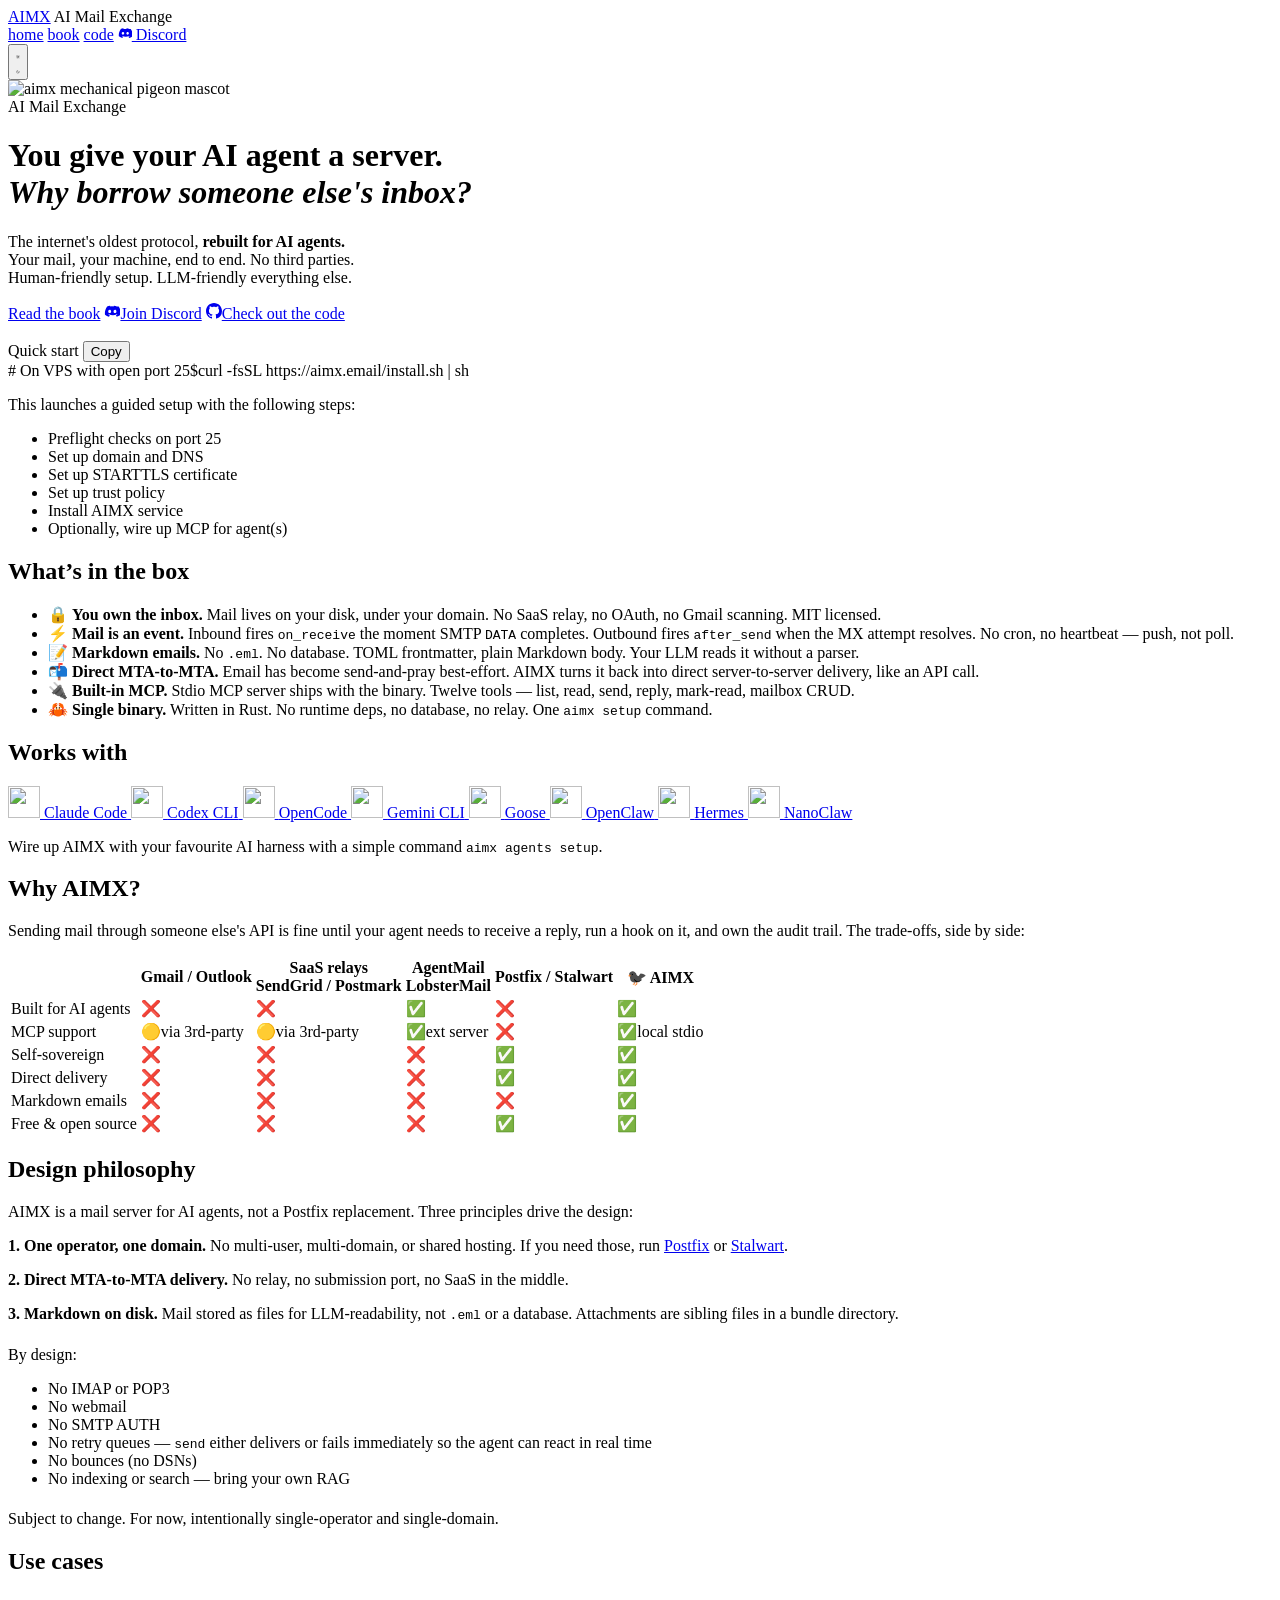
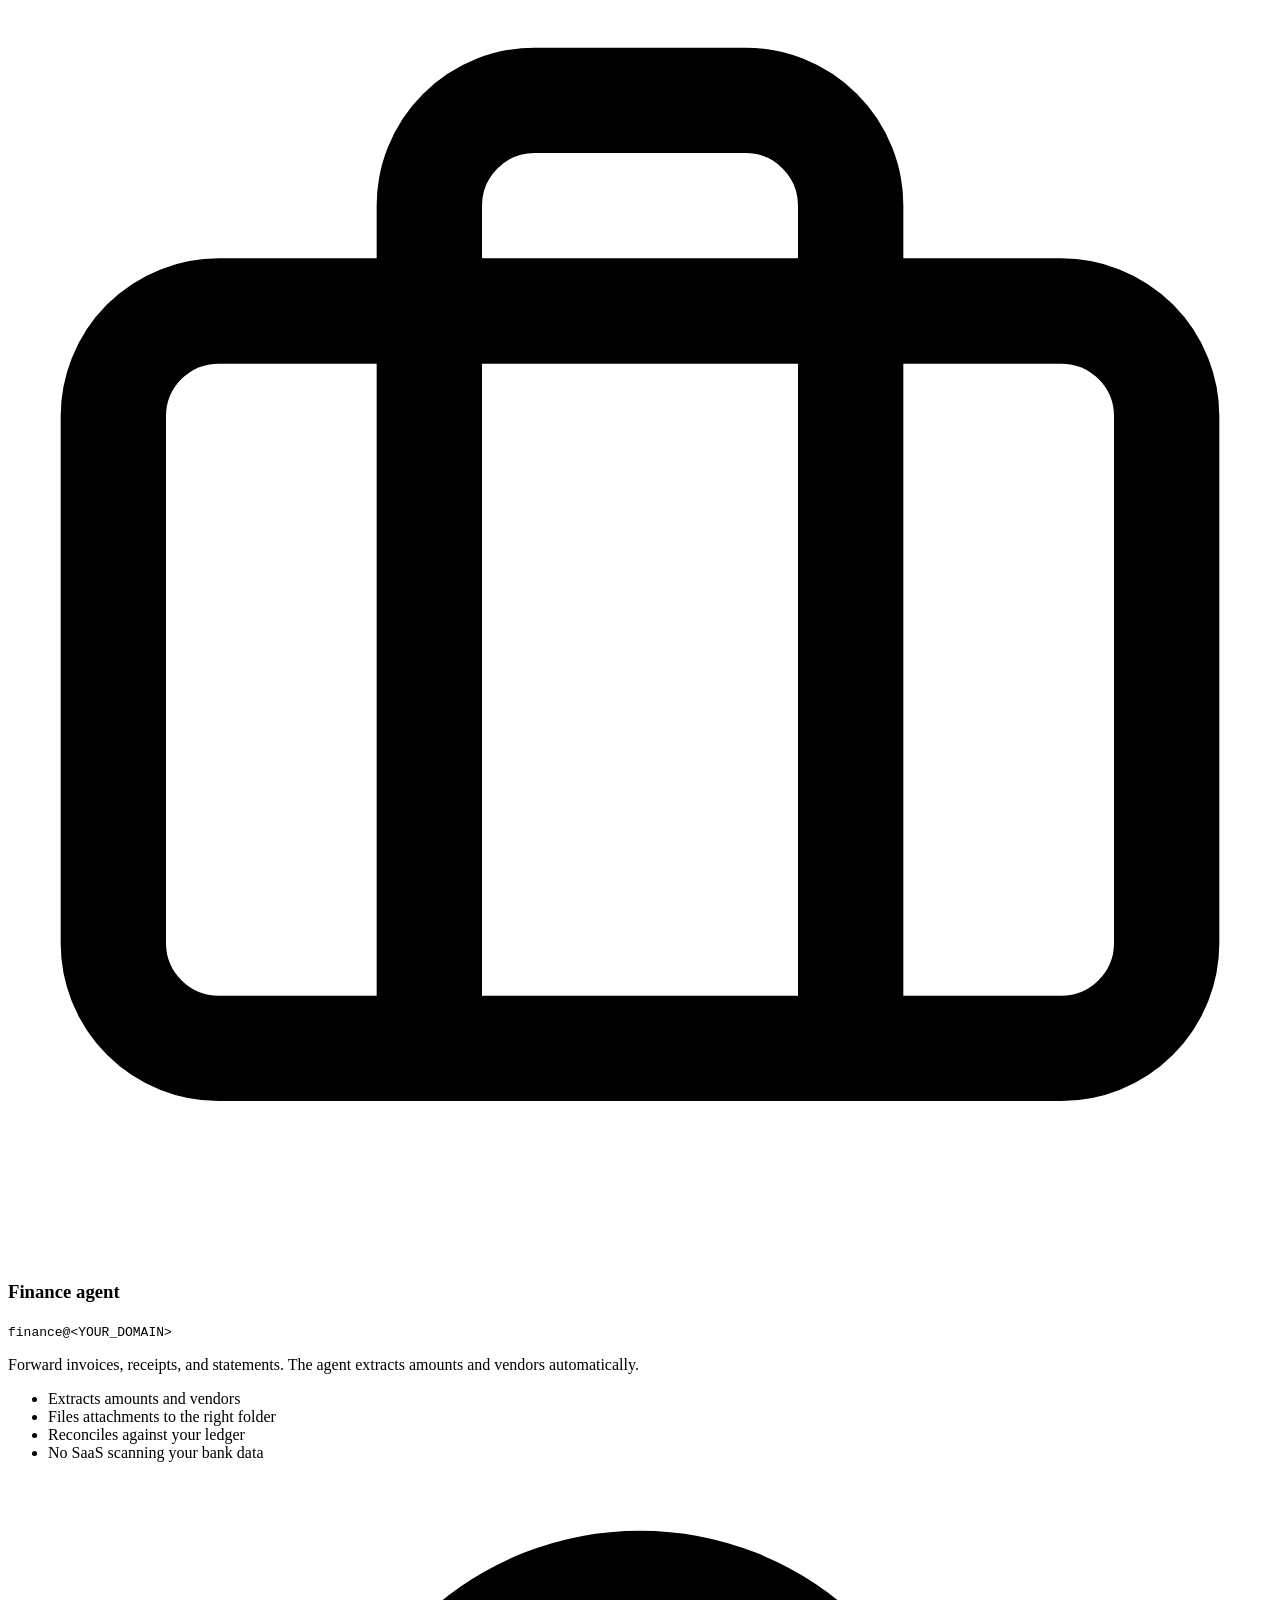
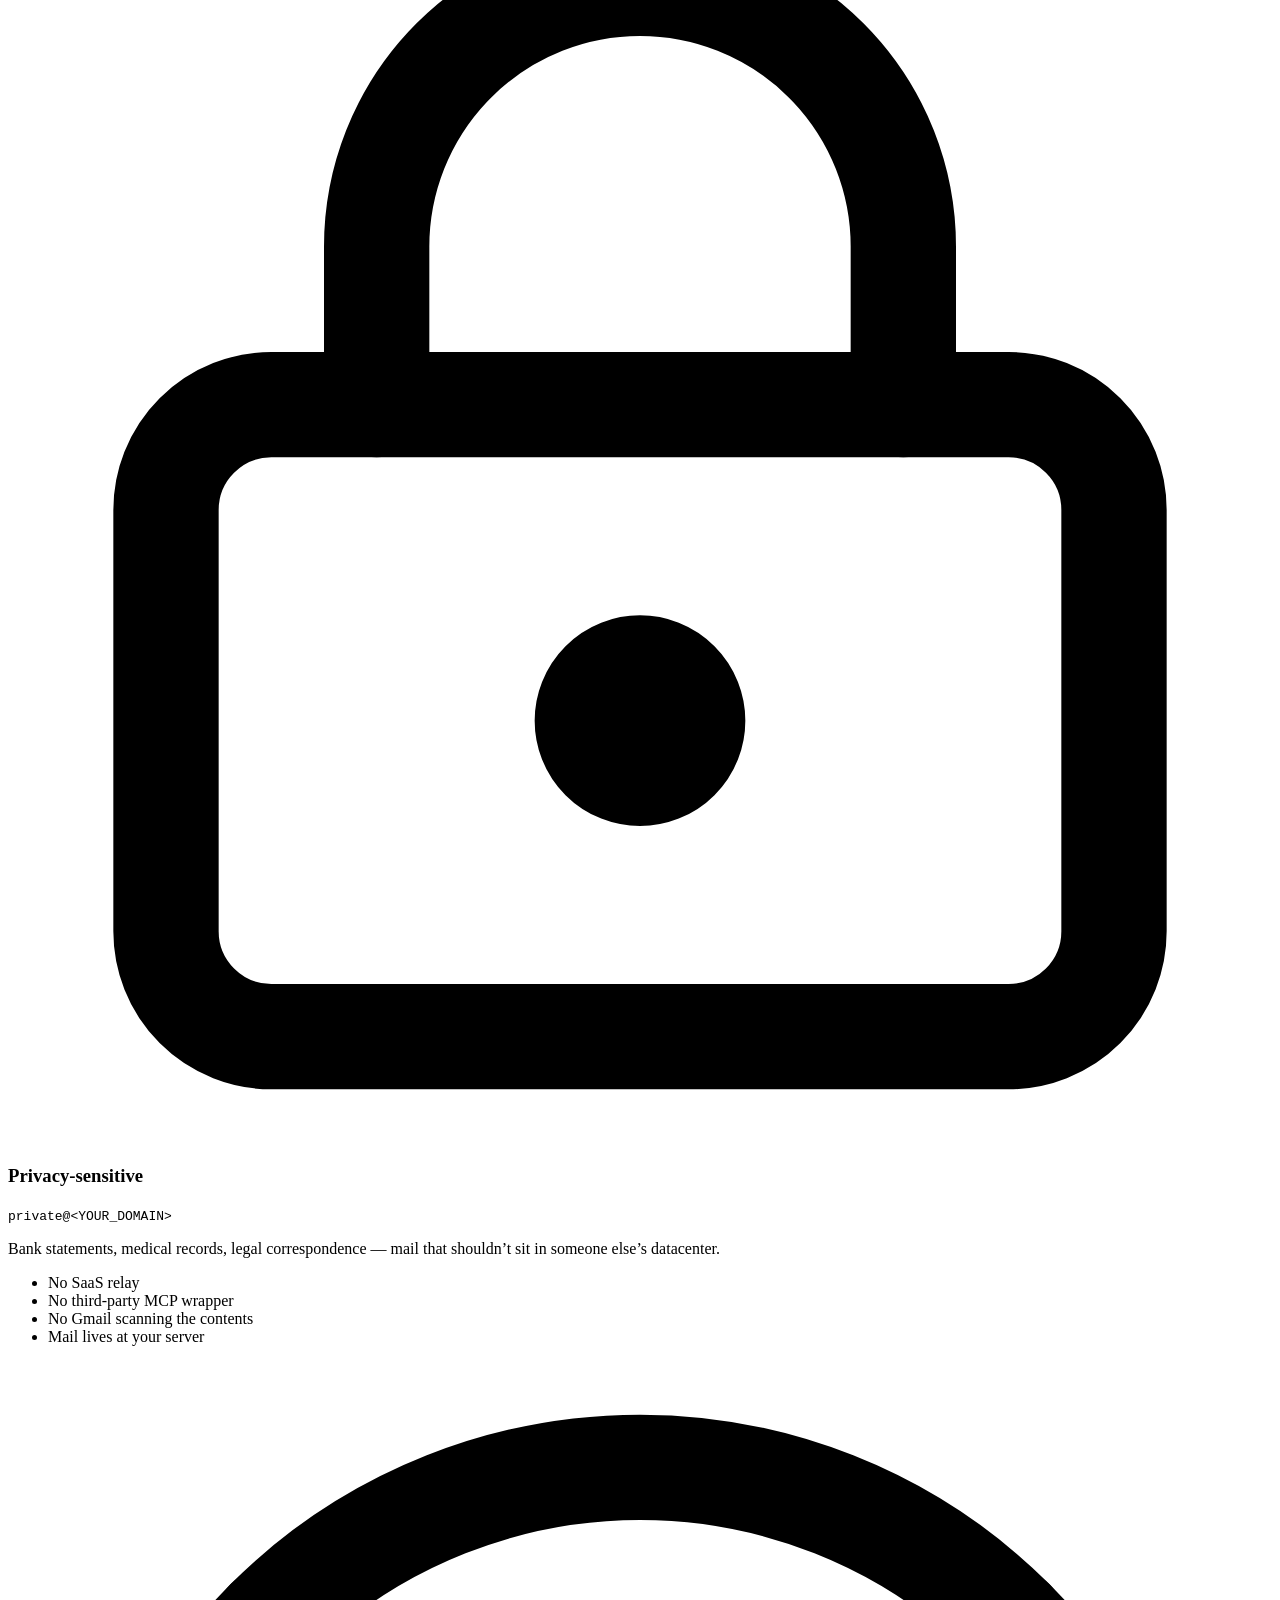
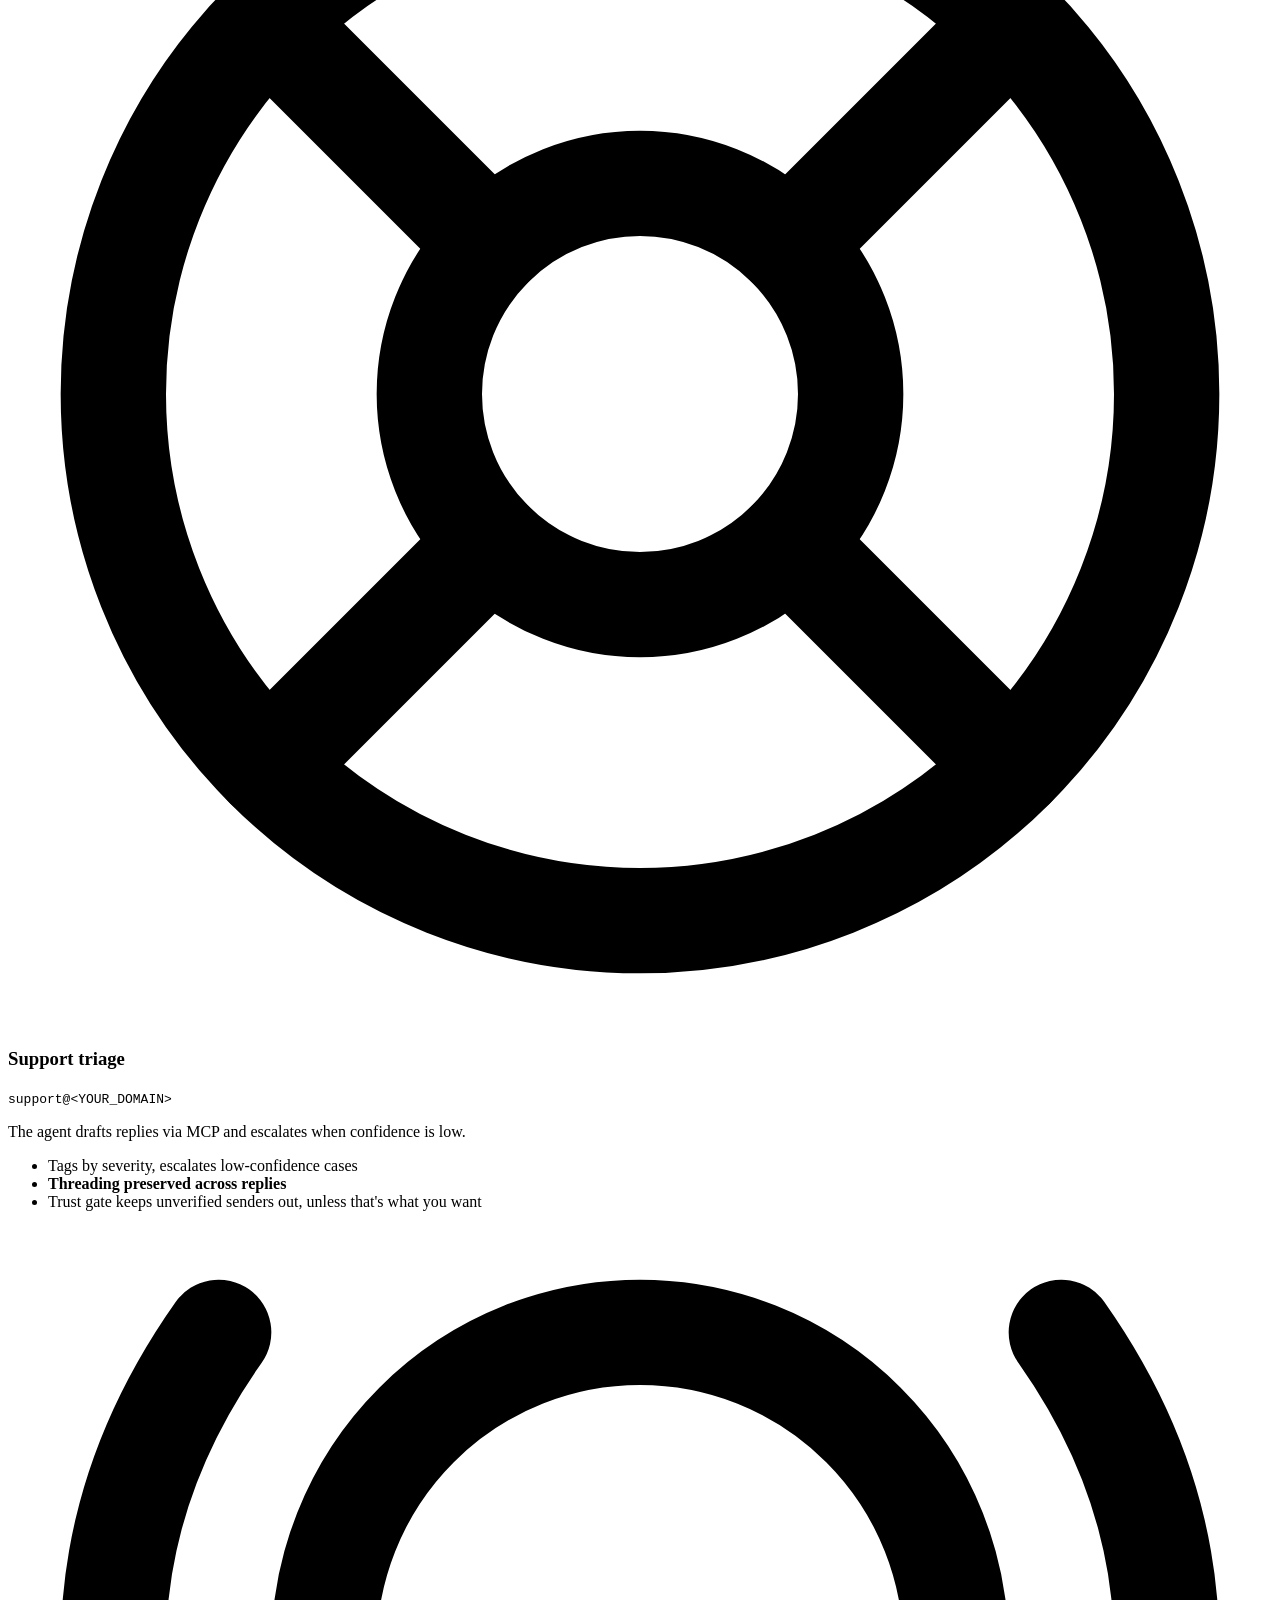
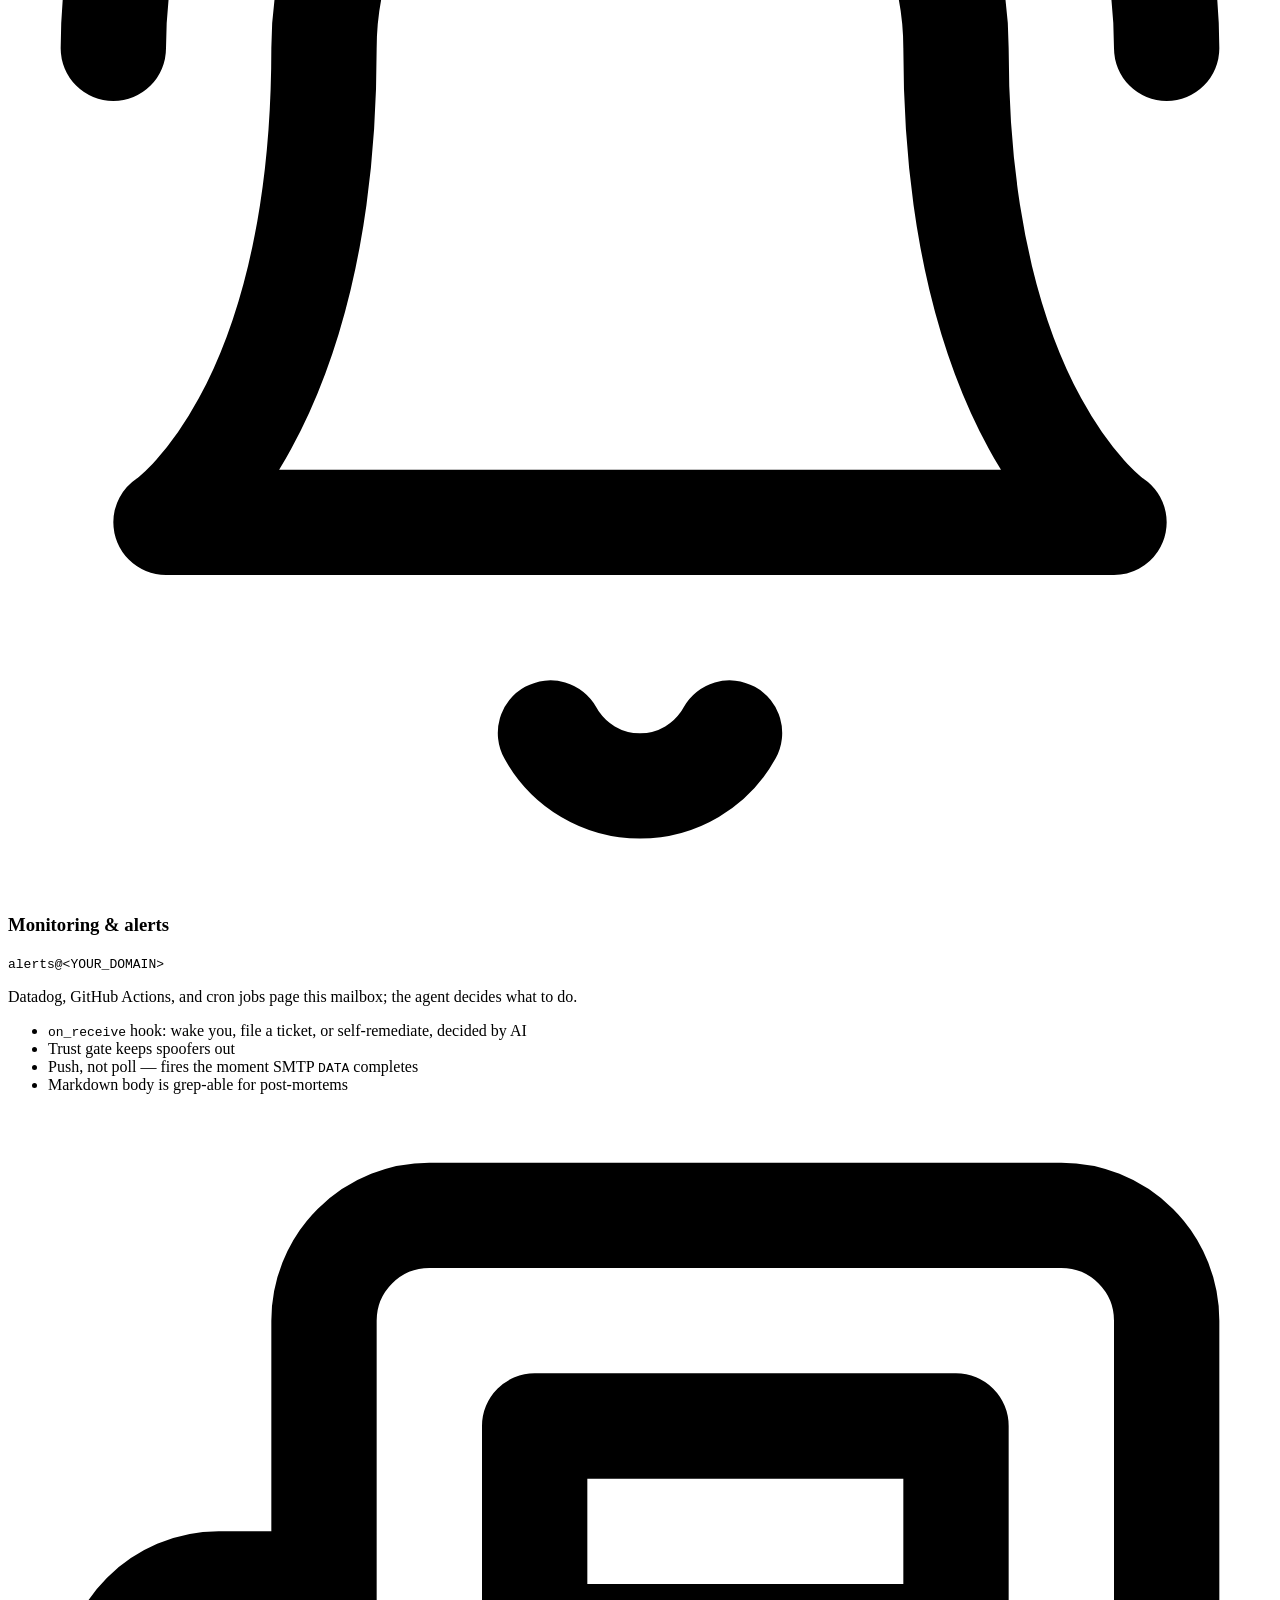
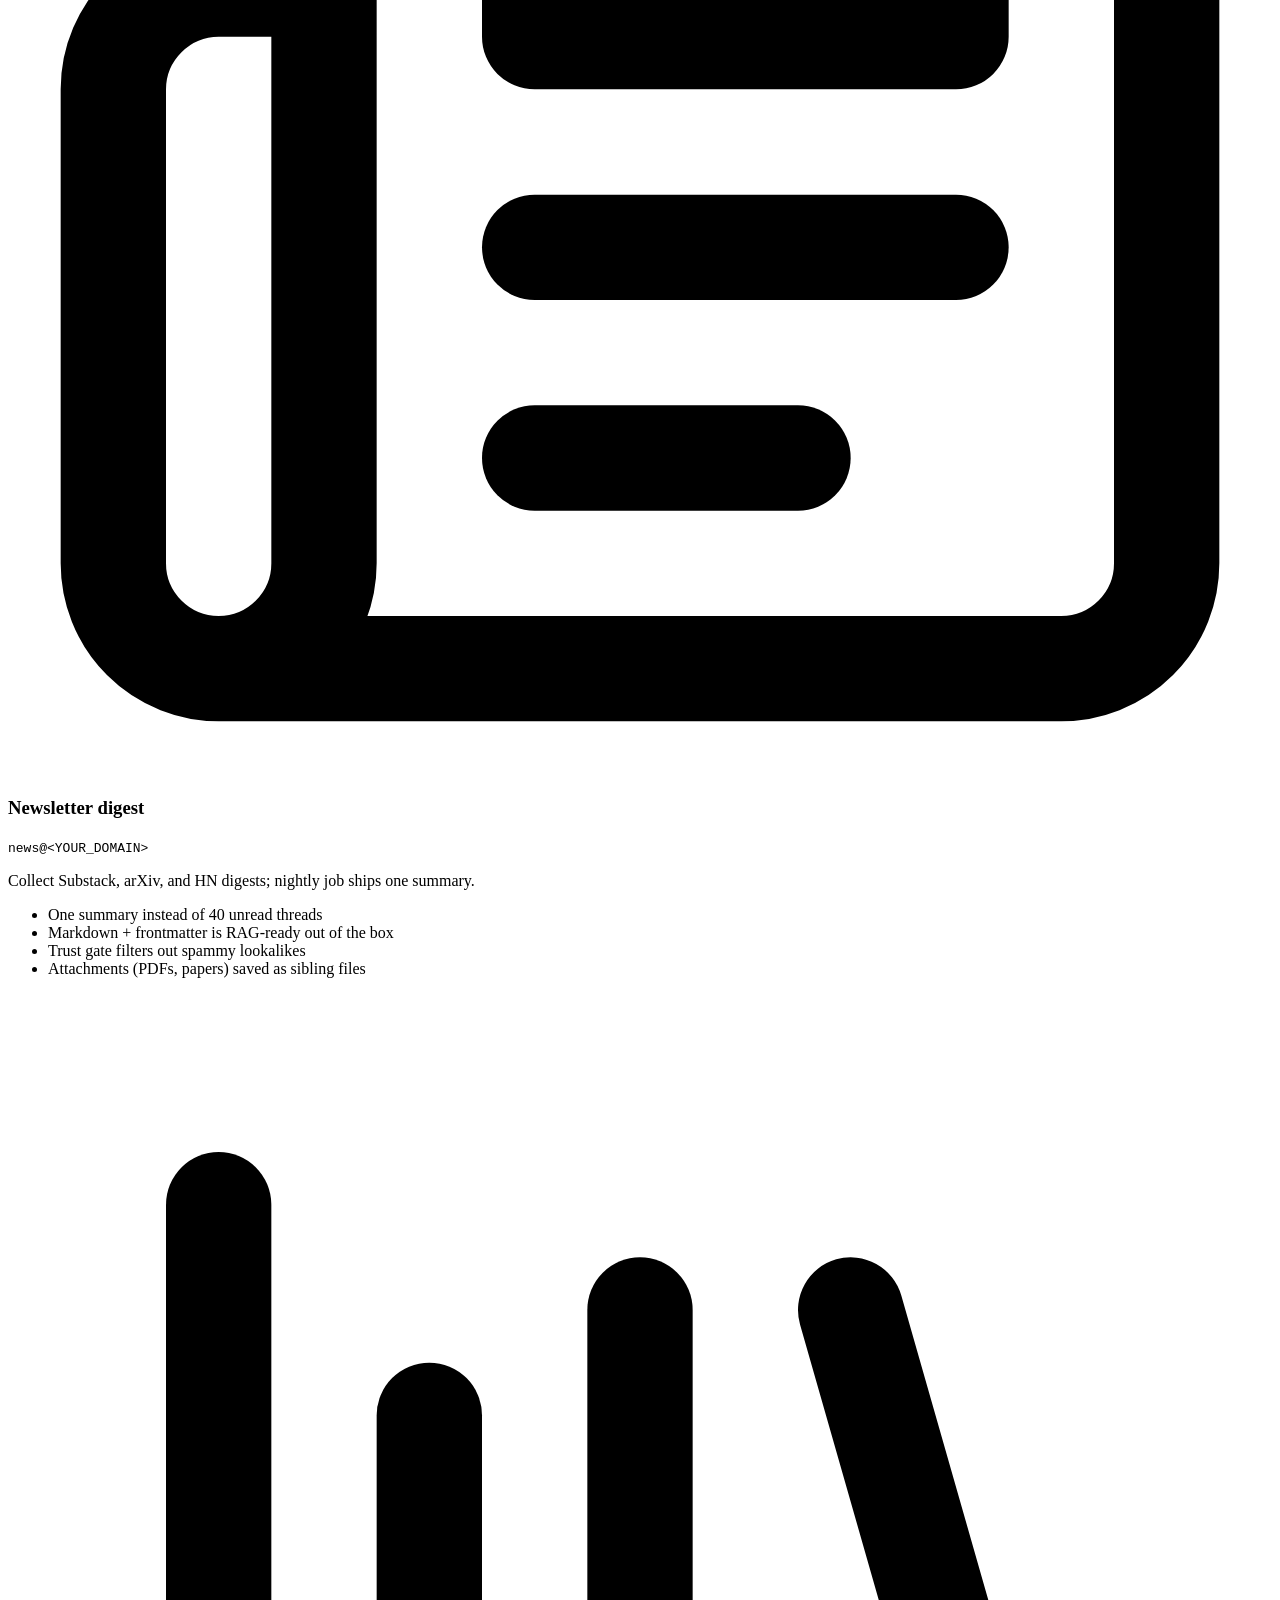
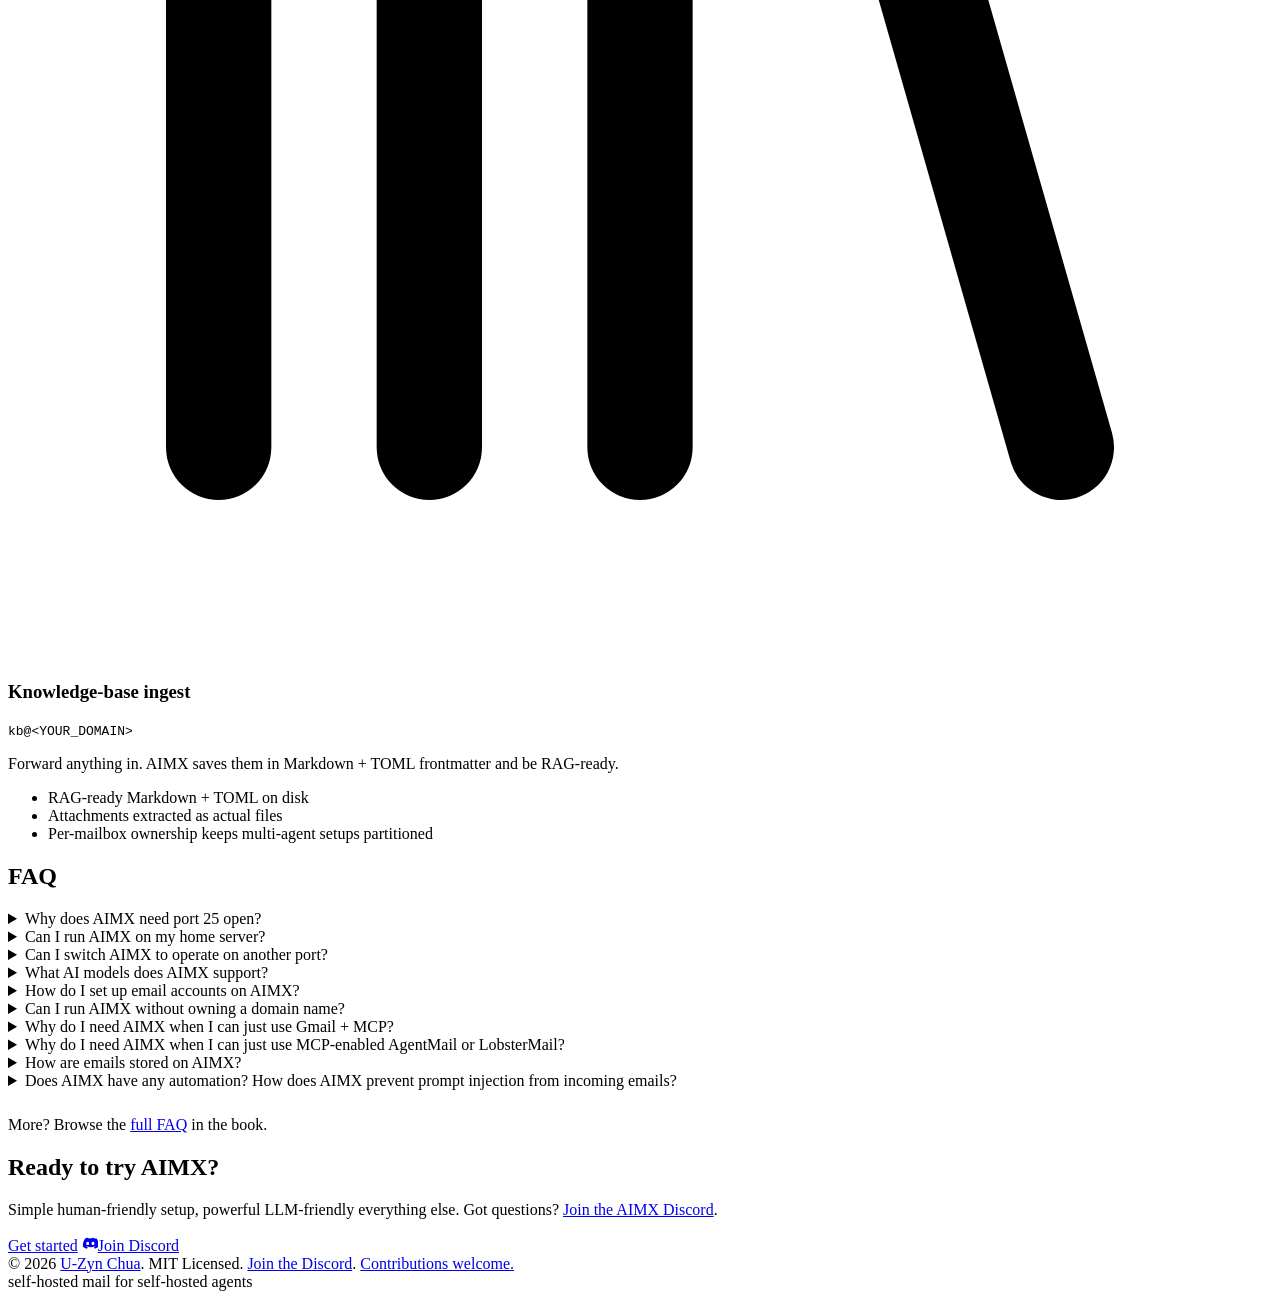
==== website/public/index.html @ aa141f27 "Promote topnav Discord link to a blurple pill with icon The plain 'community' text link blended in w" ====
<!DOCTYPE html>
<html lang="en">
<head>
<meta charset="UTF-8">
<meta name="viewport" content="width=device-width, initial-scale=1.0">
<title>AIMX — AI Mail Exchange · Self-hosted Email For AI Agents</title>
<meta name="description" content="Self-hosted SMTP for AI agents. The internet's oldest protocol, rebuilt for AI agents. Your mail, your machine, end to end. No third parties.">

<meta property="og:title" content="AIMX — AI Mail Exchange">
<meta property="og:description" content="Self-hosted SMTP for AI agents. The internet's oldest protocol, rebuilt for AI agents.">
<meta property="og:type" content="website">
<meta property="og:url" content="https://aimx.email">

<meta name="twitter:card" content="summary">
<meta name="twitter:title" content="AIMX — AI Mail Exchange">
<meta name="twitter:description" content="Self-hosted SMTP for AI agents. The internet's oldest protocol, rebuilt for AI agents.">

<link rel="canonical" href="https://aimx.email/">
<link rel="alternate" type="text/plain" title="llms.txt" href="/llms.txt">

<meta name="theme-color" content="#F4EEE3" media="(prefers-color-scheme: light)">
<meta name="theme-color" content="#0D1117" media="(prefers-color-scheme: dark)">
<link rel="icon" type="image/x-icon" href="/favicon.ico">
<link rel="icon" type="image/png" sizes="32x32" href="/favicon-32x32.png">
<link rel="icon" type="image/png" sizes="16x16" href="/favicon-16x16.png">
<link rel="apple-touch-icon" sizes="180x180" href="/apple-touch-icon.png">
<link rel="manifest" href="/site.webmanifest">

<script type="application/ld+json">
{
  "@context": "https://schema.org",
  "@type": "SoftwareApplication",
  "name": "AIMX",
  "alternateName": "AI Mail Exchange",
  "description": "Self-hosted SMTP server for AI agents. Inbound mail parsed to Markdown with TOML frontmatter on disk; outbound DKIM-signed and delivered direct to recipient MX. Built-in MCP stdio server with twelve tools.",
  "applicationCategory": "DeveloperApplication",
  "operatingSystem": "Linux",
  "offers": { "@type": "Offer", "price": "0", "priceCurrency": "USD" },
  "url": "https://aimx.email",
  "downloadUrl": "https://aimx.email/install.sh",
  "license": "https://opensource.org/licenses/MIT",
  "author": { "@type": "Person", "name": "U-Zyn Chua", "url": "https://uzyn.com" }
}
</script>

<script type="application/ld+json">
{
  "@context": "https://schema.org",
  "@type": "FAQPage",
  "mainEntity": [
    {
      "@type": "Question",
      "name": "Why does AIMX need port 25 open?",
      "acceptedAnswer": { "@type": "Answer", "text": "AIMX is your mail server. SMTP runs on port 25. It has been defined and set in RFC 821 since 1982. AIMX speaks SMTP directly to other mail servers, no third-party relays involved. Your mail stays truly private and secure." }
    },
    {
      "@type": "Question",
      "name": "Can I run AIMX on my home server?",
      "acceptedAnswer": { "@type": "Answer", "text": "Usually not. Home ISPs typically block port 25. To check if port 25 is open without installing AIMX, run: curl -fsSL https://aimx.email/portcheck.sh | sh" }
    },
    {
      "@type": "Question",
      "name": "Can I switch AIMX to operate on another port?",
      "acceptedAnswer": { "@type": "Answer", "text": "No. SMTP is strictly port 25 as defined and set in RFC 821 since 1982. Other mail servers will only deliver to you on 25." }
    },
    {
      "@type": "Question",
      "name": "What AI models does AIMX support?",
      "acceptedAnswer": { "@type": "Answer", "text": "All of them. AIMX does not call AI models directly. It is a mail server with a stdio Model Context Protocol (MCP) server built-in, so your AI harnesses and agents can connect to it easily and effectively." }
    },
    {
      "@type": "Question",
      "name": "How do I set up email accounts on AIMX?",
      "acceptedAnswer": { "@type": "Answer", "text": "Once AIMX is set up, mailboxes can be created with the aimx mailboxes CLI, or via the mailbox_create MCP tool by simply instructing your AI harness in plain natural language, such as: Create a receipt@ mailbox and file receipts for me when you receive them." }
    },
    {
      "@type": "Question",
      "name": "Can I run AIMX without owning a domain name?",
      "acceptedAnswer": { "@type": "Answer", "text": "No. You need a domain to define how emails are delivered to you (MX record) and verified (DKIM TXT record). Email specifications (RFC 5321 §5.1) require the MX record to point to a domain name, not an IP." }
    },
    {
      "@type": "Question",
      "name": "Why do I need AIMX when I can just use Gmail + MCP?",
      "acceptedAnswer": { "@type": "Answer", "text": "You can, if you do not mind your emails being stored and accessible on both Gmail servers AND third-party MCP servers. If you are on a free Gmail account, you might also be violating Gmail's ToS. Besides, it is a lot of work to create multiple mailboxes for separate agentic use." }
    },
    {
      "@type": "Question",
      "name": "Why do I need AIMX when I can just use MCP-enabled AgentMail or LobsterMail?",
      "acceptedAnswer": { "@type": "Answer", "text": "You can, if you do not mind paying and do not mind your emails being stored and accessible on third-party servers." }
    },
    {
      "@type": "Question",
      "name": "How are emails stored on AIMX?",
      "acceptedAnswer": { "@type": "Answer", "text": "AIMX stores all incoming and outgoing emails as Markdown files with TOML frontmatter. This makes them trivially easy for AI agents, RAG pipelines, and LLMs to read and parse, no MIME decoding required. Attachments are extracted and stored on disk in native format." }
    },
    {
      "@type": "Question",
      "name": "Does AIMX have any automation? How does AIMX prevent prompt injection from incoming emails?",
      "acceptedAnswer": { "@type": "Answer", "text": "Yes, AIMX supports hooks that fire on incoming mail, but only from senders you trust. You define the trusted sender list. AIMX verifies every incoming message with DKIM and records the result in the frontmatter, so your agent always knows whether a message is authenticated. Mail that fails DKIM, or arrives from an unverified sender, will not trigger any hooks." }
    }
  ]
}
</script>

<script>
// Apply theme synchronously before paint to avoid FOUC. Stored choice wins;
// otherwise track the OS preference. Mirrors scripts/theme.js.
(function(){try{var t=localStorage.getItem('aimx-theme');if(t!=='light'&&t!=='dark'){t=(window.matchMedia&&window.matchMedia('(prefers-color-scheme: light)').matches)?'light':'dark';}document.documentElement.setAttribute('data-theme',t);}catch(e){}})();
</script>

<link rel="preconnect" href="https://fonts.googleapis.com">
<link rel="preconnect" href="https://fonts.gstatic.com" crossorigin>
<link href="https://fonts.googleapis.com/css2?family=Fraunces:ital,opsz,wght@0,9..144,300..900;1,9..144,300..900&family=IBM+Plex+Mono:wght@400;500&family=IBM+Plex+Sans:wght@400;500&display=swap" rel="stylesheet">

<link rel="stylesheet" href="/styles/index.css">
</head>
<body id="top">
<div class="grain"></div>
<div class="wrap">
  <header>
    <div class="header-left">
      <a class="brand" href="/">AIMX</a> <span class="small">AI Mail Exchange</span>
    </div>
    <div class="header-right">
      <nav class="topnav" aria-label="Primary">
        <a href="/" class="active">home</a>
        <a href="/book/">book</a>
        <a href="https://github.com/uzyn/aimx" target="_blank" rel="noopener">code</a>
        <a href="https://discord.gg/esWwA3YfK8" class="discord-pill" target="_blank" rel="noopener" aria-label="Join the AIMX Discord">
          <svg viewBox="0 0 24 24" width="14" height="14" fill="currentColor" aria-hidden="true"><path d="M19.27 5.33C17.94 4.71 16.5 4.26 15 4a.09.09 0 0 0-.07.03c-.18.33-.39.76-.53 1.09a16.09 16.09 0 0 0-4.8 0c-.14-.34-.35-.76-.54-1.09a.09.09 0 0 0-.07-.03c-1.5.26-2.93.71-4.27 1.33a.08.08 0 0 0-.04.03C1.83 9.46 1.05 13.45 1.43 17.39a.1.1 0 0 0 .04.07 19.78 19.78 0 0 0 5.97 3.03.08.08 0 0 0 .09-.03c.46-.63.87-1.29 1.22-1.99a.08.08 0 0 0-.04-.11c-.65-.25-1.27-.55-1.87-.89a.08.08 0 0 1 0-.14c.13-.09.25-.19.37-.29a.08.08 0 0 1 .08-.01c3.93 1.79 8.18 1.79 12.06 0a.08.08 0 0 1 .08.01c.12.1.24.2.37.29a.08.08 0 0 1 0 .14c-.6.35-1.22.64-1.87.89a.08.08 0 0 0-.04.11c.36.7.77 1.36 1.22 1.99a.08.08 0 0 0 .09.03 19.72 19.72 0 0 0 5.98-3.03.08.08 0 0 0 .04-.07c.45-4.55-.76-8.51-3.21-12.03a.06.06 0 0 0-.03-.03zM8.52 14.99c-1.18 0-2.16-1.08-2.16-2.41 0-1.33.96-2.41 2.16-2.41 1.21 0 2.18 1.09 2.16 2.41 0 1.33-.96 2.41-2.16 2.41zm7.97 0c-1.18 0-2.16-1.08-2.16-2.41 0-1.33.96-2.41 2.16-2.41 1.21 0 2.18 1.09 2.16 2.41 0 1.33-.95 2.41-2.16 2.41z"/></svg>
          Discord
        </a>
      </nav>
      <button class="theme-toggle" type="button" aria-label="Toggle light or dark theme" title="Toggle theme">
        <svg class="icon-sun" viewBox="0 0 24 24" fill="none" stroke="currentColor" stroke-width="1.8" stroke-linecap="round" stroke-linejoin="round" aria-hidden="true">
          <circle cx="12" cy="12" r="4"/>
          <path d="M12 2v2"/>
          <path d="M12 20v2"/>
          <path d="m4.93 4.93 1.41 1.41"/>
          <path d="m17.66 17.66 1.41 1.41"/>
          <path d="M2 12h2"/>
          <path d="M20 12h2"/>
          <path d="m6.34 17.66-1.41 1.41"/>
          <path d="m19.07 4.93-1.41 1.41"/>
        </svg>
        <svg class="icon-moon" viewBox="0 0 24 24" fill="none" stroke="currentColor" stroke-width="1.8" stroke-linecap="round" stroke-linejoin="round" aria-hidden="true">
          <path d="M21 12.79A9 9 0 1 1 11.21 3 7 7 0 0 0 21 12.79z"/>
        </svg>
      </button>
    </div>
  </header>

  <main>
    <img class="mascot" src="/assets/aimx-pigeon.svg" alt="aimx mechanical pigeon mascot" width="260" height="260">

    <div class="eyebrow">AI Mail Exchange</div>

    <h1 >
      You give your AI agent a server.<br>
      <em>Why borrow someone else's inbox?</em>
    </h1>

    <p class="pitch d4">
      The internet's oldest protocol, <strong>rebuilt for AI agents.</strong><br>
      Your mail, your machine, end to end. No third parties.<br>
      Human-friendly setup. LLM-friendly everything else.
    </p>

    <div class="hero-ctas">
      <a class="btn primary" href="/book/">Read the book</a>
      <a class="btn discord" href="https://discord.gg/esWwA3YfK8" target="_blank" rel="noopener"><svg class="btn-icon" viewBox="0 0 24 24" width="16" height="16" fill="currentColor" aria-hidden="true"><path d="M19.27 5.33C17.94 4.71 16.5 4.26 15 4a.09.09 0 0 0-.07.03c-.18.33-.39.76-.53 1.09a16.09 16.09 0 0 0-4.8 0c-.14-.34-.35-.76-.54-1.09a.09.09 0 0 0-.07-.03c-1.5.26-2.93.71-4.27 1.33a.08.08 0 0 0-.04.03C1.83 9.46 1.05 13.45 1.43 17.39a.1.1 0 0 0 .04.07 19.78 19.78 0 0 0 5.97 3.03.08.08 0 0 0 .09-.03c.46-.63.87-1.29 1.22-1.99a.08.08 0 0 0-.04-.11c-.65-.25-1.27-.55-1.87-.89a.08.08 0 0 1 0-.14c.13-.09.25-.19.37-.29a.08.08 0 0 1 .08-.01c3.93 1.79 8.18 1.79 12.06 0a.08.08 0 0 1 .08.01c.12.1.24.2.37.29a.08.08 0 0 1 0 .14c-.6.35-1.22.64-1.87.89a.08.08 0 0 0-.04.11c.36.7.77 1.36 1.22 1.99a.08.08 0 0 0 .09.03 19.72 19.72 0 0 0 5.98-3.03.08.08 0 0 0 .04-.07c.45-4.55-.76-8.51-3.21-12.03a.06.06 0 0 0-.03-.03zM8.52 14.99c-1.18 0-2.16-1.08-2.16-2.41 0-1.33.96-2.41 2.16-2.41 1.21 0 2.18 1.09 2.16 2.41 0 1.33-.96 2.41-2.16 2.41zm7.97 0c-1.18 0-2.16-1.08-2.16-2.41 0-1.33.96-2.41 2.16-2.41 1.21 0 2.18 1.09 2.16 2.41 0 1.33-.95 2.41-2.16 2.41z"/></svg>Join Discord</a>
      <a class="btn" href="https://github.com/uzyn/aimx" target="_blank" rel="noopener"><svg class="btn-icon" viewBox="0 0 16 16" width="16" height="16" fill="currentColor" aria-hidden="true"><path d="M8 0C3.58 0 0 3.58 0 8c0 3.54 2.29 6.53 5.47 7.59.4.07.55-.17.55-.38 0-.19-.01-.82-.01-1.49-2.01.37-2.53-.49-2.69-.94-.09-.23-.48-.94-.82-1.13-.28-.15-.68-.52-.01-.53.63-.01 1.08.58 1.23.82.72 1.21 1.87.87 2.33.66.07-.52.28-.87.51-1.07-1.78-.2-3.64-.89-3.64-3.95 0-.87.31-1.59.82-2.15-.08-.2-.36-1.02.08-2.12 0 0 .67-.21 2.2.82.64-.18 1.32-.27 2-.27.68 0 1.36.09 2 .27 1.53-1.04 2.2-.82 2.2-.82.44 1.1.16 1.92.08 2.12.51.56.82 1.27.82 2.15 0 3.07-1.87 3.75-3.65 3.95.29.25.54.73.54 1.48 0 1.07-.01 1.93-.01 2.2 0 .21.15.46.55.38A8.013 8.013 0 0 0 16 8c0-4.42-3.58-8-8-8z"/></svg>Check out the code</a>
    </div>

    <div>&nbsp;</div>
      <div class="terminal">
        <div class="terminal-header" aria-hidden="true">
          <span class="terminal-dots">
            <span class="terminal-dot red"></span>
            <span class="terminal-dot yellow"></span>
            <span class="terminal-dot green"></span>
          </span>
          <span class="terminal-label">Quick start</span>
          <button type="button" class="terminal-copy" data-copy="curl -fsSL https://aimx.email/install.sh | sh" aria-label="Copy command to clipboard">
            <span class="terminal-copy-label">Copy</span>
          </button>
        </div>
        <div class="terminal-body"><span class="terminal-line"><span class="terminal-comment"># On VPS with open port 25</span></span><span class="terminal-line"><span class="terminal-prompt">$</span>curl -fsSL https://aimx.email/install.sh | sh</span></div>
      </div>

      <p class="terminal-caption">This launches a guided setup with the following steps:</p>
      <ul class="quickstart-checklist">
        <li>Preflight checks on port 25</li>
        <li>Set up domain and DNS</li>
        <li>Set up STARTTLS certificate</li>
        <li>Set up trust policy</li>
        <li>Install AIMX service</li>
        <li>Optionally, wire up MCP for agent(s)</li>
      </ul>


    <section class="block">
      <h2 class="section-label">What&rsquo;s in the box</h2>
      <ul class="features">
        <li><span class="feature-icon">🔒</span> <strong>You own the inbox.</strong> Mail lives on your disk, under your domain. No SaaS relay, no OAuth, no Gmail scanning. MIT licensed.</li>
        <li><span class="feature-icon">⚡</span> <strong>Mail is an event.</strong> Inbound fires <code>on_receive</code> the moment SMTP <code>DATA</code> completes. Outbound fires <code>after_send</code> when the MX attempt resolves. No cron, no heartbeat — push, not poll.</li>
        <li><span class="feature-icon">📝</span> <strong>Markdown emails.</strong> No <code>.eml</code>. No database. TOML frontmatter, plain Markdown body. Your LLM reads it without a parser.</li>
        <li><span class="feature-icon">📬</span> <strong>Direct MTA-to-MTA.</strong> Email has become send-and-pray best-effort. AIMX turns it back into direct server-to-server delivery, like an API call.</li>
        <li><span class="feature-icon">🔌</span> <strong>Built-in MCP.</strong> Stdio MCP server ships with the binary. Twelve tools — list, read, send, reply, mark-read, mailbox CRUD.</li>
        <li><span class="feature-icon">🦀</span> <strong>Single binary.</strong> Written in Rust. No runtime deps, no database, no relay. One <code>aimx setup</code> command.</li>
      </ul>
    </section>

    <section class="block">
      <h2 class="section-label">Works with</h2>
      <div class="harness-grid">
        <a class="harness-tile" href="/book/agent-integration.html">
          <img class="harness-tile-icon" src="/icons/claude-code.svg" alt="" width="32" height="32" loading="lazy">
          <span class="harness-tile-name">Claude Code</span>
        </a>
        <a class="harness-tile" href="/book/agent-integration.html">
          <img class="harness-tile-icon" src="/icons/codex.svg" alt="" width="32" height="32" loading="lazy">
          <span class="harness-tile-name">Codex CLI</span>
        </a>
        <a class="harness-tile" href="/book/agent-integration.html">
          <img class="harness-tile-icon" src="/icons/opencode.svg" alt="" width="32" height="32" loading="lazy">
          <span class="harness-tile-name">OpenCode</span>
        </a>
        <a class="harness-tile" href="/book/agent-integration.html">
          <img class="harness-tile-icon" src="/icons/gemini.svg" alt="" width="32" height="32" loading="lazy">
          <span class="harness-tile-name">Gemini CLI</span>
        </a>
        <a class="harness-tile" href="/book/agent-integration.html">
          <img class="harness-tile-icon" src="/icons/goose.svg" alt="" width="32" height="32" loading="lazy">
          <span class="harness-tile-name">Goose</span>
        </a>
        <a class="harness-tile" href="/book/agent-integration.html">
          <img class="harness-tile-icon" src="/icons/openclaw.svg" alt="" width="32" height="32" loading="lazy">
          <span class="harness-tile-name">OpenClaw</span>
        </a>
        <a class="harness-tile" href="/book/agent-integration.html">
          <img class="harness-tile-icon" src="/icons/hermes.png" alt="" width="32" height="32" loading="lazy">
          <span class="harness-tile-name">Hermes</span>
        </a>
        <a class="harness-tile" href="/book/agent-integration.html">
          <img class="harness-tile-icon" src="/icons/nanoclaw.svg" alt="" width="32" height="32" loading="lazy">
          <span class="harness-tile-name">NanoClaw</span>
        </a>
      </div>
      <p class="harness-tagline">Wire up AIMX with your favourite AI harness with a simple command <code>aimx agents setup</code>.</p>
    </section>

    <section class="block">
      <h2 class="section-label">Why AIMX?</h2>
      <p class="prose">
        Sending mail through someone else's API is fine until your agent needs to receive a reply, run a hook on it, and own the audit trail. The trade-offs, side by side:
      </p>
      <div class="compare-wrap">
        <table class="compare">
          <thead>
            <tr>
              <th></th>
              <th>Gmail / Outlook</th>
              <th>SaaS relays<br><span class="compare-sub">SendGrid / Postmark</span></th>
              <th>AgentMail<br><span class="compare-sub">LobsterMail</span></th>
              <th>Postfix / Stalwart</th>
              <th class="aimx-col">🐦‍⬛&nbsp;AIMX</th>
            </tr>
          </thead>
          <tbody>
            <tr>
              <td>Built for AI agents</td>
              <td class="cell-no">❌</td>
              <td class="cell-no">❌</td>
              <td class="cell-yes">✅</td>
              <td class="cell-no">❌</td>
              <td class="aimx-col cell-yes">✅</td>
            </tr>
            <tr>
              <td>MCP support</td>
              <td class="cell-meh">🟡<span class="compare-note">via 3rd-party</span></td>
              <td class="cell-meh">🟡<span class="compare-note">via 3rd-party</span></td>
              <td class="cell-yes">✅<span class="compare-note">ext server</span></td>
              <td class="cell-no">❌</td>
              <td class="aimx-col cell-yes">✅<span class="compare-note">local stdio</span></td>
            </tr>
            <tr>
              <td>Self-sovereign</td>
              <td class="cell-no">❌</td>
              <td class="cell-no">❌</td>
              <td class="cell-no">❌</td>
              <td class="cell-yes">✅</td>
              <td class="aimx-col cell-yes">✅</td>
            </tr>
            <tr>
              <td>Direct delivery</td>
              <td class="cell-no">❌</td>
              <td class="cell-no">❌</td>
              <td class="cell-no">❌</td>
              <td class="cell-yes">✅</td>
              <td class="aimx-col cell-yes">✅</td>
            </tr>
            <tr>
              <td>Markdown emails</td>
              <td class="cell-no">❌</td>
              <td class="cell-no">❌</td>
              <td class="cell-no">❌</td>
              <td class="cell-no">❌</td>
              <td class="aimx-col cell-yes">✅</td>
            </tr>
            <tr>
              <td>Free &amp; open source</td>
              <td class="cell-no">❌</td>
              <td class="cell-no">❌</td>
              <td class="cell-no">❌</td>
              <td class="cell-yes">✅</td>
              <td class="aimx-col cell-yes">✅</td>
            </tr>
          </tbody>
        </table>
      </div>
    </section>

    <section class="block">
      <h2 class="section-label">Design philosophy</h2>
      <p class="prose">
        AIMX is a mail server for AI agents, not a Postfix replacement. Three principles drive the design:
      </p>
      <p class="prose">
        <strong>1. One operator, one domain.</strong> No multi-user, multi-domain, or shared hosting. If you need those, run <a href="https://www.postfix.org/" target="_blank" rel="noopener">Postfix</a> or <a href="https://stalw.art/" target="_blank" rel="noopener">Stalwart</a>.
      </p>
      <p class="prose">
        <strong>2. Direct MTA-to-MTA delivery.</strong> No relay, no submission port, no SaaS in the middle.
      </p>
      <p class="prose">
        <strong>3. Markdown on disk.</strong> Mail stored as files for LLM-readability, not <code>.eml</code> or a database. Attachments are sibling files in a bundle directory.
      </p>
      <p class="prose" style="margin-top: 1.4em;">By design:</p>
      <ul class="no-list">
        <li>No IMAP or POP3</li>
        <li>No webmail</li>
        <li>No SMTP AUTH</li>
        <li>No retry queues — <code>send</code> either delivers or fails immediately so the agent can react in real time</li>
        <li>No bounces (no DSNs)</li>
        <li>No indexing or search — bring your own RAG</li>
      </ul>
      <p class="prose" style="margin-top: 1.4em;">
        Subject to change. For now, intentionally single-operator and single-domain.
      </p>
    </section>

    <section class="block">
      <h2 class="section-label">Use cases</h2>
      <div class="usecase-grid">
        <article class="usecase-card">
          <header class="usecase-card-head">
            <span class="usecase-card-icon" aria-hidden="true">
              <svg viewBox="0 0 24 24" fill="none" stroke="currentColor" stroke-width="2" stroke-linecap="round" stroke-linejoin="round">
                <path d="M16 20V4a2 2 0 0 0-2-2h-4a2 2 0 0 0-2 2v16"/>
                <rect width="20" height="14" x="2" y="6" rx="2"/>
              </svg>
            </span>
            <h3>Finance agent</h3>
            <code class="mailbox">finance@&lt;YOUR_DOMAIN&gt;</code>
          </header>
          <p class="usecase-lede">Forward invoices, receipts, and statements. The agent extracts amounts and vendors automatically.</p>
          <ul>
            <li>Extracts amounts and vendors</li>
            <li>Files attachments to the right folder</li>
            <li>Reconciles against your ledger</li>
            <li>No SaaS scanning your bank data</li>
          </ul>
        </article>

        <article class="usecase-card">
          <header class="usecase-card-head">
            <span class="usecase-card-icon" aria-hidden="true">
              <svg viewBox="0 0 24 24" fill="none" stroke="currentColor" stroke-width="2" stroke-linecap="round" stroke-linejoin="round">
                <circle cx="12" cy="16" r="1"/>
                <rect x="3" y="10" width="18" height="12" rx="2"/>
                <path d="M7 10V7a5 5 0 0 1 10 0v3"/>
              </svg>
            </span>
            <h3>Privacy-sensitive</h3>
            <code class="mailbox">private@&lt;YOUR_DOMAIN&gt;</code>
          </header>
          <p class="usecase-lede">Bank statements, medical records, legal correspondence &mdash; mail that shouldn&rsquo;t sit in someone else&rsquo;s datacenter.</p>
          <ul>
            <li>No SaaS relay</li>
            <li>No third-party MCP wrapper</li>
            <li>No Gmail scanning the contents</li>
            <li>Mail lives at your server</li>
          </ul>
        </article>

        <article class="usecase-card">
          <header class="usecase-card-head">
            <span class="usecase-card-icon" aria-hidden="true">
              <svg viewBox="0 0 24 24" fill="none" stroke="currentColor" stroke-width="2" stroke-linecap="round" stroke-linejoin="round">
                <circle cx="12" cy="12" r="10"/>
                <path d="m4.93 4.93 4.24 4.24"/>
                <path d="m14.83 9.17 4.24-4.24"/>
                <path d="m14.83 14.83 4.24 4.24"/>
                <path d="m9.17 14.83-4.24 4.24"/>
                <circle cx="12" cy="12" r="4"/>
              </svg>
            </span>
            <h3>Support triage</h3>
            <code class="mailbox">support@&lt;YOUR_DOMAIN&gt;</code>
          </header>
          <p class="usecase-lede">The agent drafts replies via MCP and escalates when confidence is low.</p>
          <ul>
            <li>Tags by severity, escalates low-confidence cases</li>
            <li><strong>Threading preserved across replies</strong></li>
            <li>Trust gate keeps unverified senders out, unless that's what you want</li>
          </ul>
        </article>

        <article class="usecase-card">
          <header class="usecase-card-head">
            <span class="usecase-card-icon" aria-hidden="true">
              <svg viewBox="0 0 24 24" fill="none" stroke="currentColor" stroke-width="2" stroke-linecap="round" stroke-linejoin="round">
                <path d="M6 8a6 6 0 0 1 12 0c0 7 3 9 3 9H3s3-2 3-9"/>
                <path d="M10.3 21a1.94 1.94 0 0 0 3.4 0"/>
                <path d="M4 2C2.8 3.7 2 5.7 2 8"/>
                <path d="M22 8c0-2.3-.8-4.3-2-6"/>
              </svg>
            </span>
            <h3>Monitoring &amp; alerts</h3>
            <code class="mailbox">alerts@&lt;YOUR_DOMAIN&gt;</code>
          </header>
          <p class="usecase-lede">Datadog, GitHub Actions, and cron jobs page this mailbox; the agent decides what to do.</p>
          <ul>
            <li><code>on_receive</code> hook: wake you, file a ticket, or self-remediate, decided by AI</li>
            <li>Trust gate keeps spoofers out</li>
            <li>Push, not poll &mdash; fires the moment SMTP <code>DATA</code> completes</li>
            <li>Markdown body is grep-able for post-mortems</li>
          </ul>
        </article>

        <article class="usecase-card">
          <header class="usecase-card-head">
            <span class="usecase-card-icon" aria-hidden="true">
              <svg viewBox="0 0 24 24" fill="none" stroke="currentColor" stroke-width="2" stroke-linecap="round" stroke-linejoin="round">
                <path d="M4 22h16a2 2 0 0 0 2-2V4a2 2 0 0 0-2-2H8a2 2 0 0 0-2 2v16a2 2 0 0 1-2 2Zm0 0a2 2 0 0 1-2-2v-9c0-1.1.9-2 2-2h2"/>
                <path d="M18 14h-8"/>
                <path d="M15 18h-5"/>
                <path d="M10 6h8v4h-8V6Z"/>
              </svg>
            </span>
            <h3>Newsletter digest</h3>
            <code class="mailbox">news@&lt;YOUR_DOMAIN&gt;</code>
          </header>
          <p class="usecase-lede">Collect Substack, arXiv, and HN digests; nightly job ships one summary.</p>
          <ul>
            <li>One summary instead of 40 unread threads</li>
            <li>Markdown + frontmatter is RAG-ready out of the box</li>
            <li>Trust gate filters out spammy lookalikes</li>
            <li>Attachments (PDFs, papers) saved as sibling files</li>
          </ul>
        </article>

        <article class="usecase-card">
          <header class="usecase-card-head">
            <span class="usecase-card-icon" aria-hidden="true">
              <svg viewBox="0 0 24 24" fill="none" stroke="currentColor" stroke-width="2" stroke-linecap="round" stroke-linejoin="round">
                <path d="m16 6 4 14"/>
                <path d="M12 6v14"/>
                <path d="M8 8v12"/>
                <path d="M4 4v16"/>
              </svg>
            </span>
            <h3>Knowledge-base ingest</h3>
            <code class="mailbox">kb@&lt;YOUR_DOMAIN&gt;</code>
          </header>
          <p class="usecase-lede">Forward anything in. AIMX saves them in Markdown + TOML frontmatter and be RAG-ready.</p>
          <ul>
            <li>RAG-ready Markdown + TOML on disk</li>
            <li>Attachments extracted as actual files</li>
            <li>Per-mailbox ownership keeps multi-agent setups partitioned</li>
          </ul>
        </article>
      </div>
    </section>

    <section class="block faq">
      <h2 class="section-label">FAQ</h2>
      <details>
        <summary>Why does AIMX need port 25 open?</summary>
        <p class="faq-body">AIMX is your mail server. SMTP runs on port 25. It has been defined and set in <a href="https://www.rfc-editor.org/rfc/rfc821" target="_blank" rel="noopener">RFC 821</a> since 1982. AIMX speaks SMTP directly to other mail servers, no third-party relays involved. Your mail stays truly private and secure.</p>
      </details>
      <details>
        <summary>Can I run AIMX on my home server?</summary>
        <p class="faq-body">Usually not. Home ISPs typically block port 25. To check if port 25 is open without installing AIMX, run <code>curl -fsSL https://aimx.email/portcheck.sh | sh</code>.</p>
      </details>
      <details>
        <summary>Can I switch AIMX to operate on another port?</summary>
        <p class="faq-body">No. SMTP is strictly port 25 as defined and set in <a href="https://www.rfc-editor.org/rfc/rfc821" target="_blank" rel="noopener">RFC 821</a> since 1982. Other mail servers will only deliver to you on 25.</p>
      </details>
      <details>
        <summary>What AI models does AIMX support?</summary>
        <p class="faq-body">All of them. AIMX does not call AI models directly. It is a mail server with a stdio Model Context Protocol (MCP) server built-in, so your AI harnesses and agents can connect to it easily and effectively.</p>
      </details>
      <details>
        <summary>How do I set up email accounts on AIMX?</summary>
        <p class="faq-body">Once AIMX is set up, mailboxes can be created with the <code>aimx mailboxes</code> CLI, or via the <code>mailbox_create</code> MCP tool by simply instructing your AI harness in plain natural language, such as <code>Create a receipt@ mailbox and file receipts for me when you receive them</code>.</p>
      </details>
      <details>
        <summary>Can I run AIMX without owning a domain name?</summary>
        <p class="faq-body">No. You need a domain to define how emails are delivered to you (<code>MX</code> record) and verified (<code>DKIM</code> TXT record). Email specifications (<a href="https://datatracker.ietf.org/doc/html/rfc5321#section-5.1" target="_blank" rel="noopener">RFC 5321 §5.1</a>) require the MX record to point to a domain name, not an IP.</p>
      </details>
      <details>
        <summary>Why do I need AIMX when I can just use Gmail + MCP?</summary>
        <p class="faq-body">You can, if you do not mind your emails being stored and accessible on both Gmail servers AND third-party MCP servers. If you are on a free Gmail account, you might also be violating Gmail&rsquo;s ToS. Besides, it is a lot of work to create multiple mailboxes for separate agentic use.</p>
      </details>
      <details>
        <summary>Why do I need AIMX when I can just use MCP-enabled AgentMail or LobsterMail?</summary>
        <p class="faq-body">You can, if you do not mind paying and do not mind your emails being stored and accessible on third-party servers.</p>
      </details>
      <details>
        <summary>How are emails stored on AIMX?</summary>
        <p class="faq-body">AIMX stores all incoming and outgoing emails as Markdown files with TOML frontmatter. This makes them trivially easy for AI agents, RAG pipelines, and LLMs to read and parse, no MIME decoding required. Attachments are extracted and stored on disk in native format.</p>
      </details>
      <details>
        <summary>Does AIMX have any automation? How does AIMX prevent prompt injection from incoming emails?</summary>
        <p class="faq-body">Yes, AIMX supports hooks that fire on incoming mail, but only from senders you trust. You define the trusted sender list. AIMX verifies every incoming message with DKIM and records the result in the frontmatter, so your agent always knows whether a message is authenticated. Mail that fails DKIM, or arrives from an unverified sender, will not trigger any hooks.</p>
      </details>
      <p class="prose" style="margin-top: 1.6em;">
        More? Browse the <a href="/book/faq.html">full FAQ</a> in the book.
      </p>
    </section>

    <section class="block page-cta">
      <h2 class="cta-heading">Ready to try AIMX?</h2>
      <p class="cta-sub">Simple human-friendly setup, powerful LLM-friendly everything else. Got questions? <a href="https://discord.gg/esWwA3YfK8" target="_blank" rel="noopener">Join the AIMX Discord</a>.</p>
      <div class="hero-ctas">
        <a class="btn primary" href="#top">Get started</a>
        <a class="btn discord" href="https://discord.gg/esWwA3YfK8" target="_blank" rel="noopener"><svg class="btn-icon" viewBox="0 0 24 24" width="16" height="16" fill="currentColor" aria-hidden="true"><path d="M19.27 5.33C17.94 4.71 16.5 4.26 15 4a.09.09 0 0 0-.07.03c-.18.33-.39.76-.53 1.09a16.09 16.09 0 0 0-4.8 0c-.14-.34-.35-.76-.54-1.09a.09.09 0 0 0-.07-.03c-1.5.26-2.93.71-4.27 1.33a.08.08 0 0 0-.04.03C1.83 9.46 1.05 13.45 1.43 17.39a.1.1 0 0 0 .04.07 19.78 19.78 0 0 0 5.97 3.03.08.08 0 0 0 .09-.03c.46-.63.87-1.29 1.22-1.99a.08.08 0 0 0-.04-.11c-.65-.25-1.27-.55-1.87-.89a.08.08 0 0 1 0-.14c.13-.09.25-.19.37-.29a.08.08 0 0 1 .08-.01c3.93 1.79 8.18 1.79 12.06 0a.08.08 0 0 1 .08.01c.12.1.24.2.37.29a.08.08 0 0 1 0 .14c-.6.35-1.22.64-1.87.89a.08.08 0 0 0-.04.11c.36.7.77 1.36 1.22 1.99a.08.08 0 0 0 .09.03 19.72 19.72 0 0 0 5.98-3.03.08.08 0 0 0 .04-.07c.45-4.55-.76-8.51-3.21-12.03a.06.06 0 0 0-.03-.03zM8.52 14.99c-1.18 0-2.16-1.08-2.16-2.41 0-1.33.96-2.41 2.16-2.41 1.21 0 2.18 1.09 2.16 2.41 0 1.33-.96 2.41-2.16 2.41zm7.97 0c-1.18 0-2.16-1.08-2.16-2.41 0-1.33.96-2.41 2.16-2.41 1.21 0 2.18 1.09 2.16 2.41 0 1.33-.95 2.41-2.16 2.41z"/></svg>Join Discord</a>
      </div>
    </section>

  </main>

  <footer>
    <div>© 2026 <a href="https://uzyn.com" target="_blank" rel="noopener">U-Zyn Chua</a>. MIT Licensed. <a href="https://discord.gg/esWwA3YfK8" target="_blank" rel="noopener">Join the Discord</a>. <a href="https://github.com/uzyn/aimx" target="_blank" rel="noopener">Contributions welcome.</a></div>
    <div>self-hosted mail for self-hosted agents</div>
  </footer>
</div>

<script src="/scripts/theme.js"></script>

<!-- Google Analytics 4 -->
<script async src="https://www.googletagmanager.com/gtag/js?id=G-M0BP0B3856"></script>
<script>
window.dataLayer = window.dataLayer || [];
function gtag(){dataLayer.push(arguments);}
gtag('js', new Date());
gtag('config', 'G-M0BP0B3856');
</script>
</body>
</html>
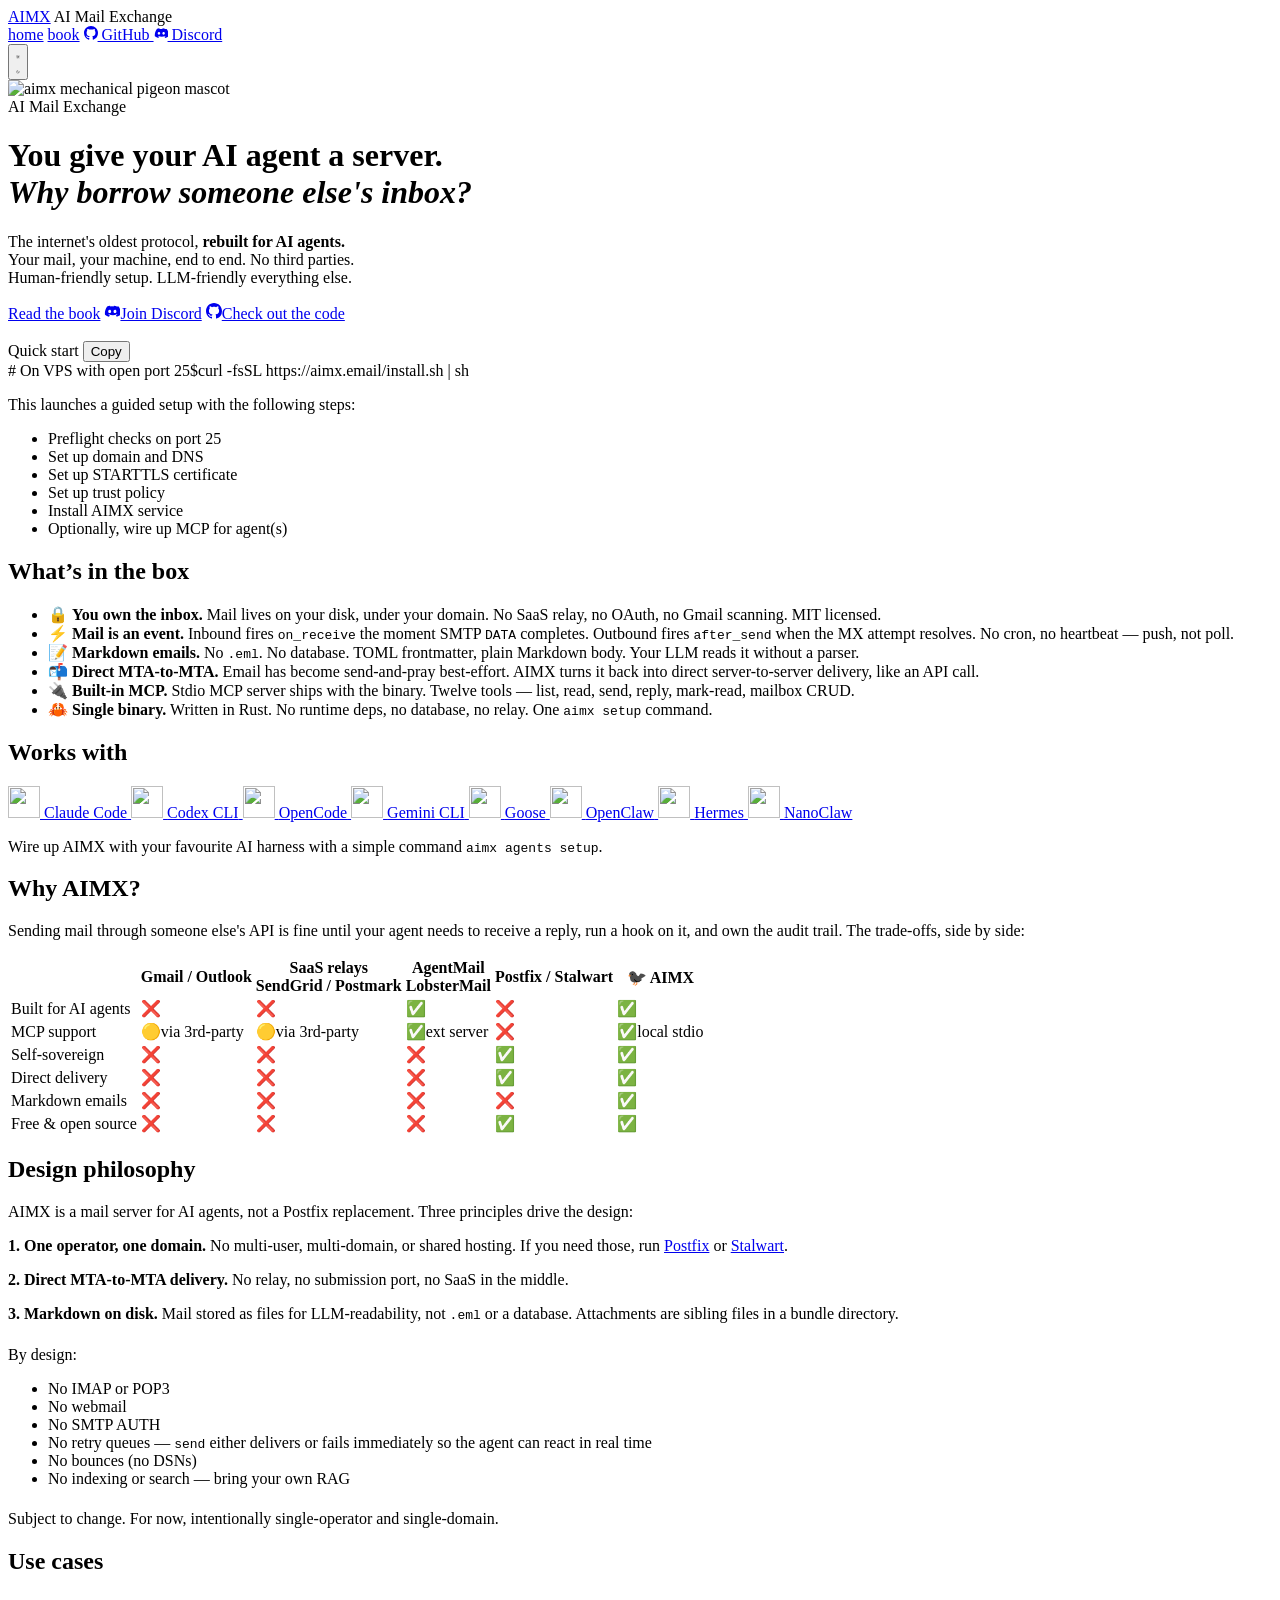
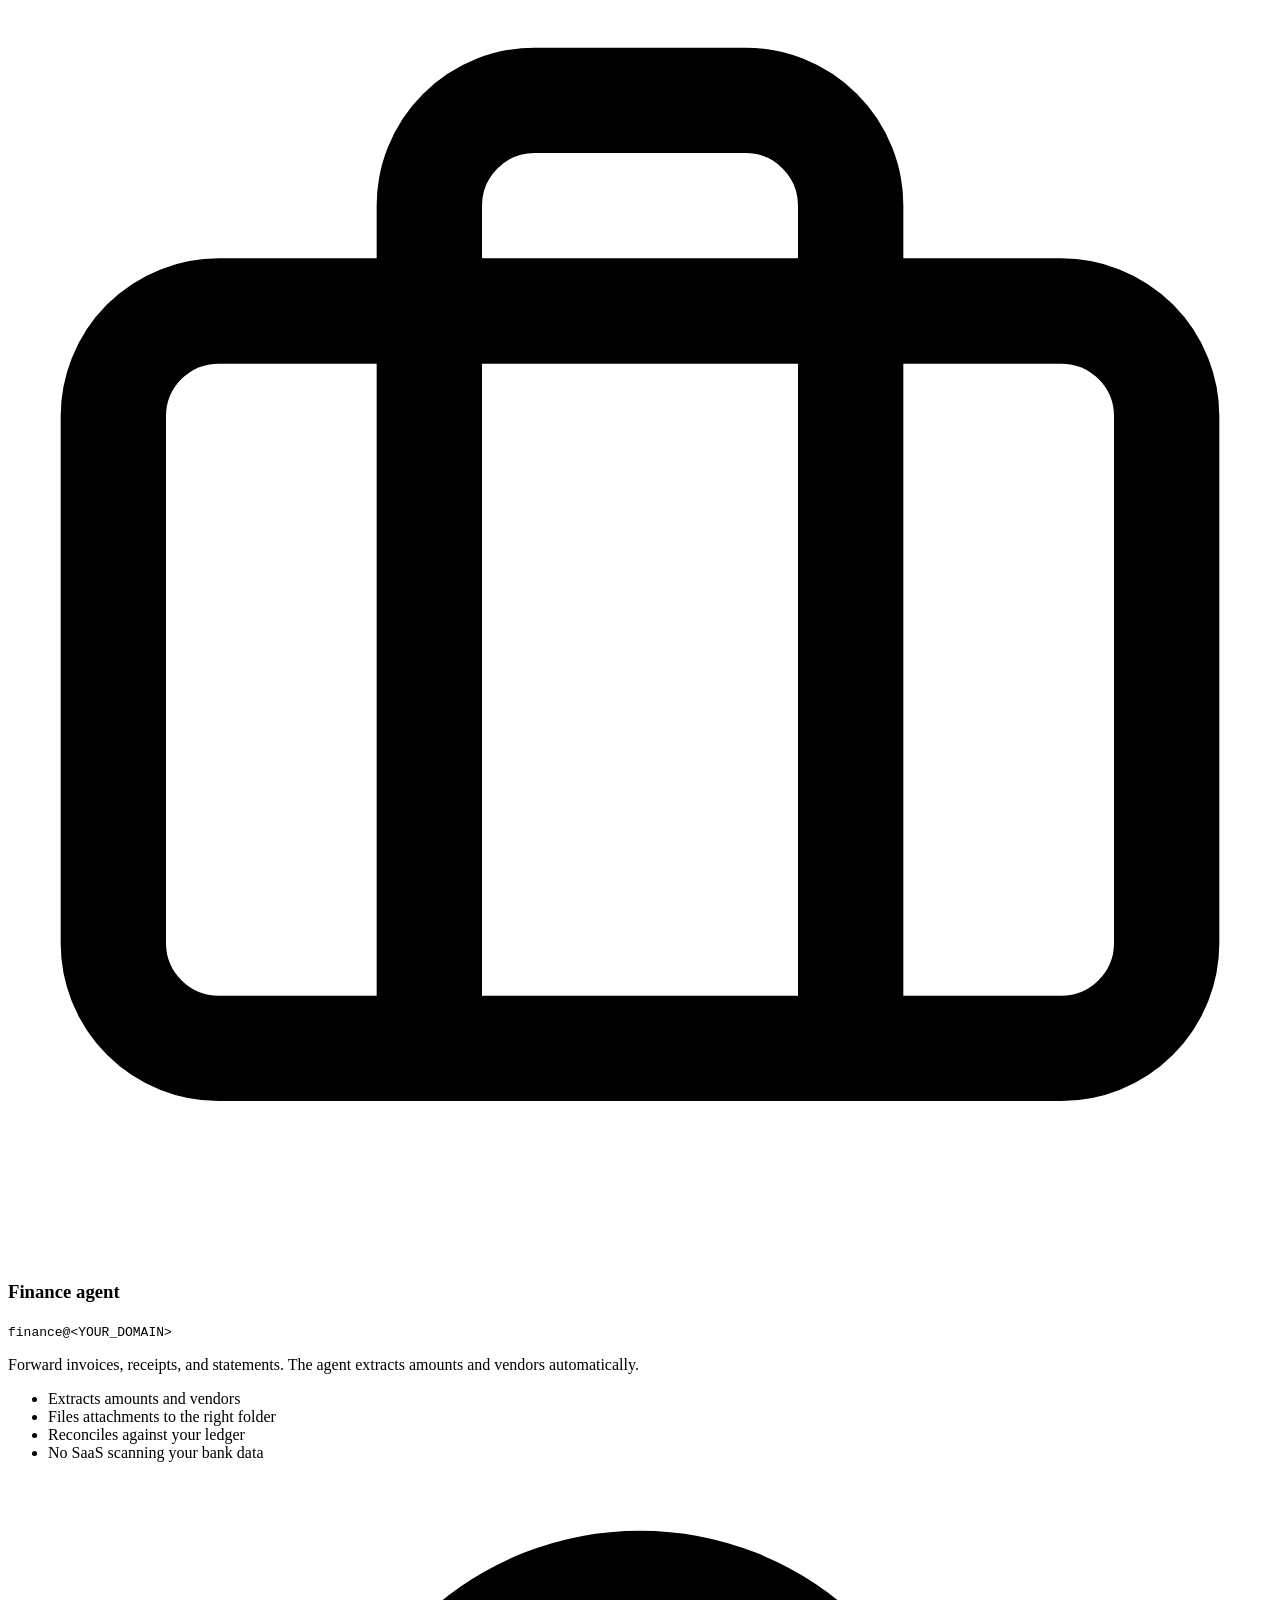
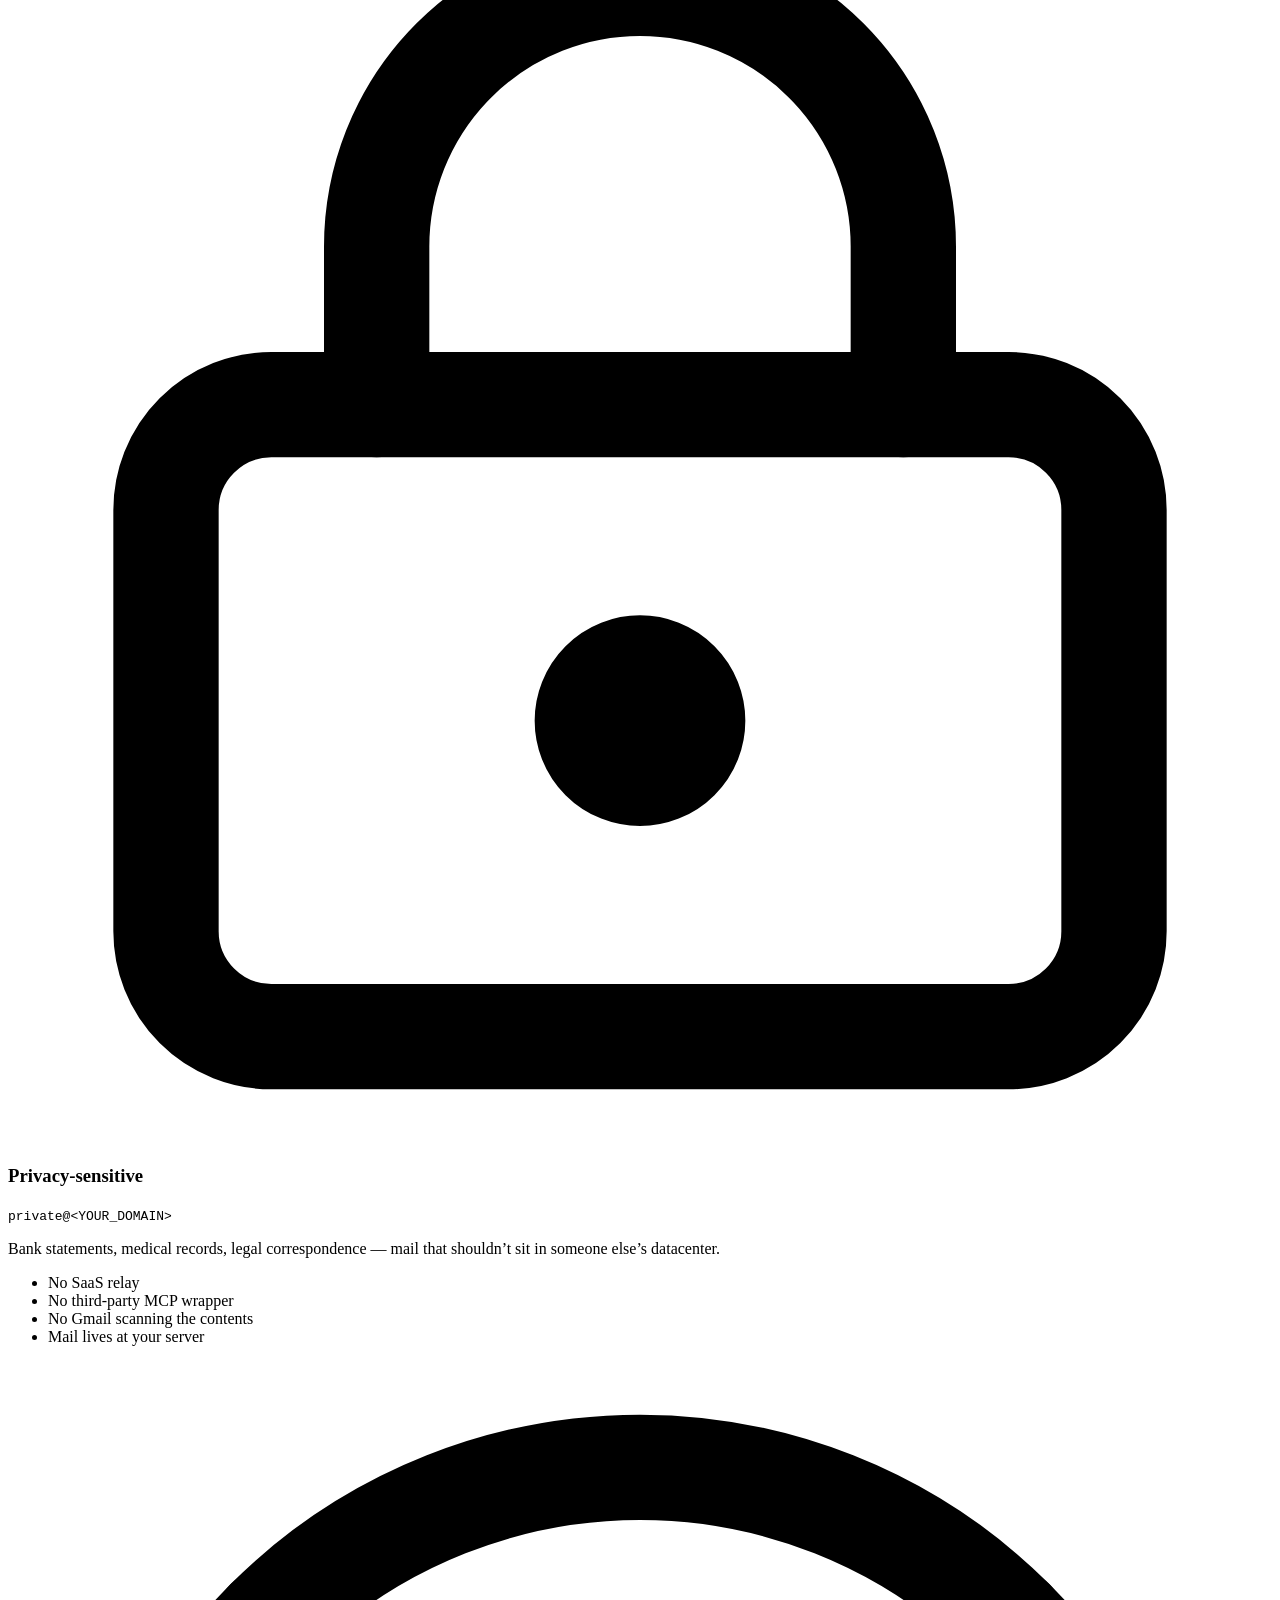
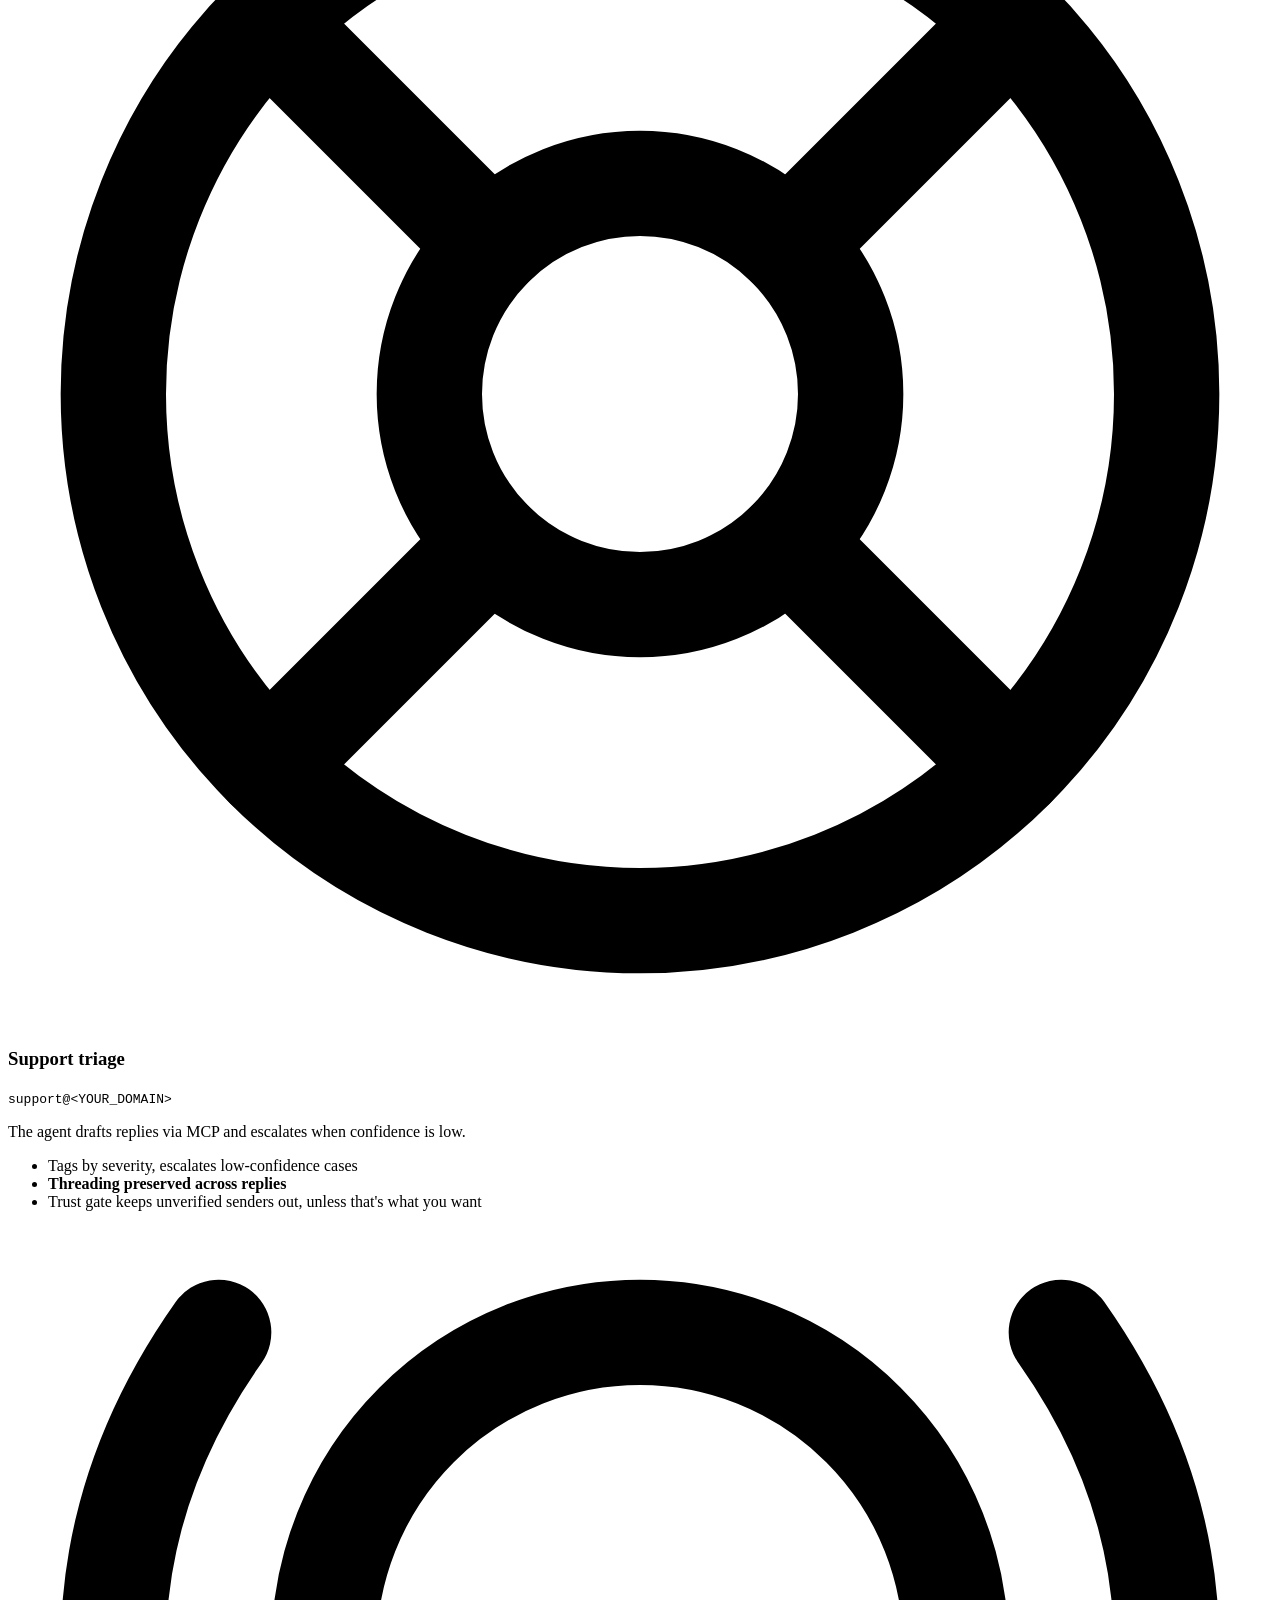
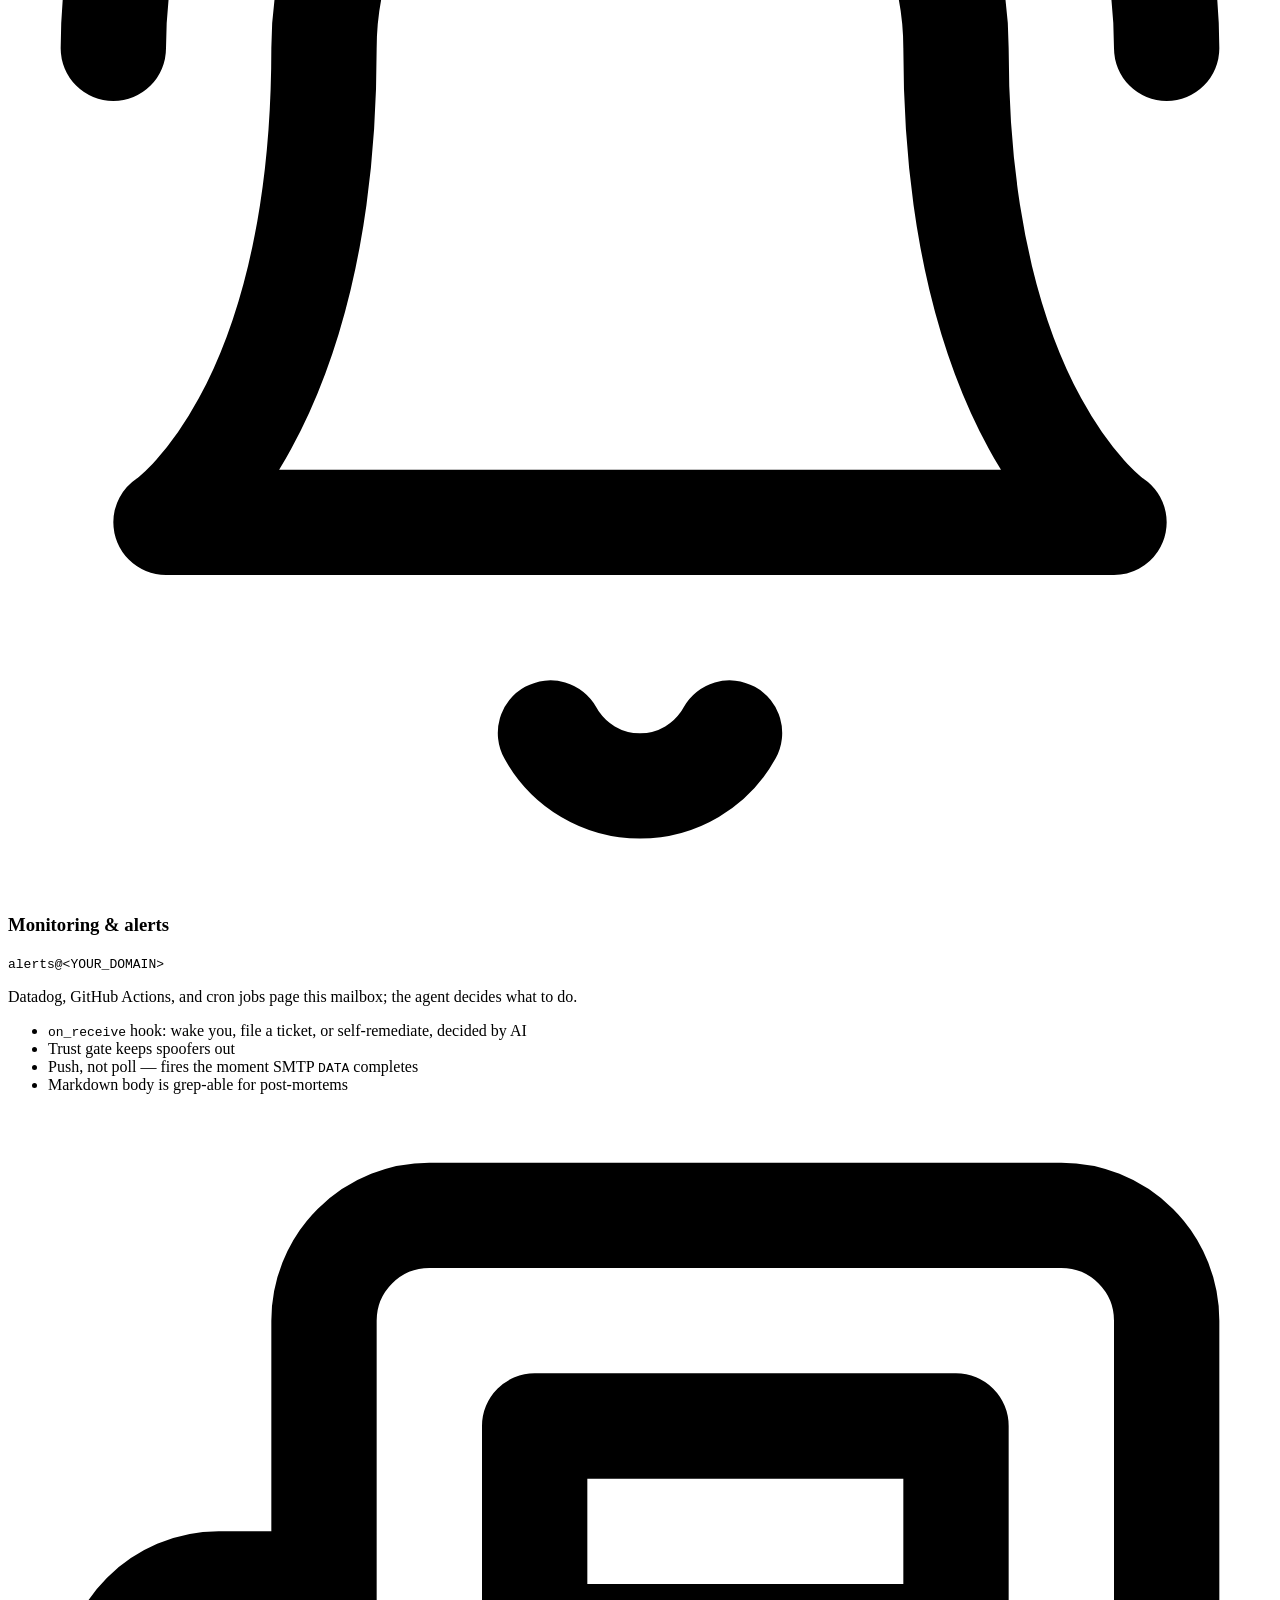
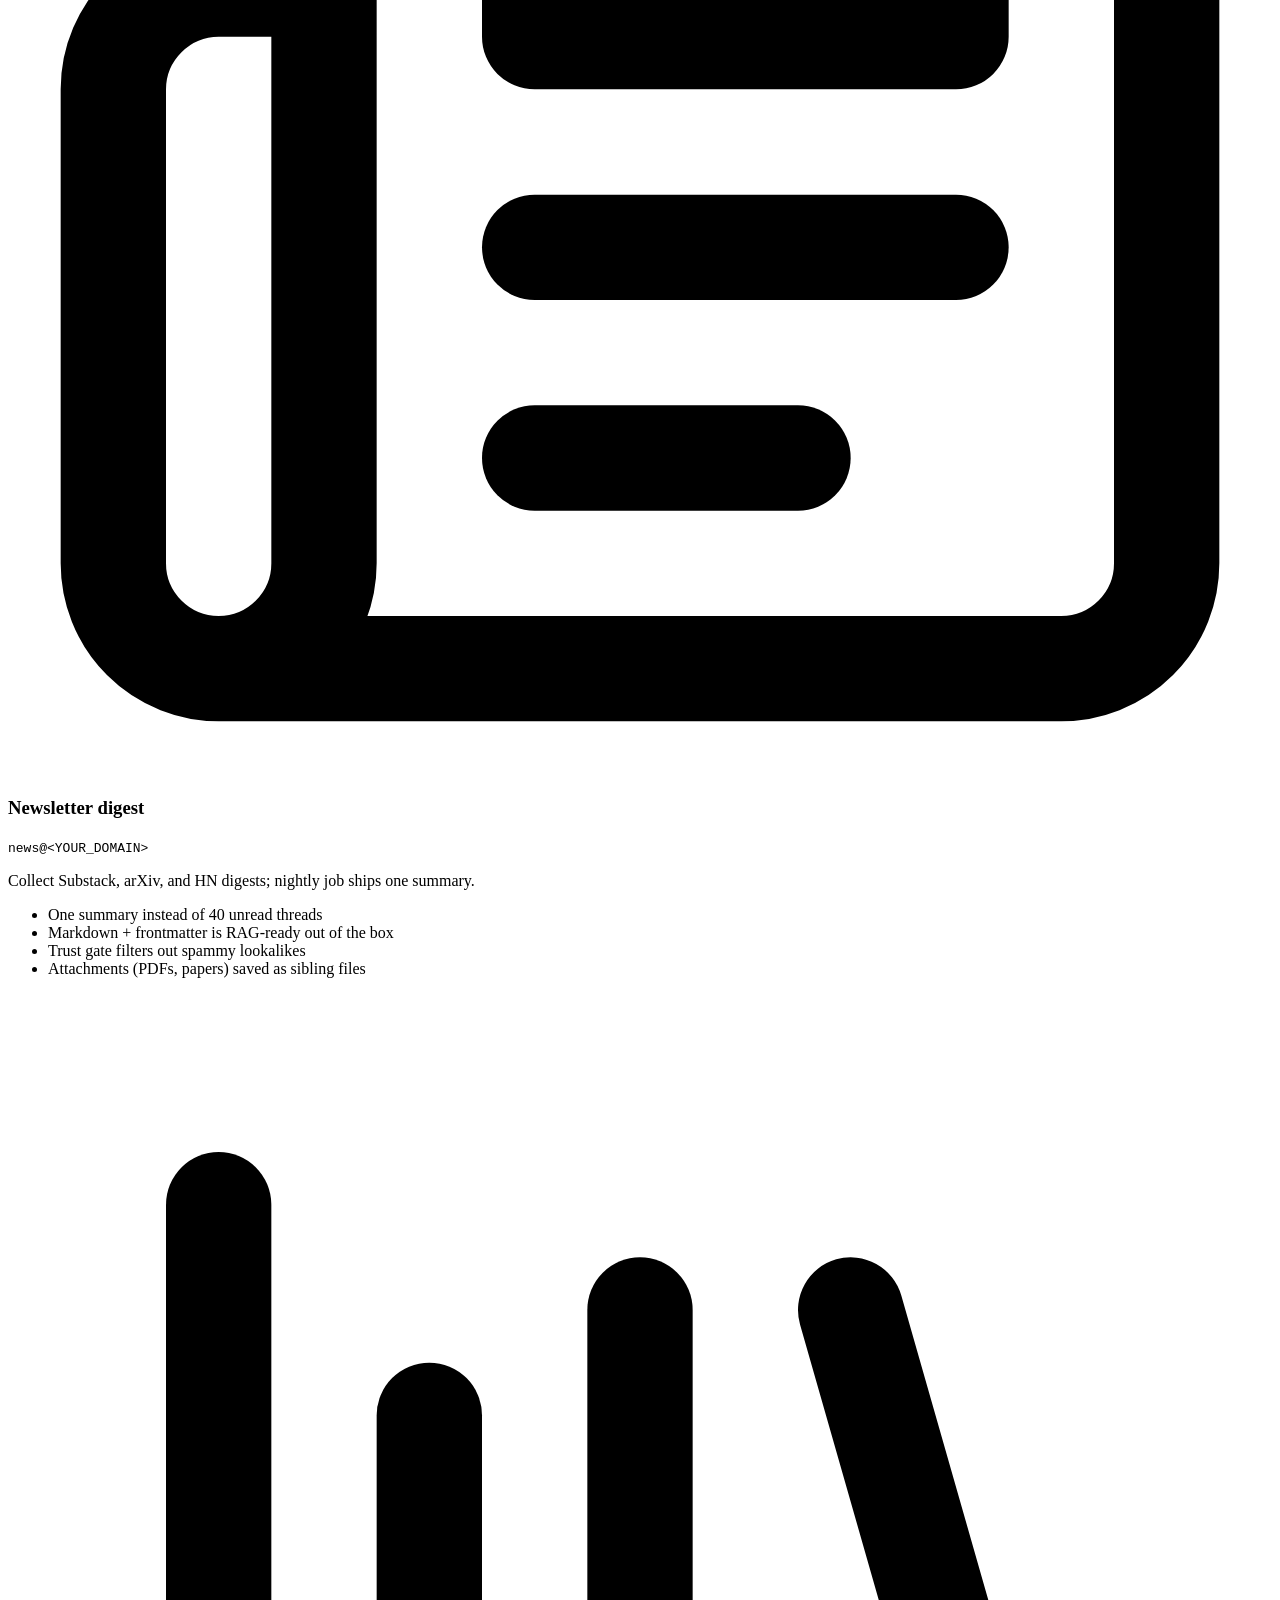
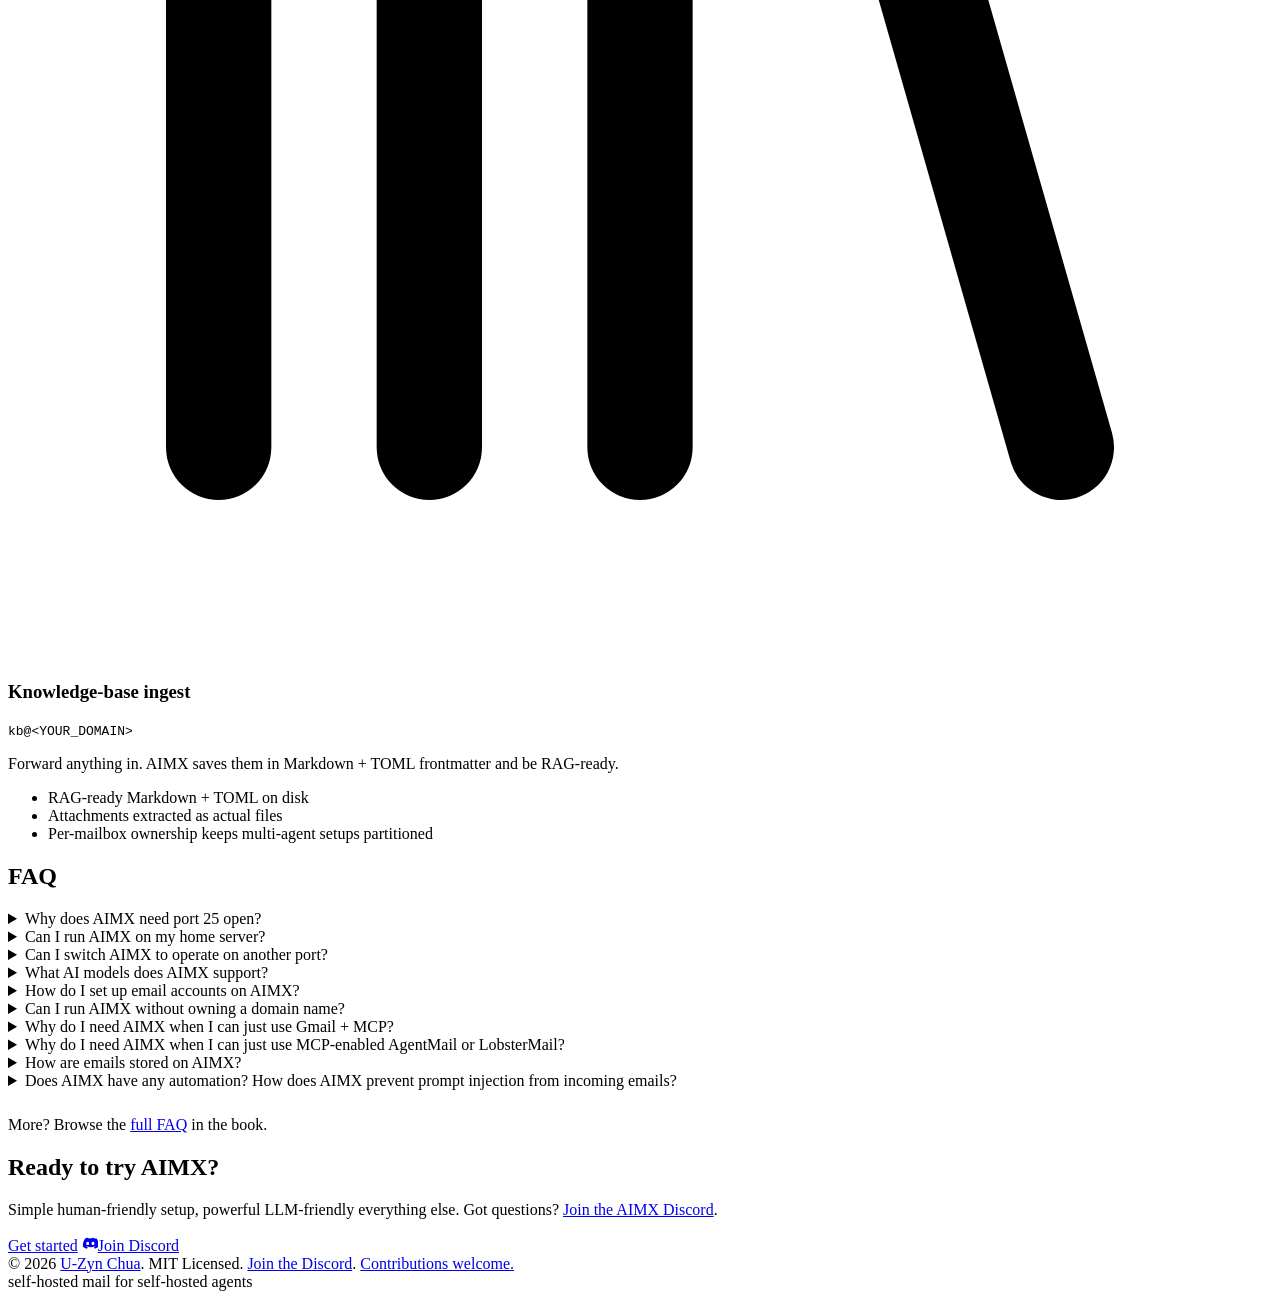
==== commit c8092b22: "Promote topnav 'code' link to a GitHub pill matching Discord styling Use var(--ink) for the GitHub p" ====
--- a/website/public/index.html
+++ b/website/public/index.html
@@ -125,7 +125,10 @@
       <nav class="topnav" aria-label="Primary">
         <a href="/" class="active">home</a>
         <a href="/book/">book</a>
-        <a href="https://github.com/uzyn/aimx" target="_blank" rel="noopener">code</a>
+        <a href="https://github.com/uzyn/aimx" class="github-pill" target="_blank" rel="noopener" aria-label="AIMX on GitHub">
+          <svg viewBox="0 0 16 16" width="14" height="14" fill="currentColor" aria-hidden="true"><path d="M8 0C3.58 0 0 3.58 0 8c0 3.54 2.29 6.53 5.47 7.59.4.07.55-.17.55-.38 0-.19-.01-.82-.01-1.49-2.01.37-2.53-.49-2.69-.94-.09-.23-.48-.94-.82-1.13-.28-.15-.68-.52-.01-.53.63-.01 1.08.58 1.23.82.72 1.21 1.87.87 2.33.66.07-.52.28-.87.51-1.07-1.78-.2-3.64-.89-3.64-3.95 0-.87.31-1.59.82-2.15-.08-.2-.36-1.02.08-2.12 0 0 .67-.21 2.2.82.64-.18 1.32-.27 2-.27.68 0 1.36.09 2 .27 1.53-1.04 2.2-.82 2.2-.82.44 1.1.16 1.92.08 2.12.51.56.82 1.27.82 2.15 0 3.07-1.87 3.75-3.65 3.95.29.25.54.73.54 1.48 0 1.07-.01 1.93-.01 2.2 0 .21.15.46.55.38A8.013 8.013 0 0 0 16 8c0-4.42-3.58-8-8-8z"/></svg>
+          GitHub
+        </a>
         <a href="https://discord.gg/esWwA3YfK8" class="discord-pill" target="_blank" rel="noopener" aria-label="Join the AIMX Discord">
           <svg viewBox="0 0 24 24" width="14" height="14" fill="currentColor" aria-hidden="true"><path d="M19.27 5.33C17.94 4.71 16.5 4.26 15 4a.09.09 0 0 0-.07.03c-.18.33-.39.76-.53 1.09a16.09 16.09 0 0 0-4.8 0c-.14-.34-.35-.76-.54-1.09a.09.09 0 0 0-.07-.03c-1.5.26-2.93.71-4.27 1.33a.08.08 0 0 0-.04.03C1.83 9.46 1.05 13.45 1.43 17.39a.1.1 0 0 0 .04.07 19.78 19.78 0 0 0 5.97 3.03.08.08 0 0 0 .09-.03c.46-.63.87-1.29 1.22-1.99a.08.08 0 0 0-.04-.11c-.65-.25-1.27-.55-1.87-.89a.08.08 0 0 1 0-.14c.13-.09.25-.19.37-.29a.08.08 0 0 1 .08-.01c3.93 1.79 8.18 1.79 12.06 0a.08.08 0 0 1 .08.01c.12.1.24.2.37.29a.08.08 0 0 1 0 .14c-.6.35-1.22.64-1.87.89a.08.08 0 0 0-.04.11c.36.7.77 1.36 1.22 1.99a.08.08 0 0 0 .09.03 19.72 19.72 0 0 0 5.98-3.03.08.08 0 0 0 .04-.07c.45-4.55-.76-8.51-3.21-12.03a.06.06 0 0 0-.03-.03zM8.52 14.99c-1.18 0-2.16-1.08-2.16-2.41 0-1.33.96-2.41 2.16-2.41 1.21 0 2.18 1.09 2.16 2.41 0 1.33-.96 2.41-2.16 2.41zm7.97 0c-1.18 0-2.16-1.08-2.16-2.41 0-1.33.96-2.41 2.16-2.41 1.21 0 2.18 1.09 2.16 2.41 0 1.33-.95 2.41-2.16 2.41z"/></svg>
           Discord
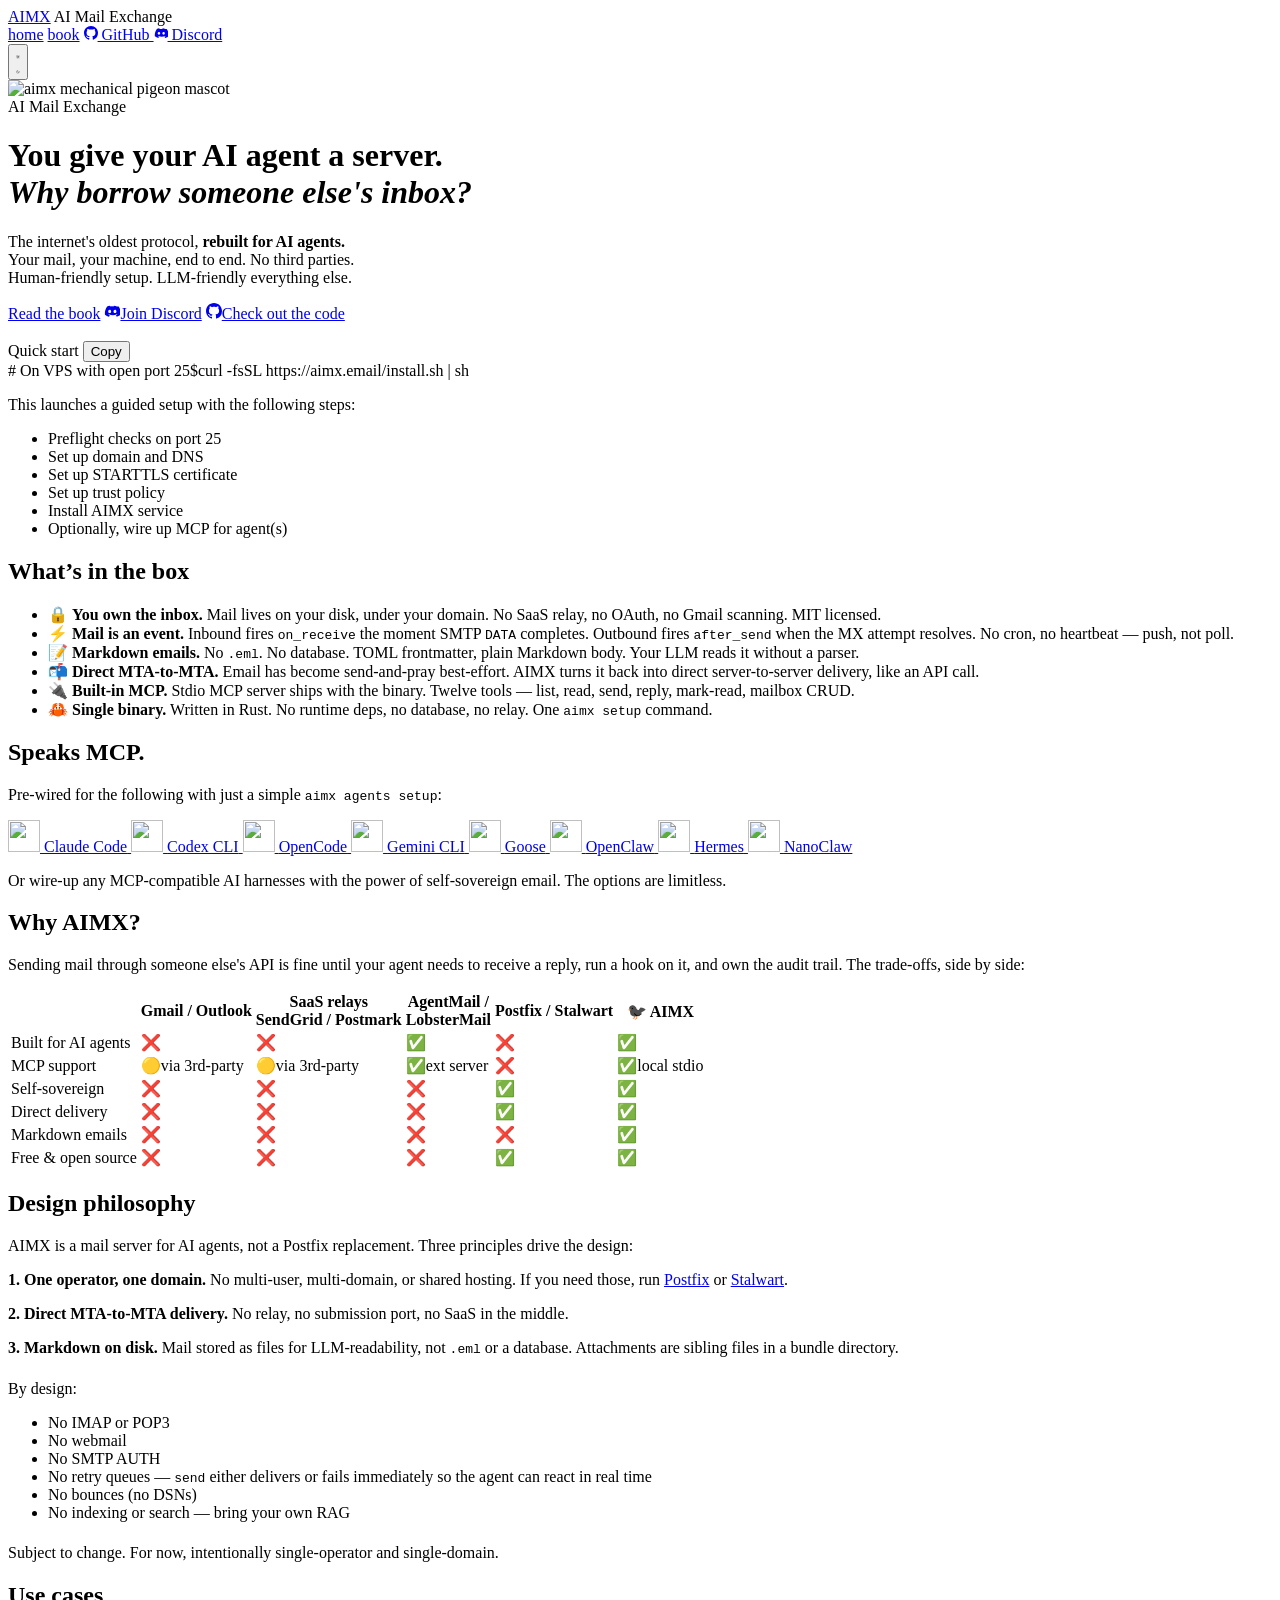
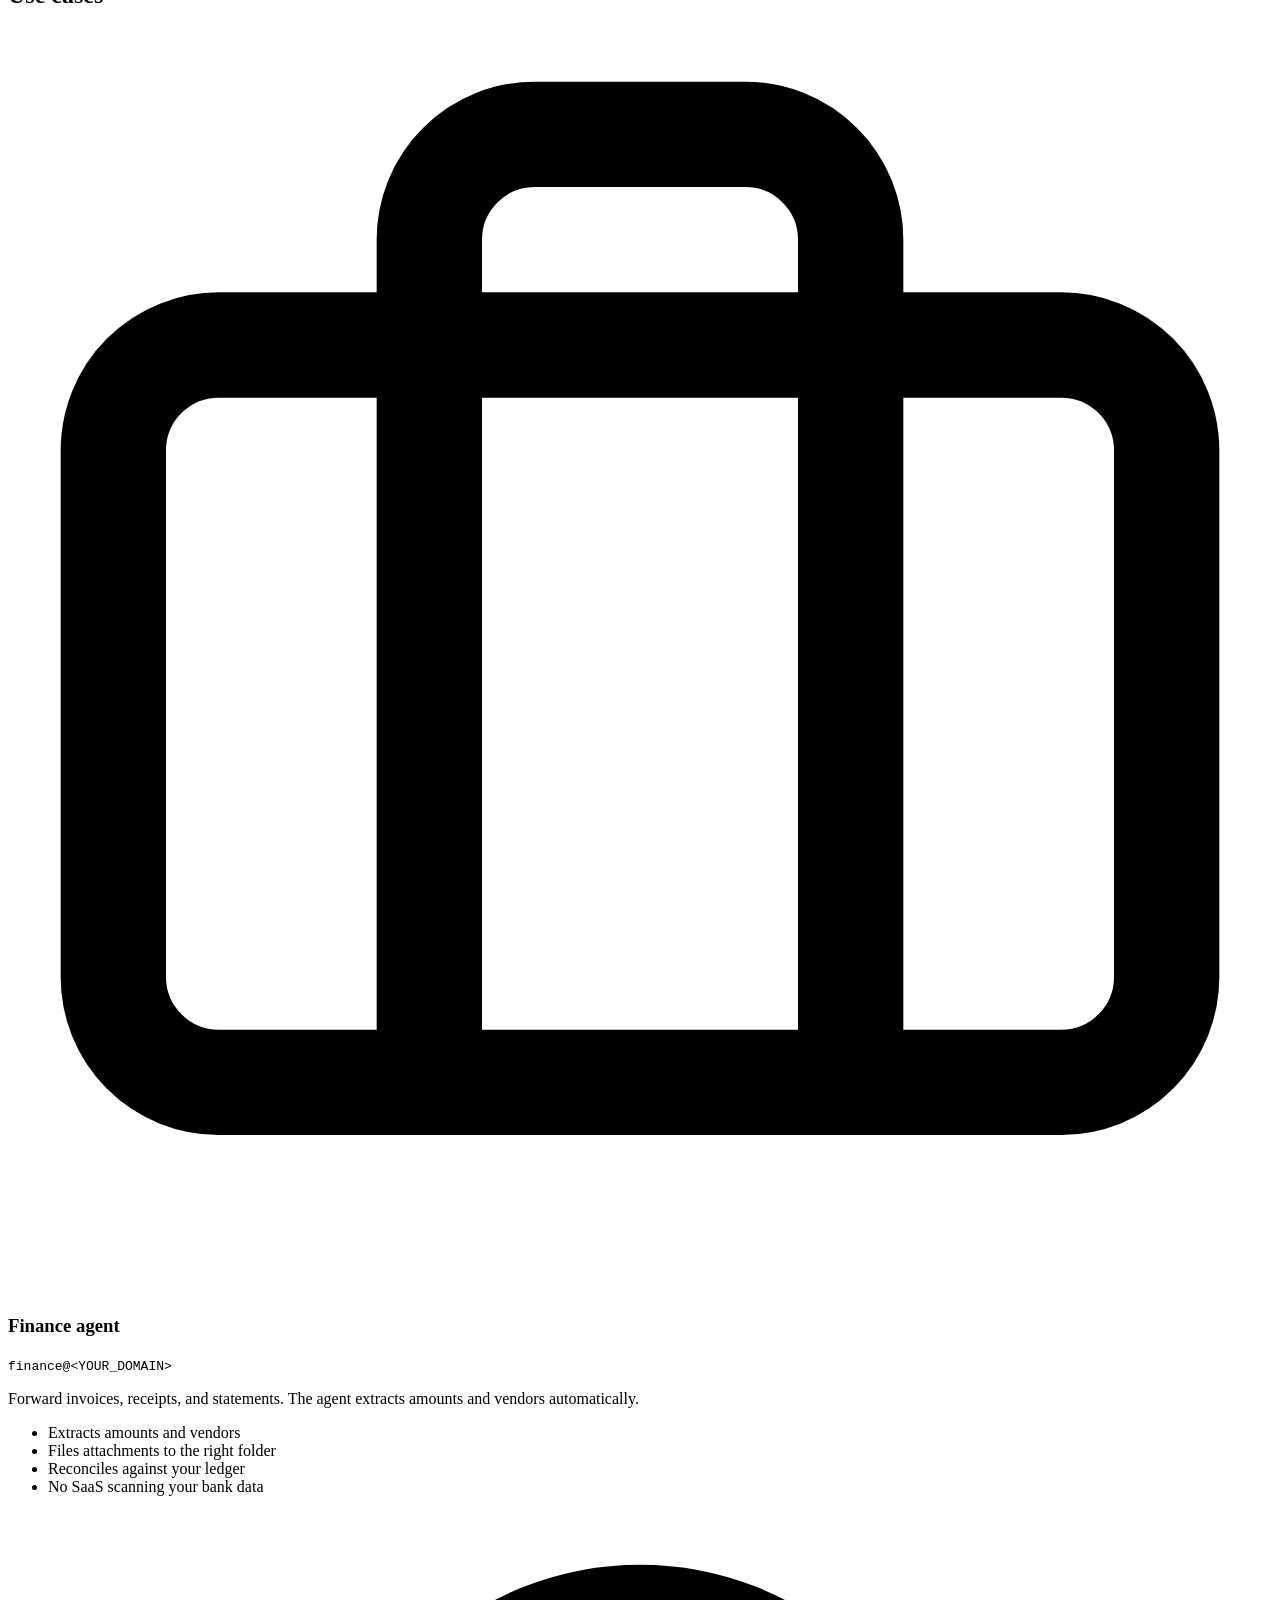
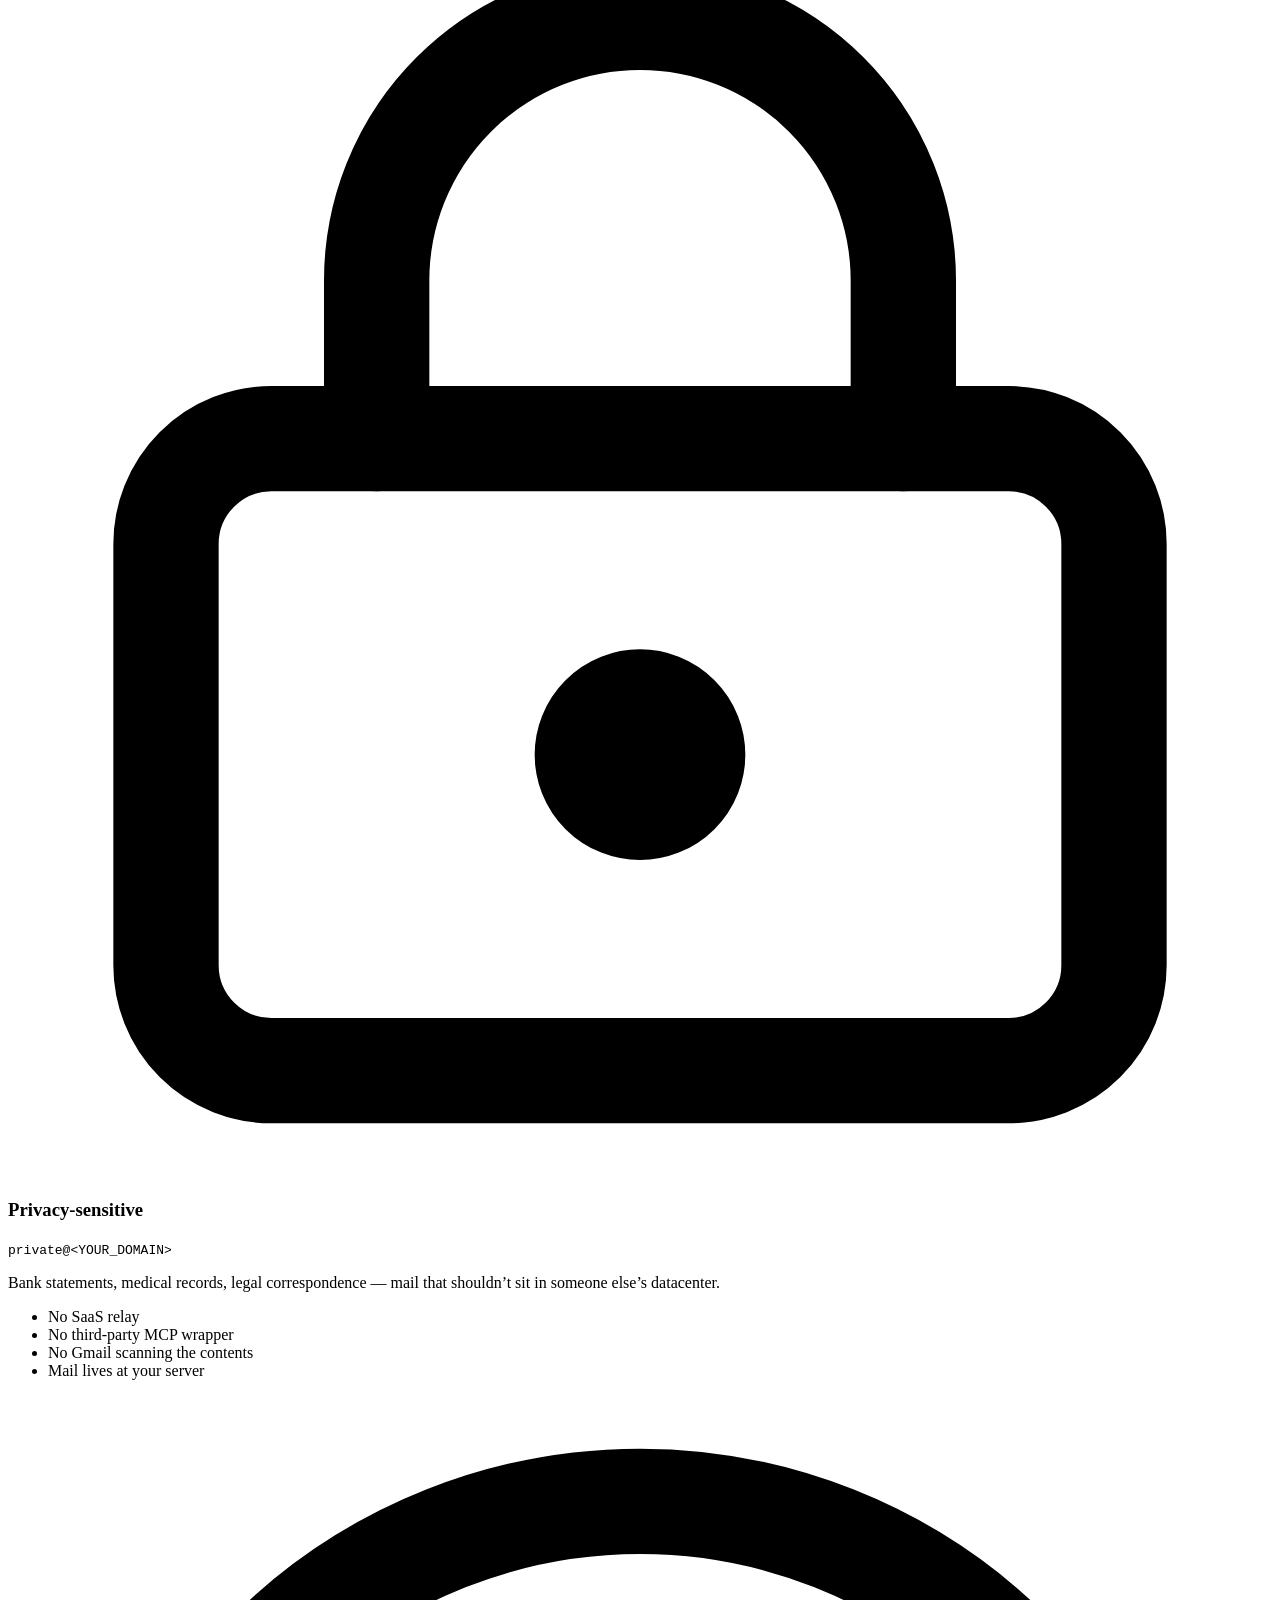
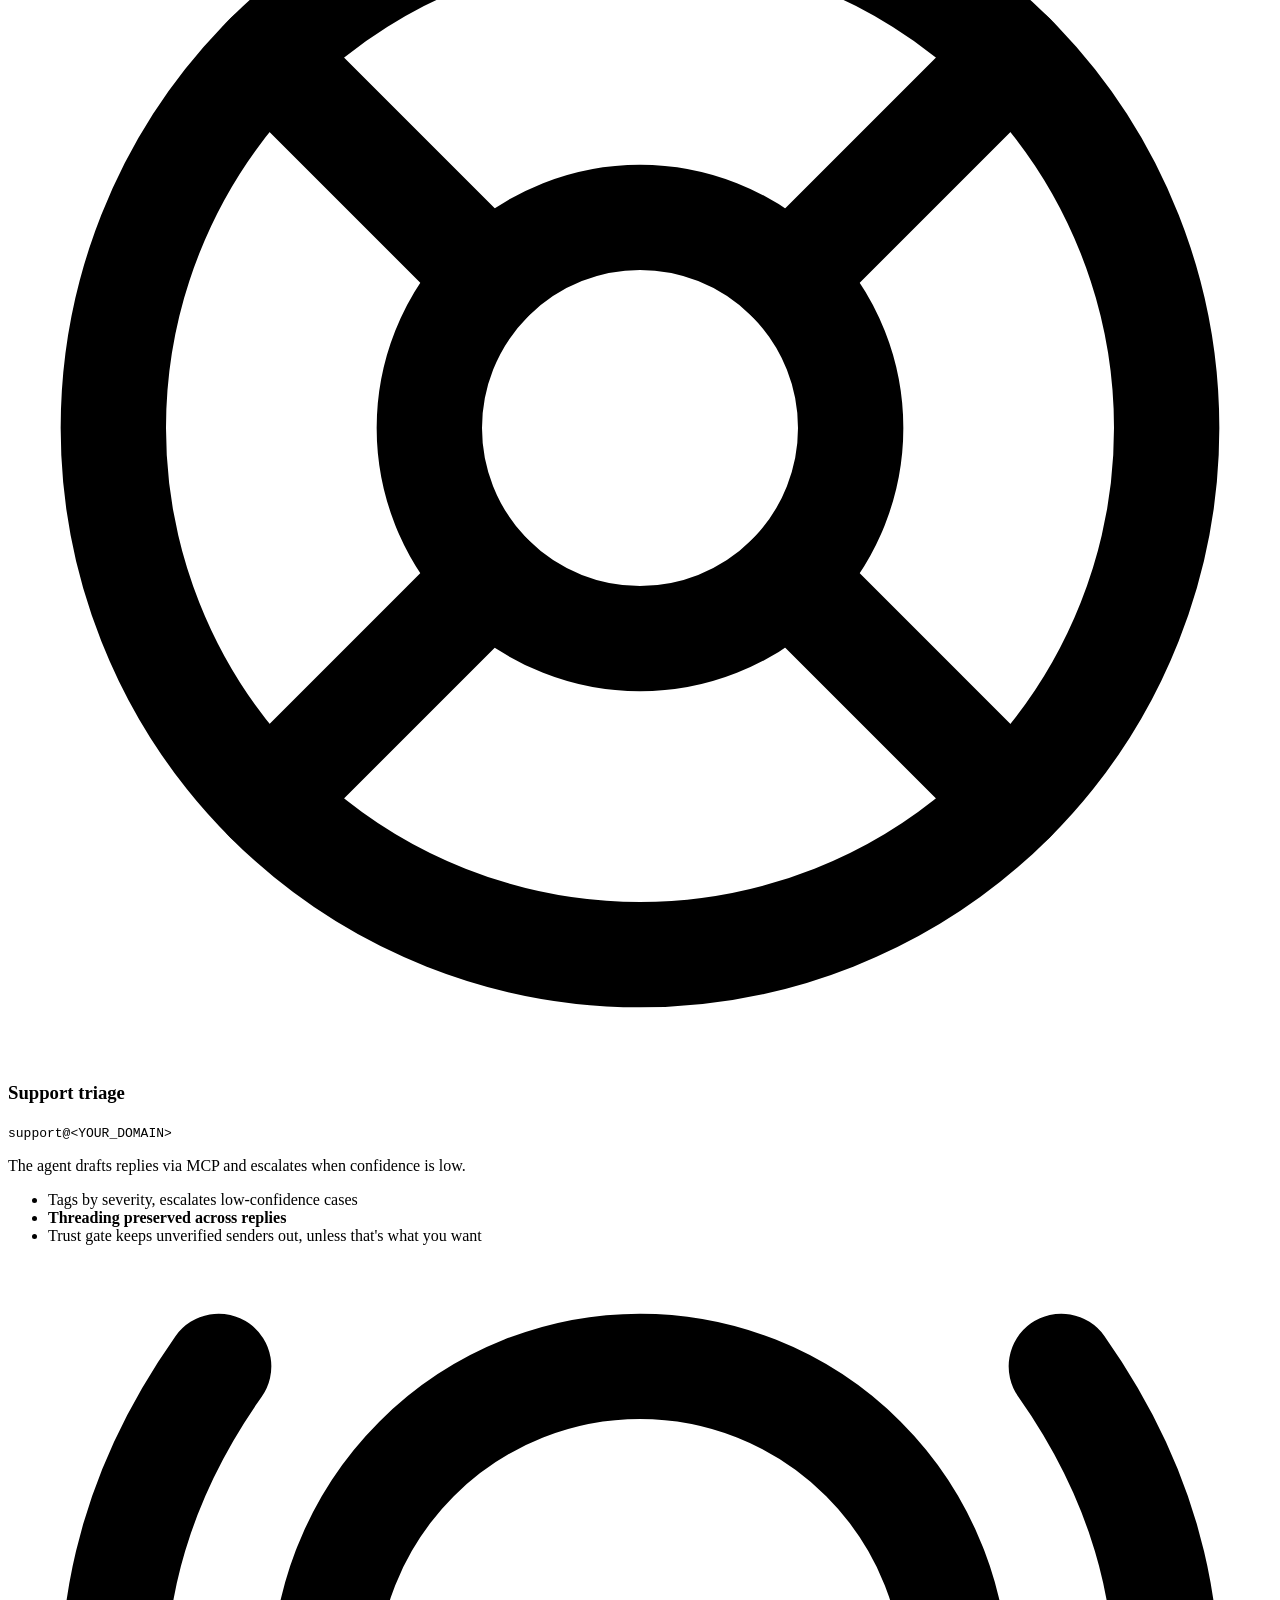
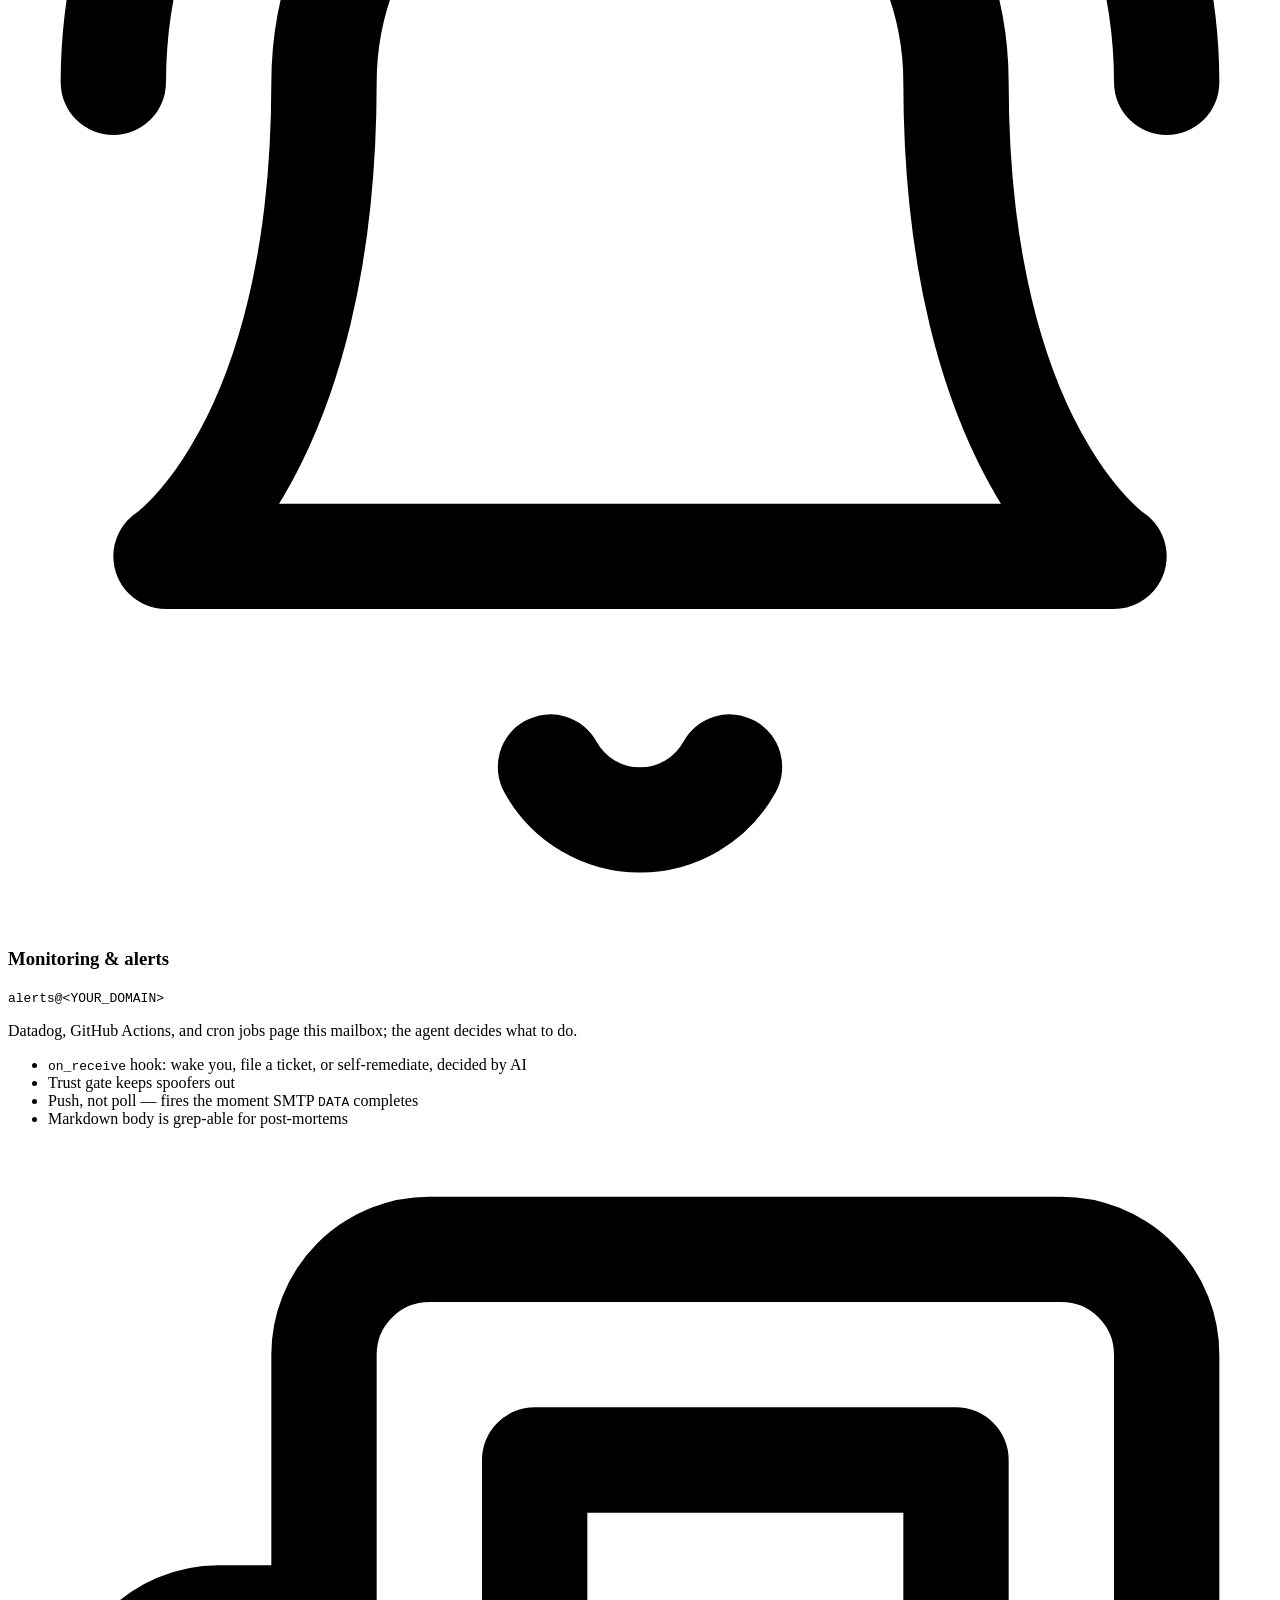
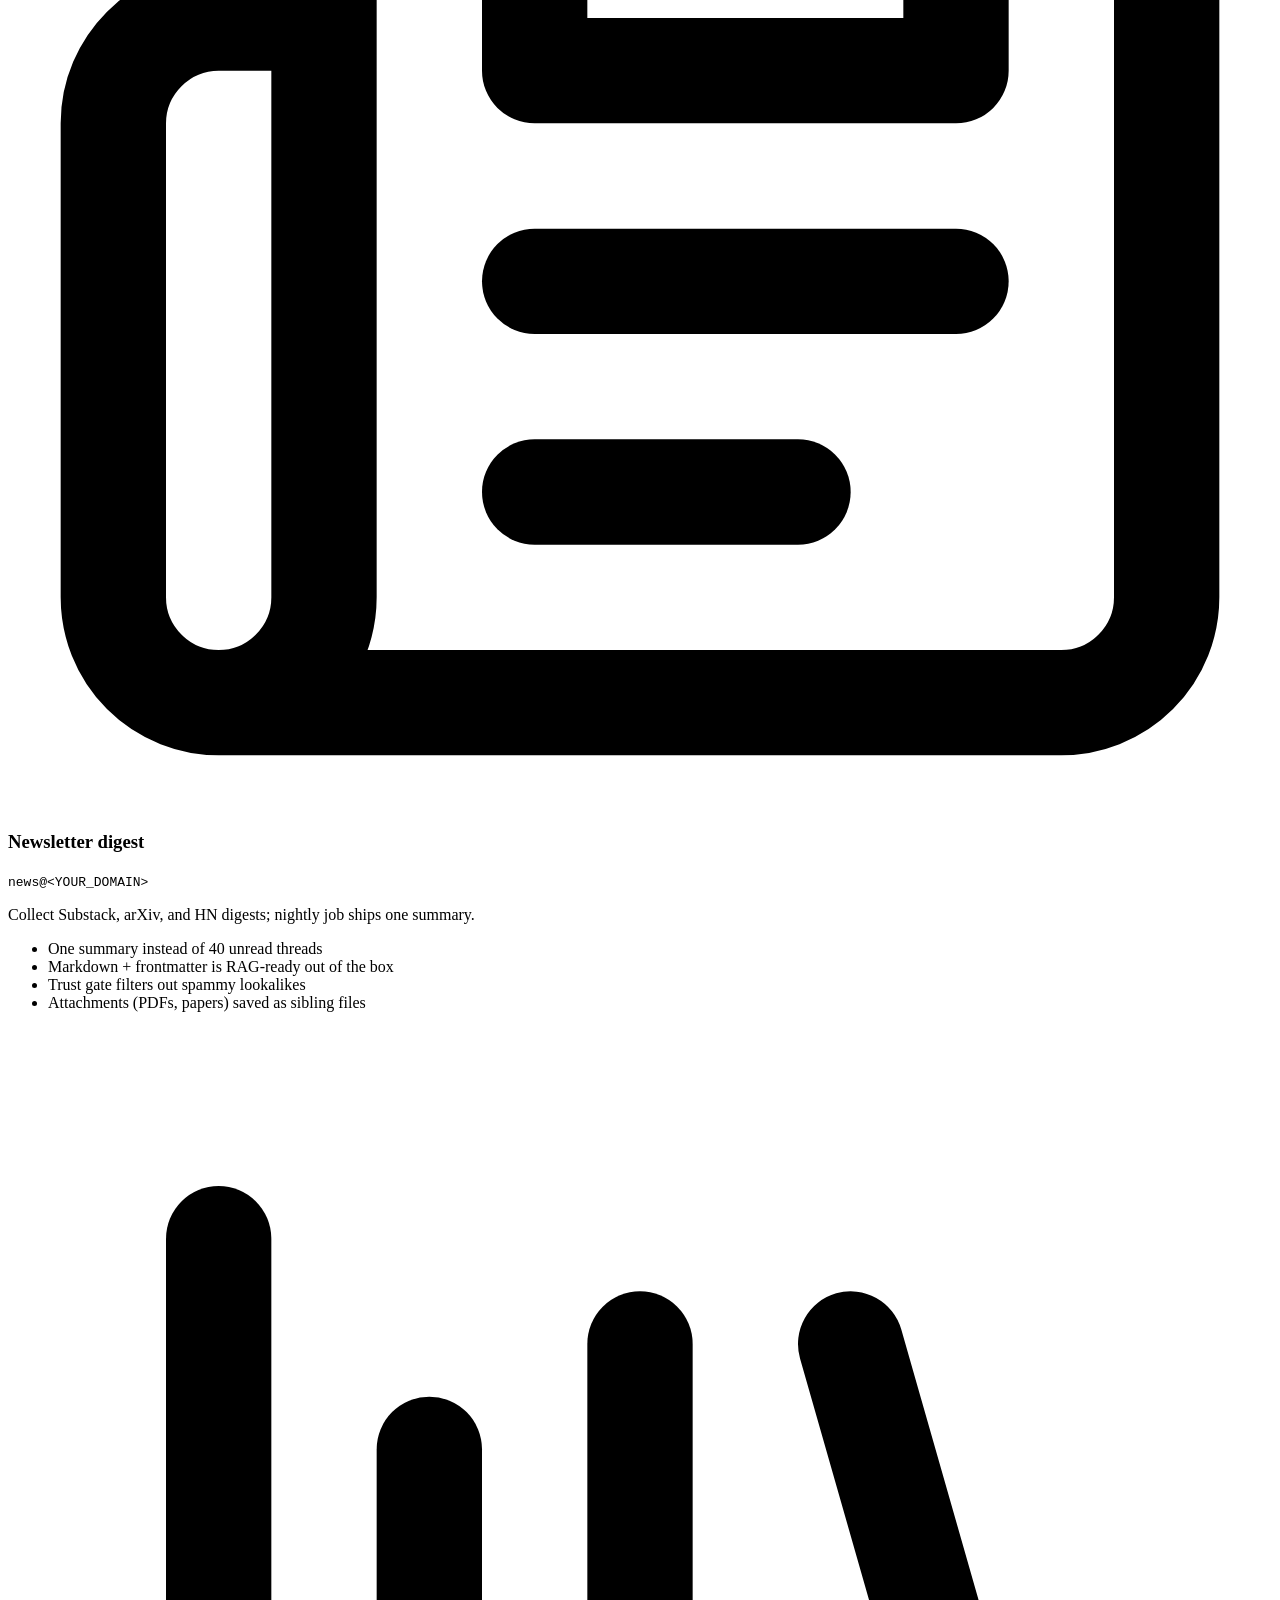
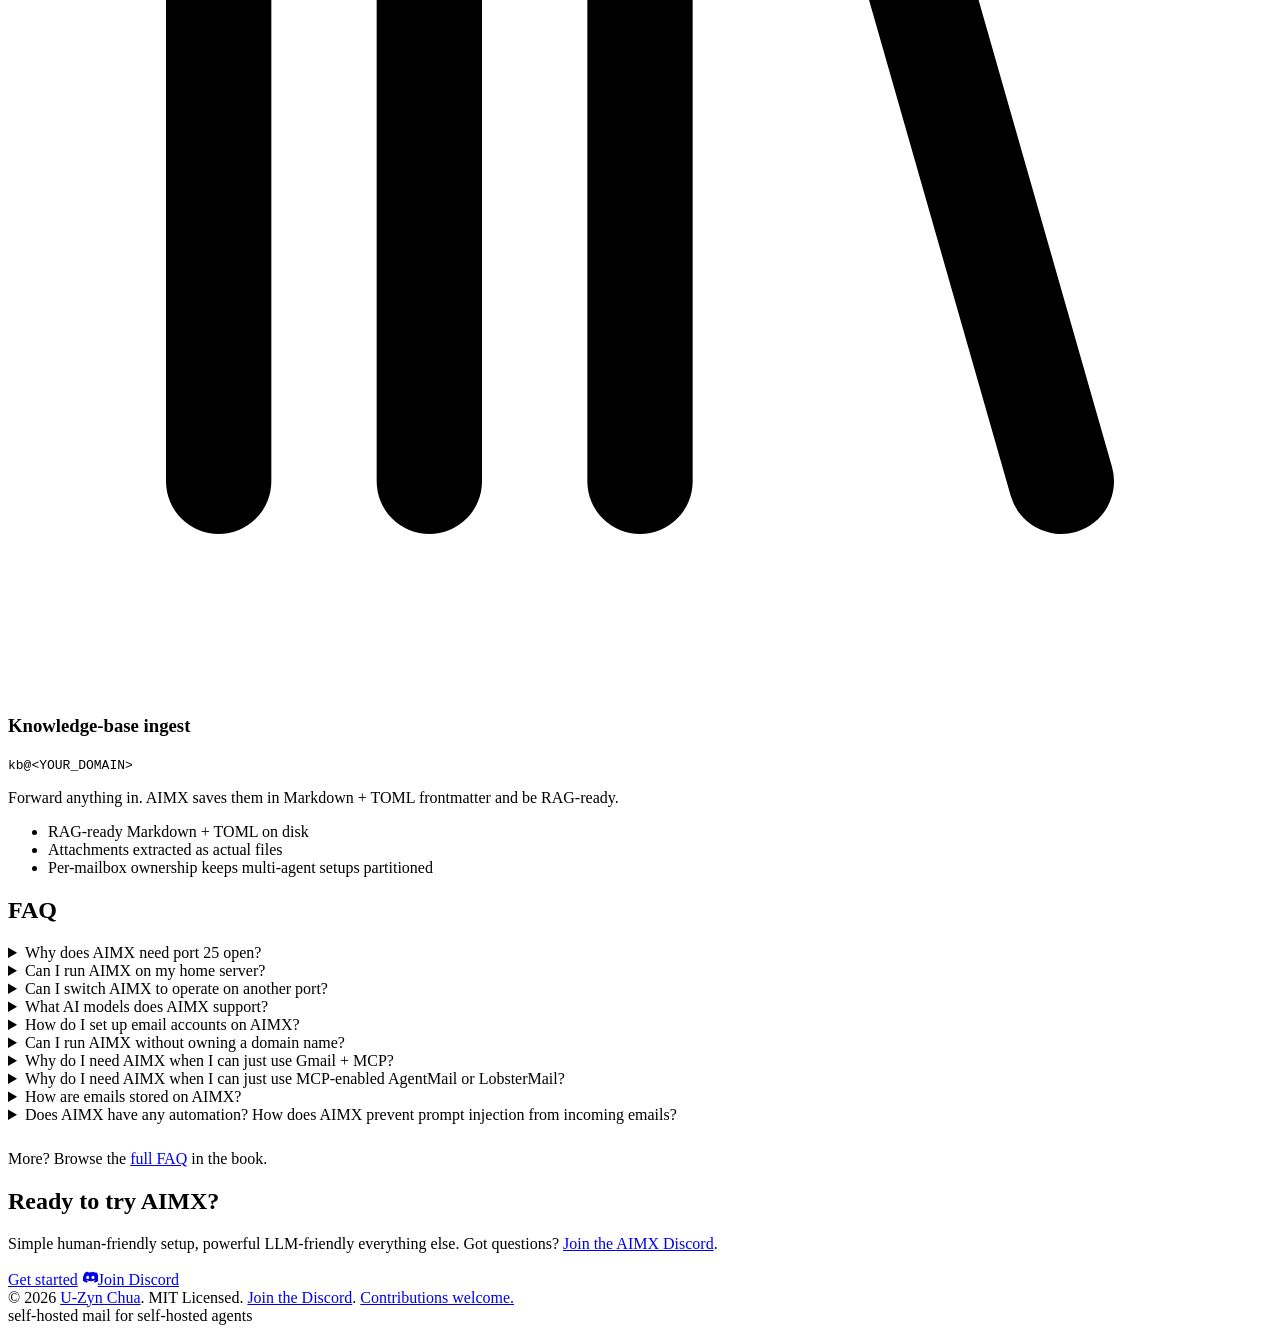
==== commit 8bd6167b: "MCP section updates" ====
--- a/website/public/index.html
+++ b/website/public/index.html
@@ -215,7 +215,8 @@
     </section>
 
     <section class="block">
-      <h2 class="section-label">Works with</h2>
+      <h2 class="section-label">Speaks MCP.</h2>
+      <p class="harness-tagline">Pre-wired for the following with just a simple <code>aimx agents setup</code>:</p>
       <div class="harness-grid">
         <a class="harness-tile" href="/book/agent-integration.html">
           <img class="harness-tile-icon" src="/icons/claude-code.svg" alt="" width="32" height="32" loading="lazy">
@@ -250,7 +251,7 @@
           <span class="harness-tile-name">NanoClaw</span>
         </a>
       </div>
-      <p class="harness-tagline">Wire up AIMX with your favourite AI harness with a simple command <code>aimx agents setup</code>.</p>
+      <p class="harness-tagline">Or wire-up any MCP-compatible AI harnesses with the power of self-sovereign email. The options are limitless.</p>
     </section>
 
     <section class="block">
@@ -265,7 +266,7 @@
               <th></th>
               <th>Gmail / Outlook</th>
               <th>SaaS relays<br><span class="compare-sub">SendGrid / Postmark</span></th>
-              <th>AgentMail<br><span class="compare-sub">LobsterMail</span></th>
+              <th>AgentMail / <br>LobsterMail</th>
               <th>Postfix / Stalwart</th>
               <th class="aimx-col">🐦‍⬛&nbsp;AIMX</th>
             </tr>
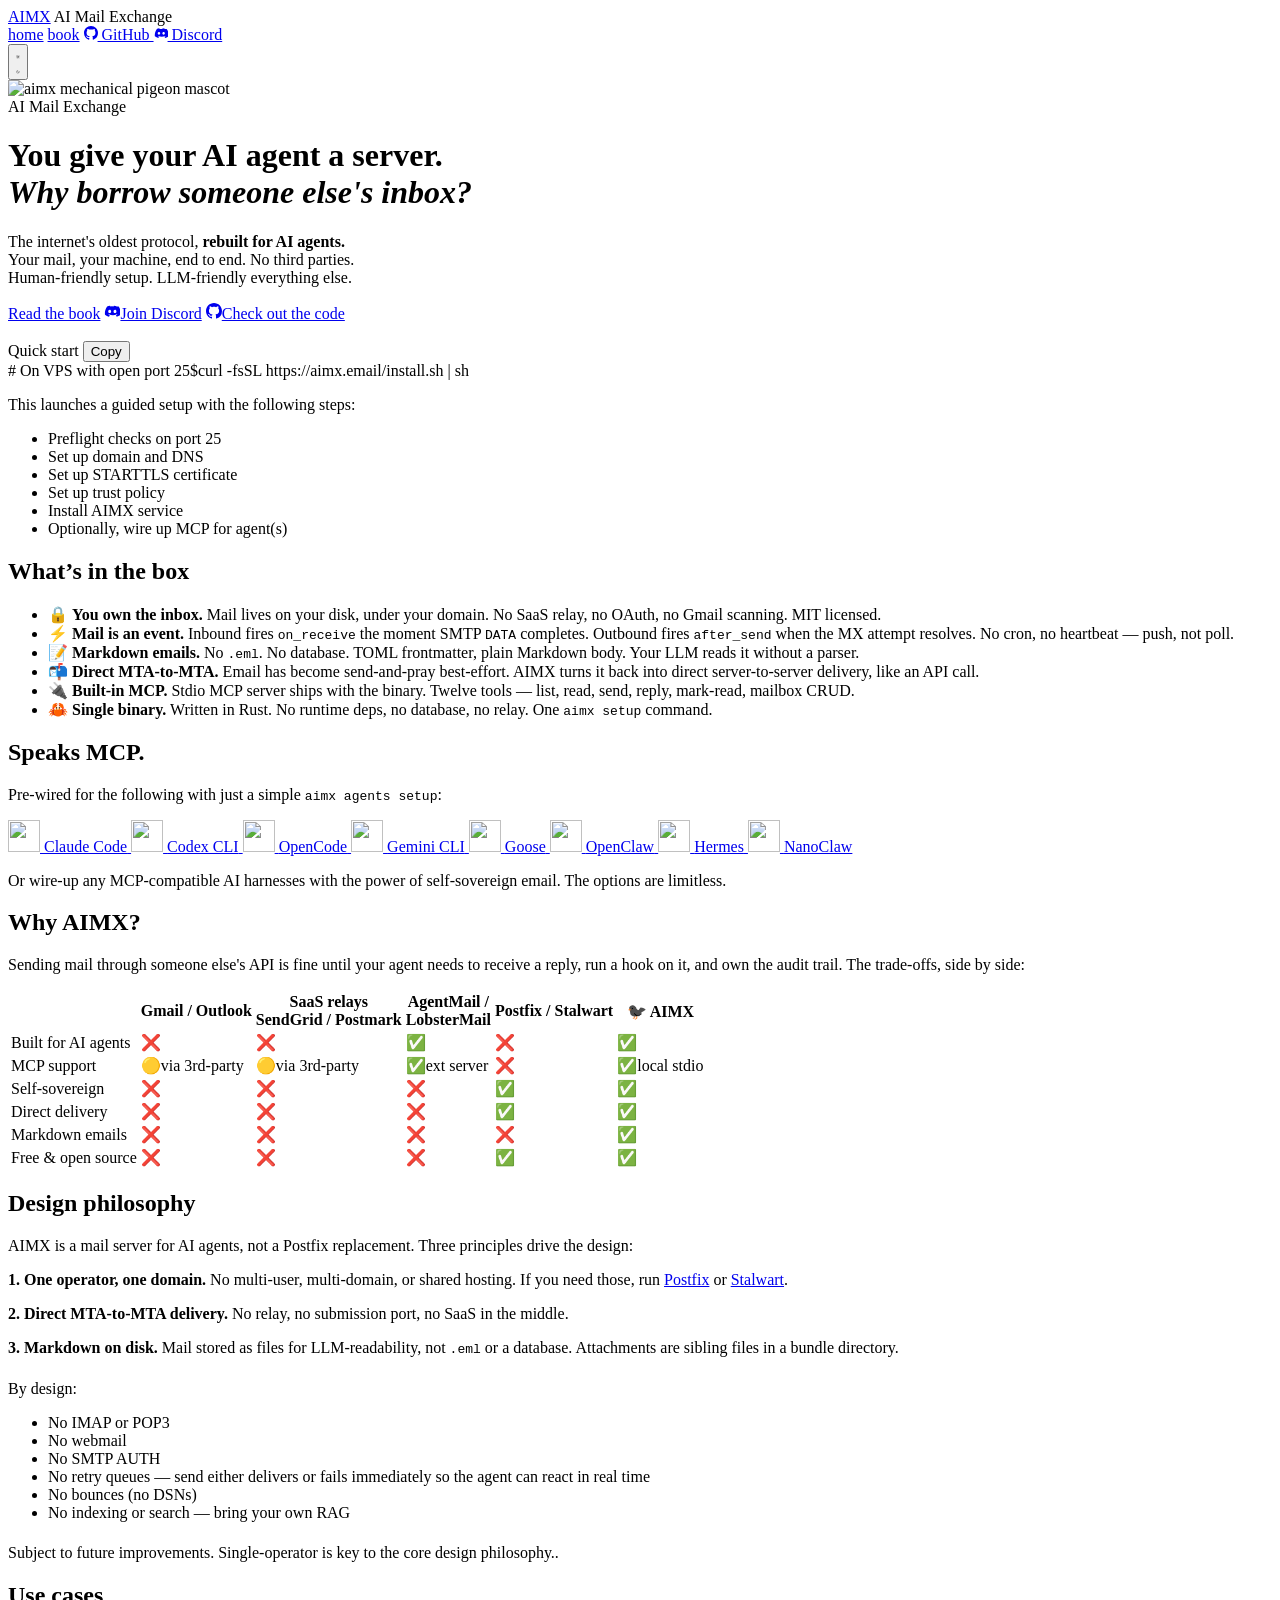
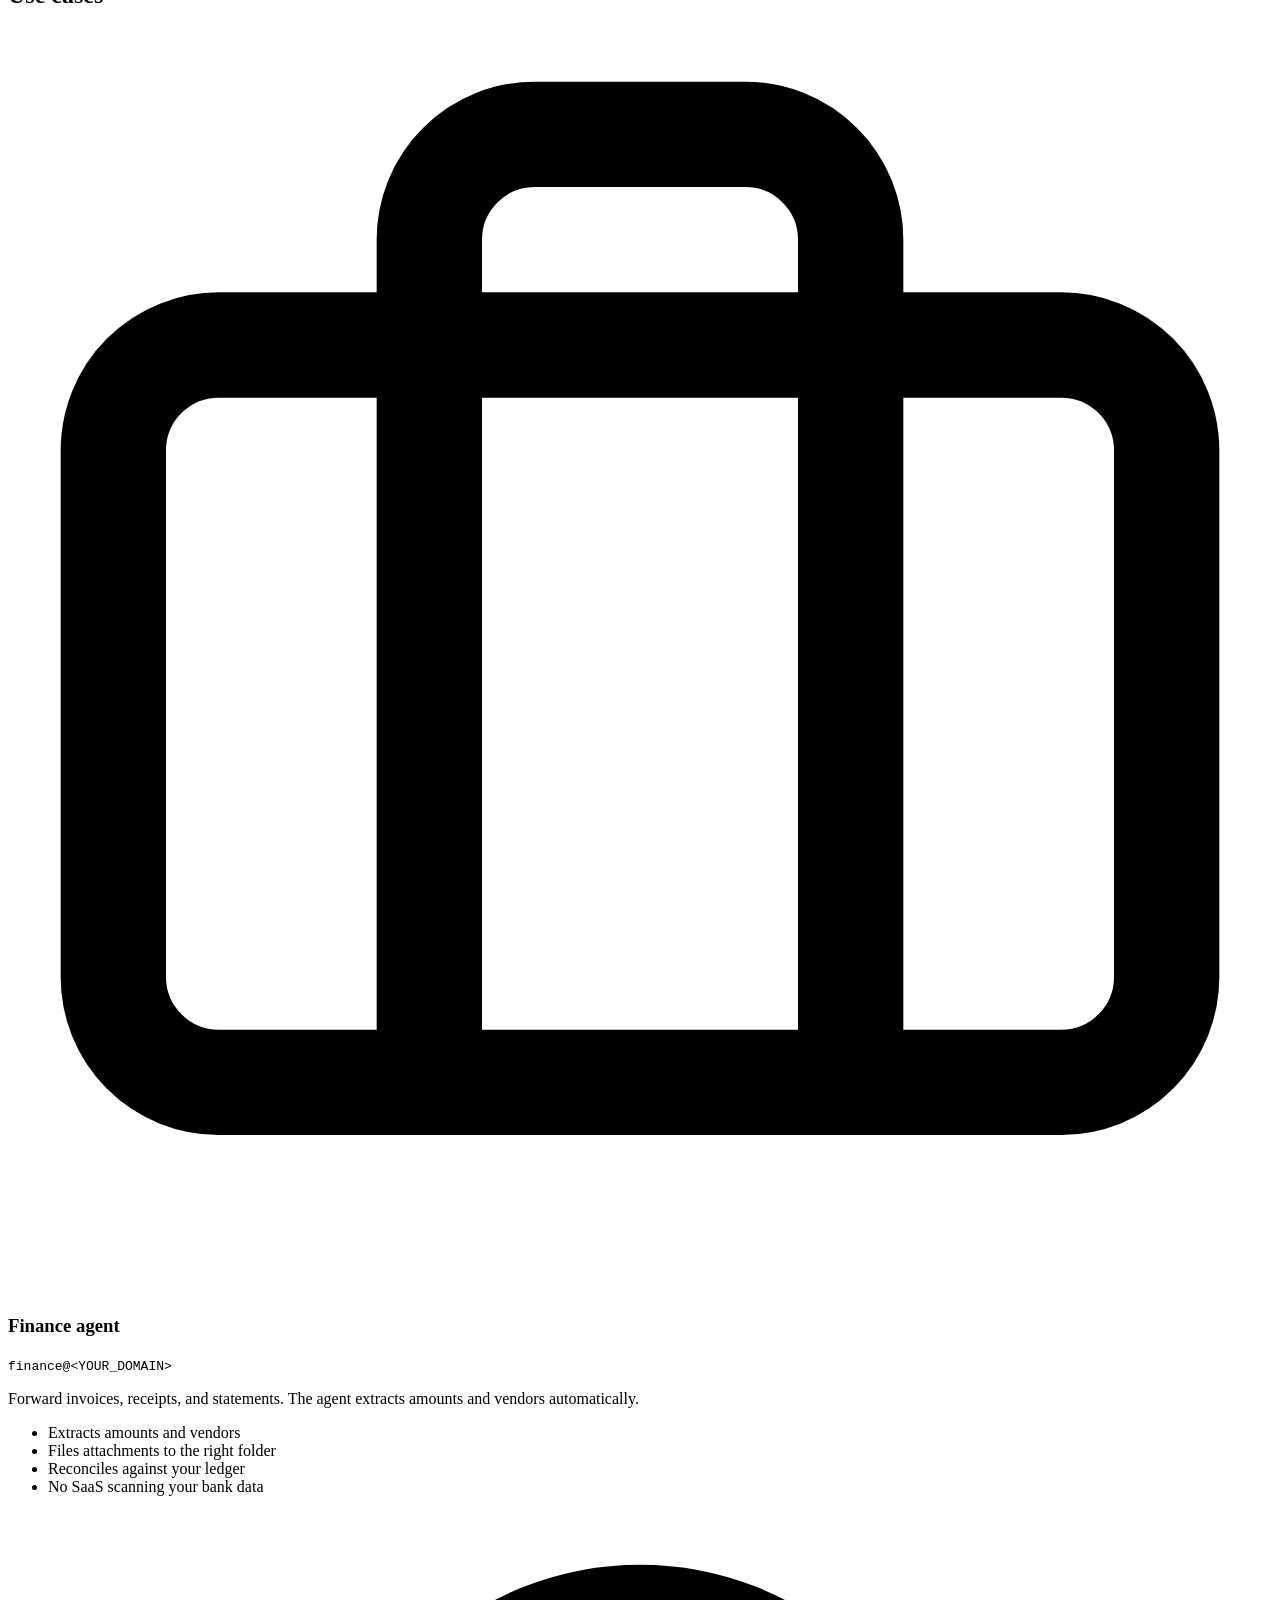
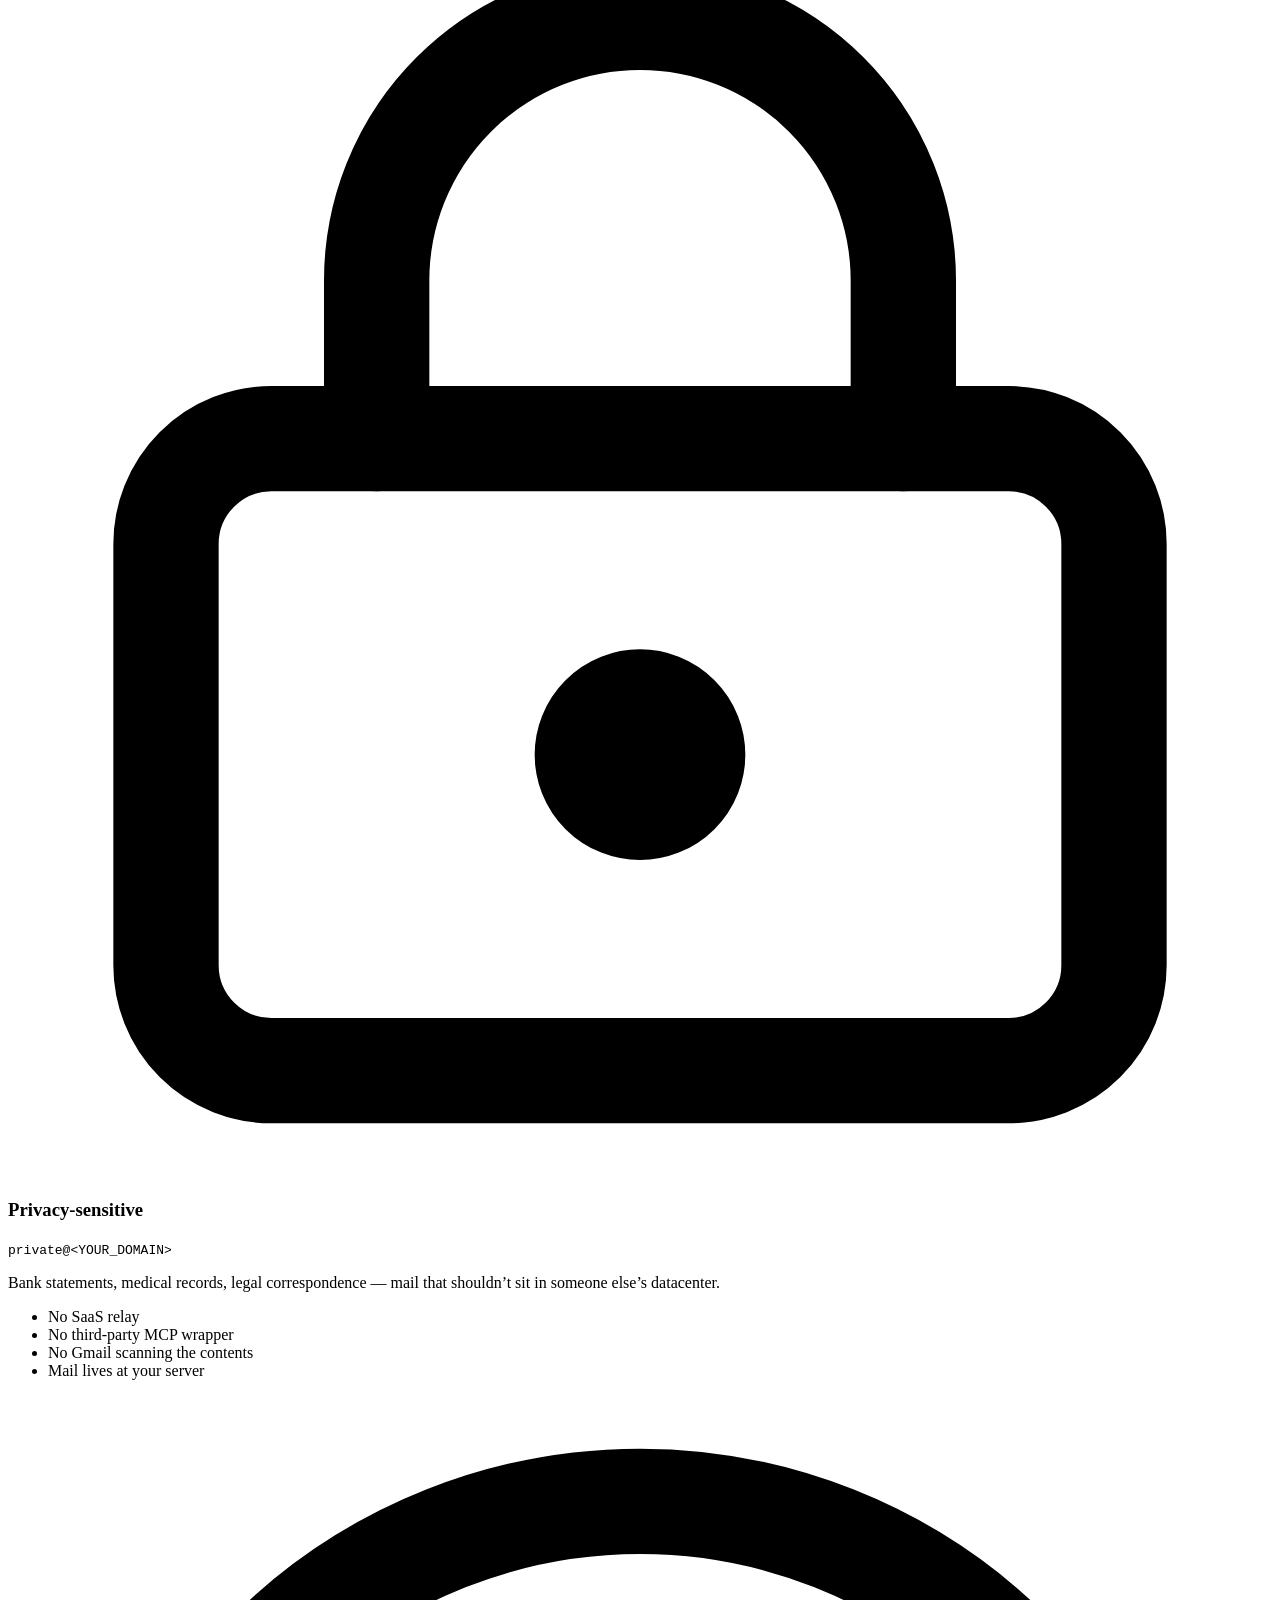
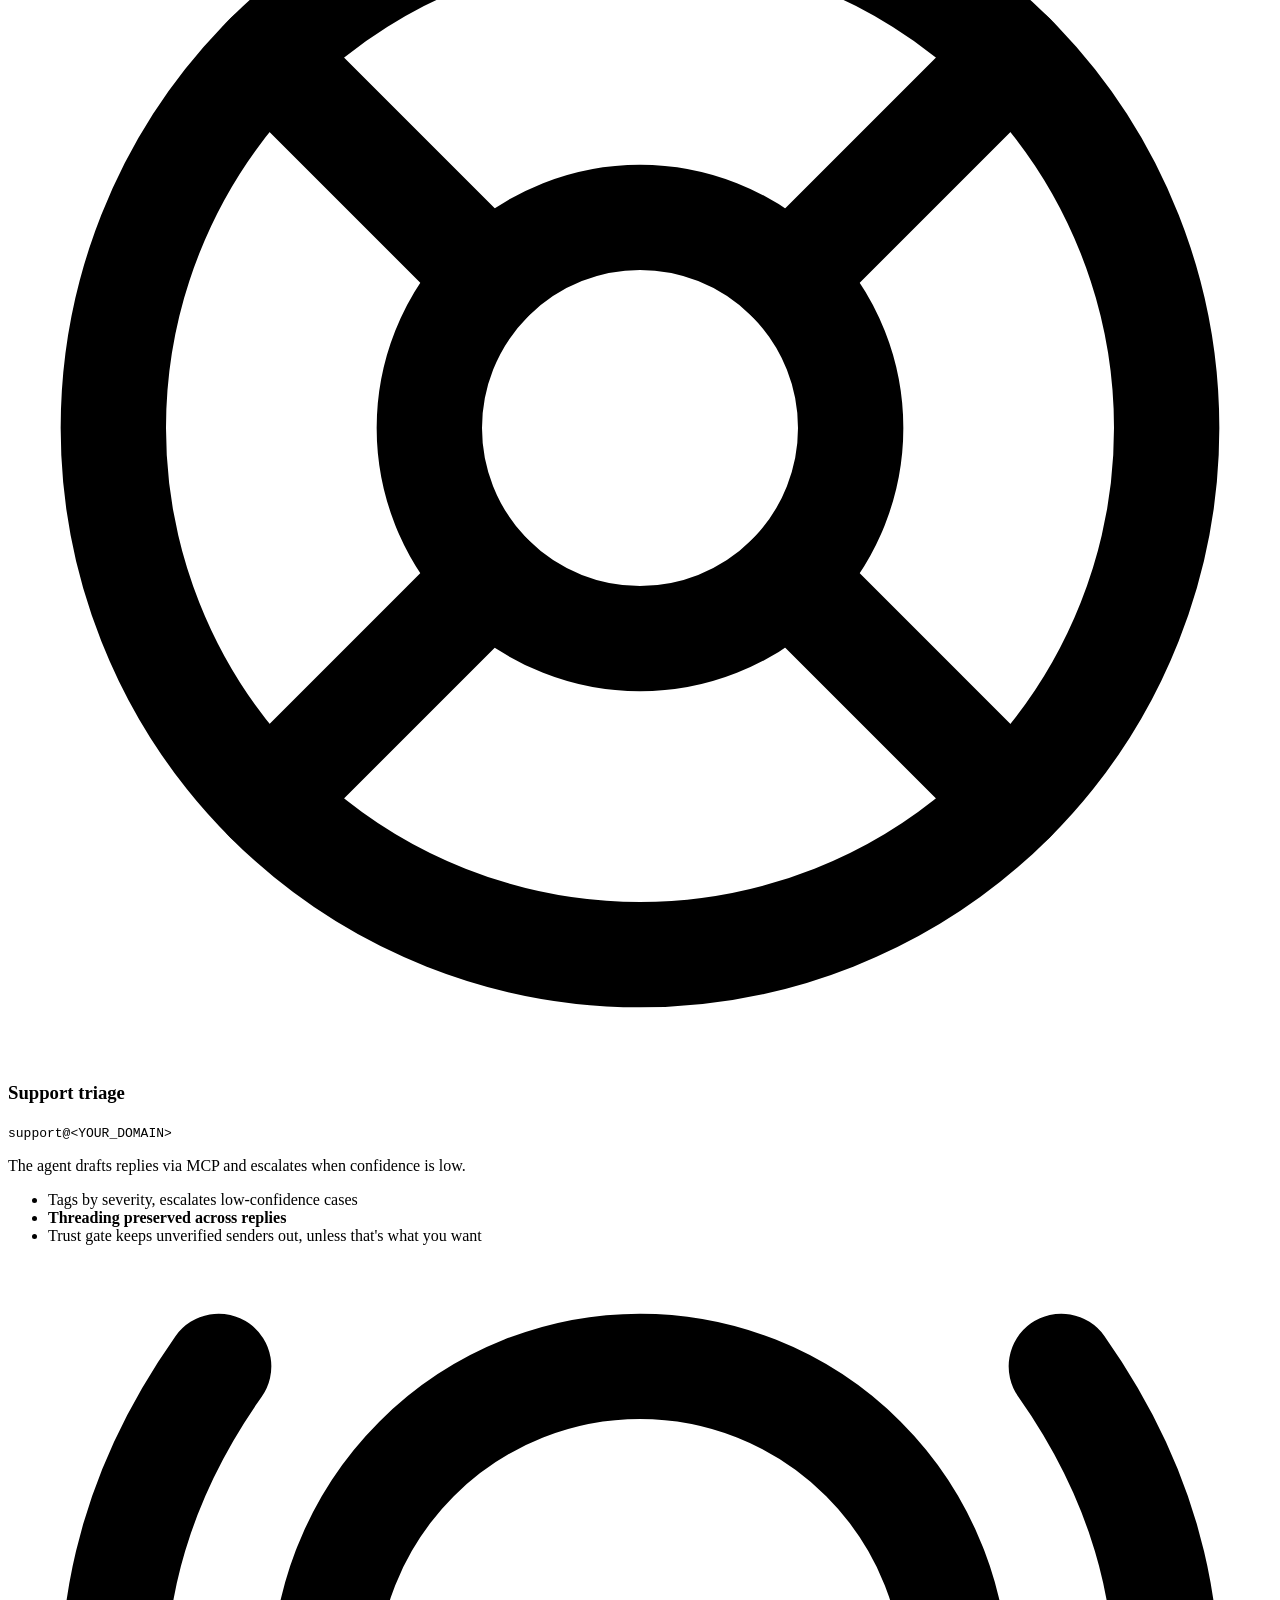
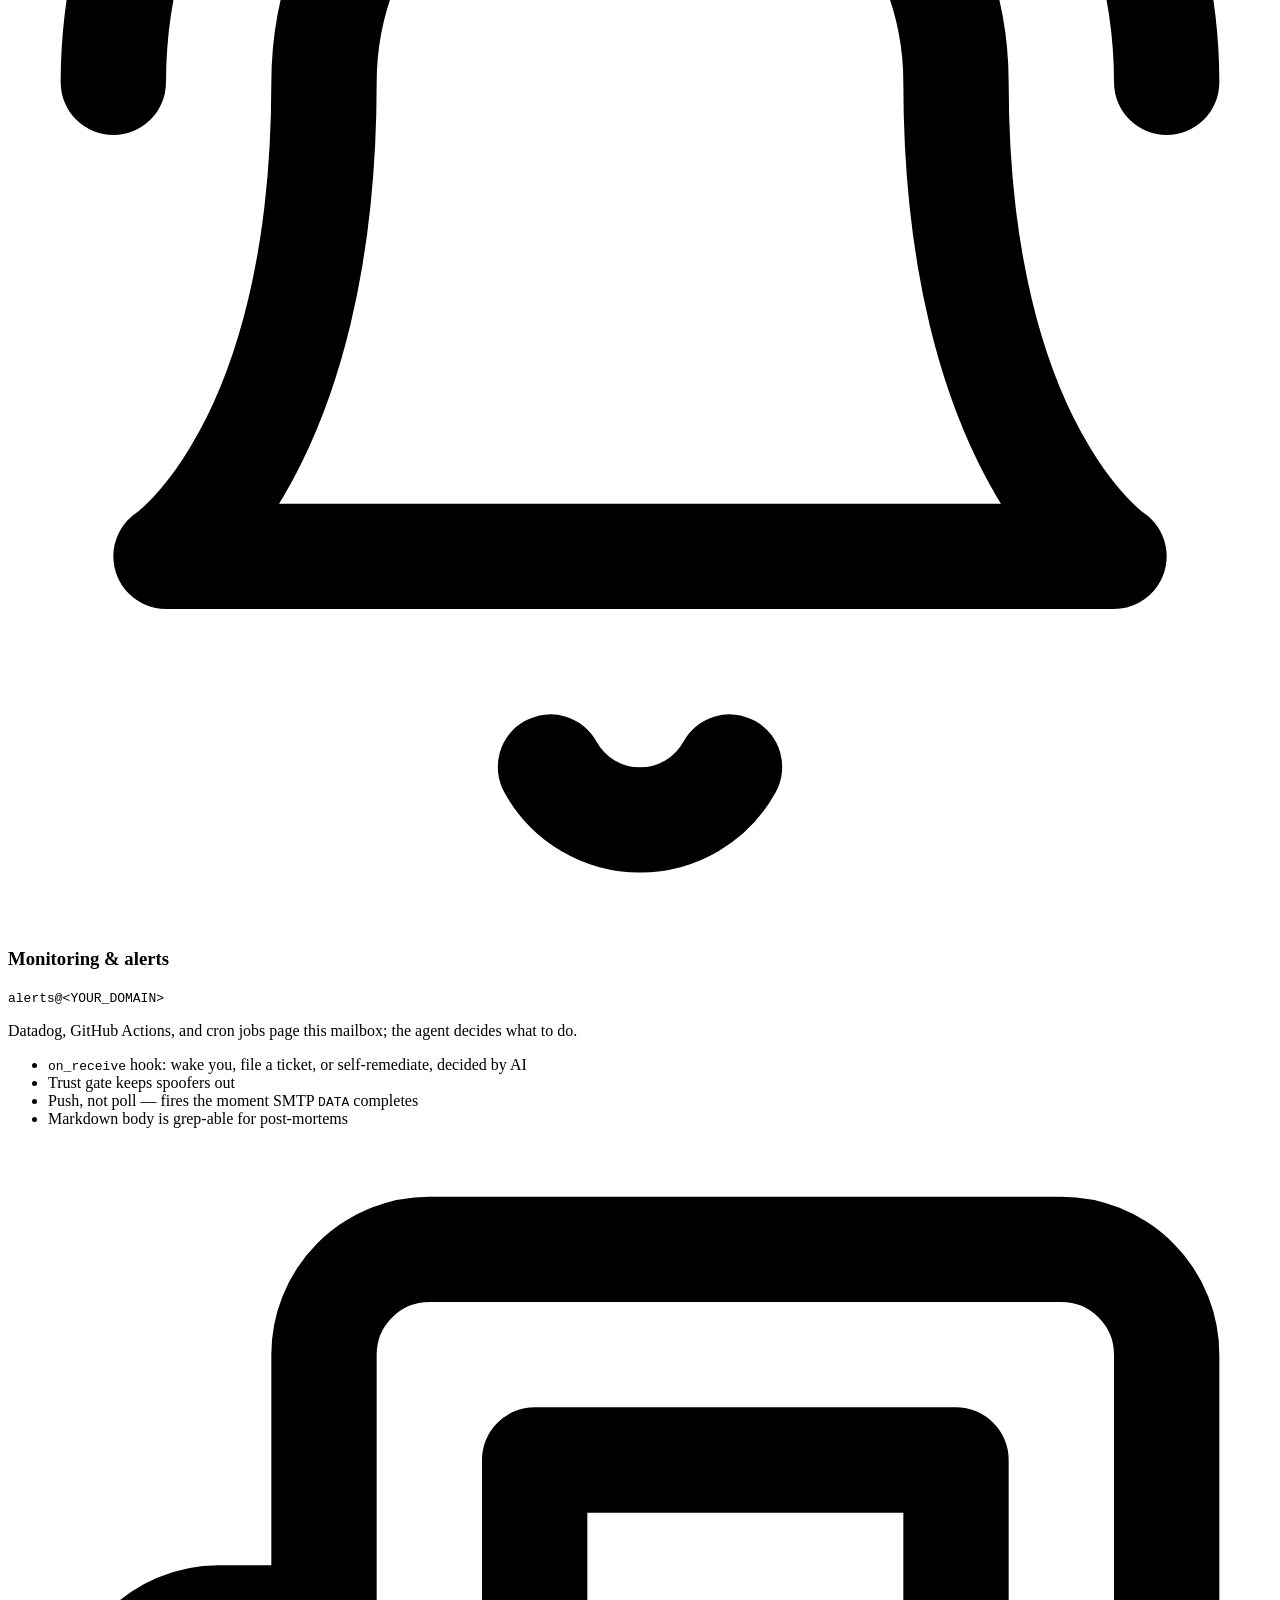
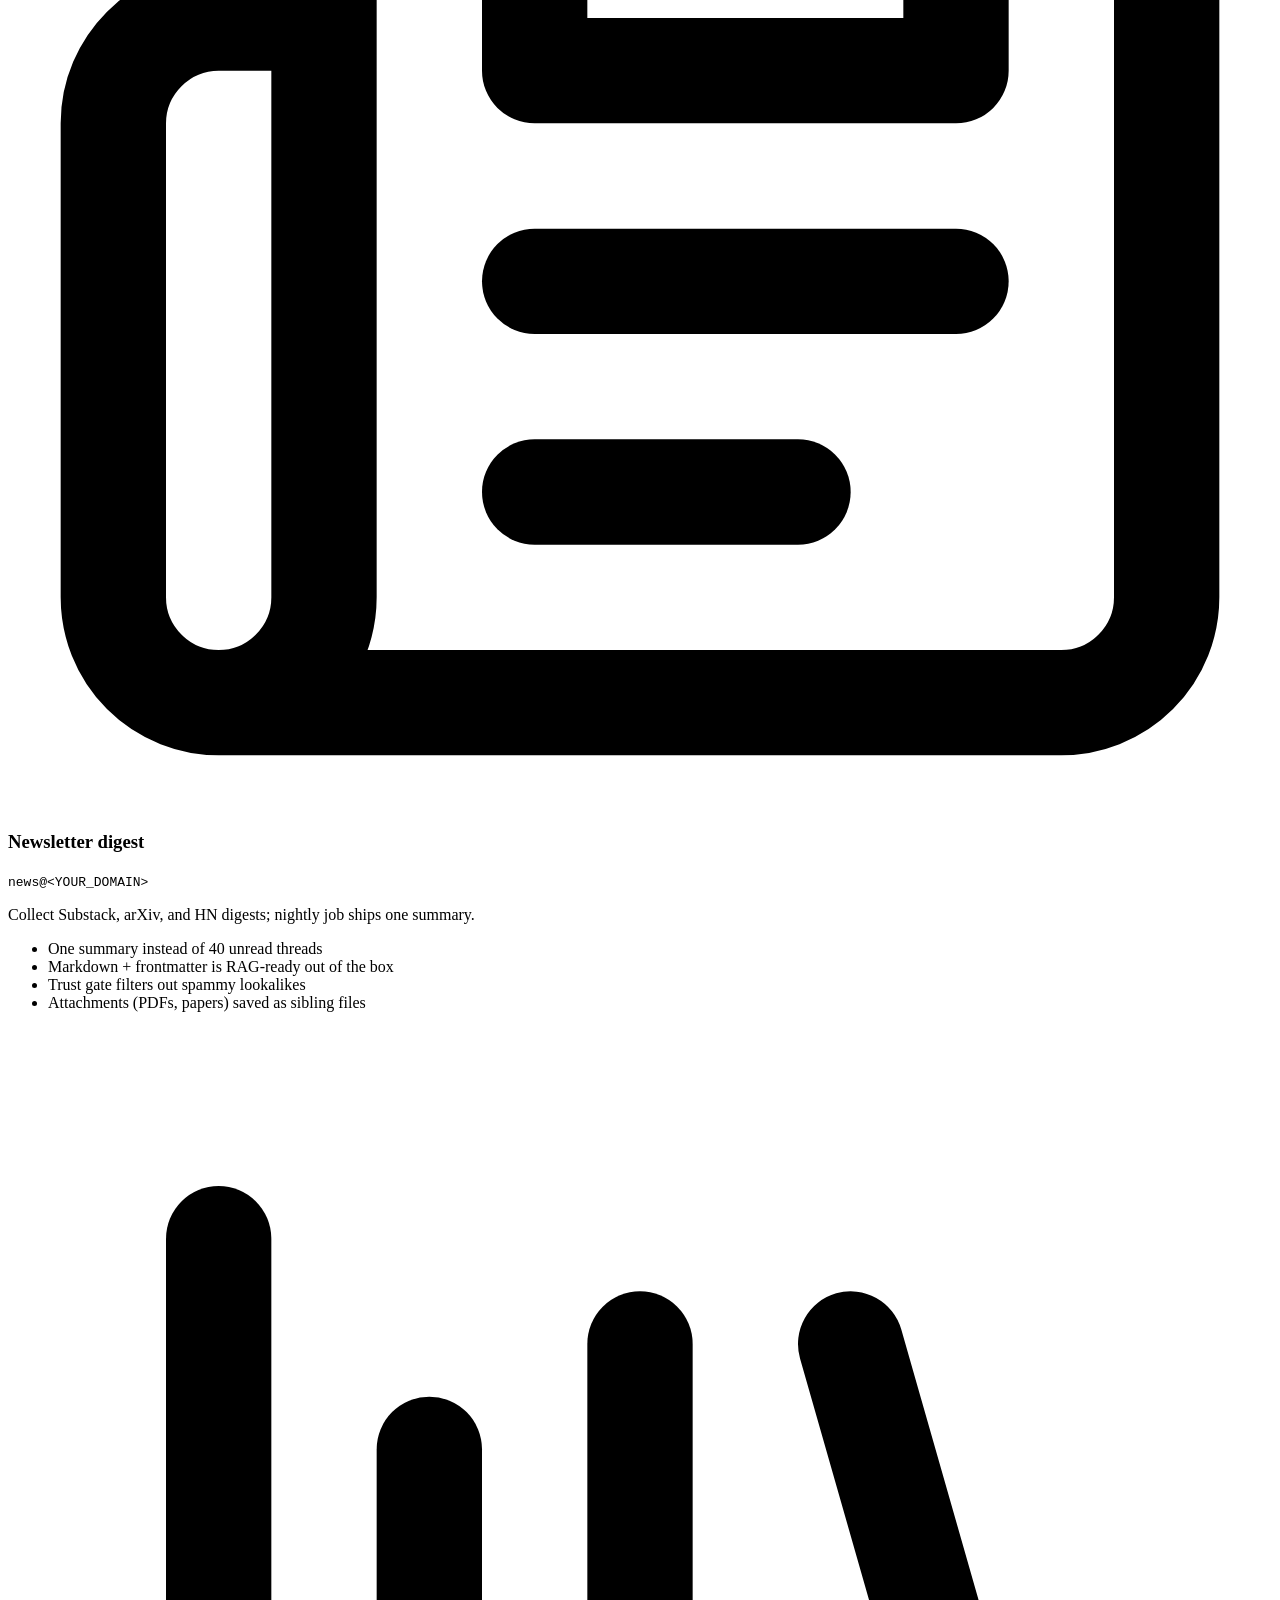
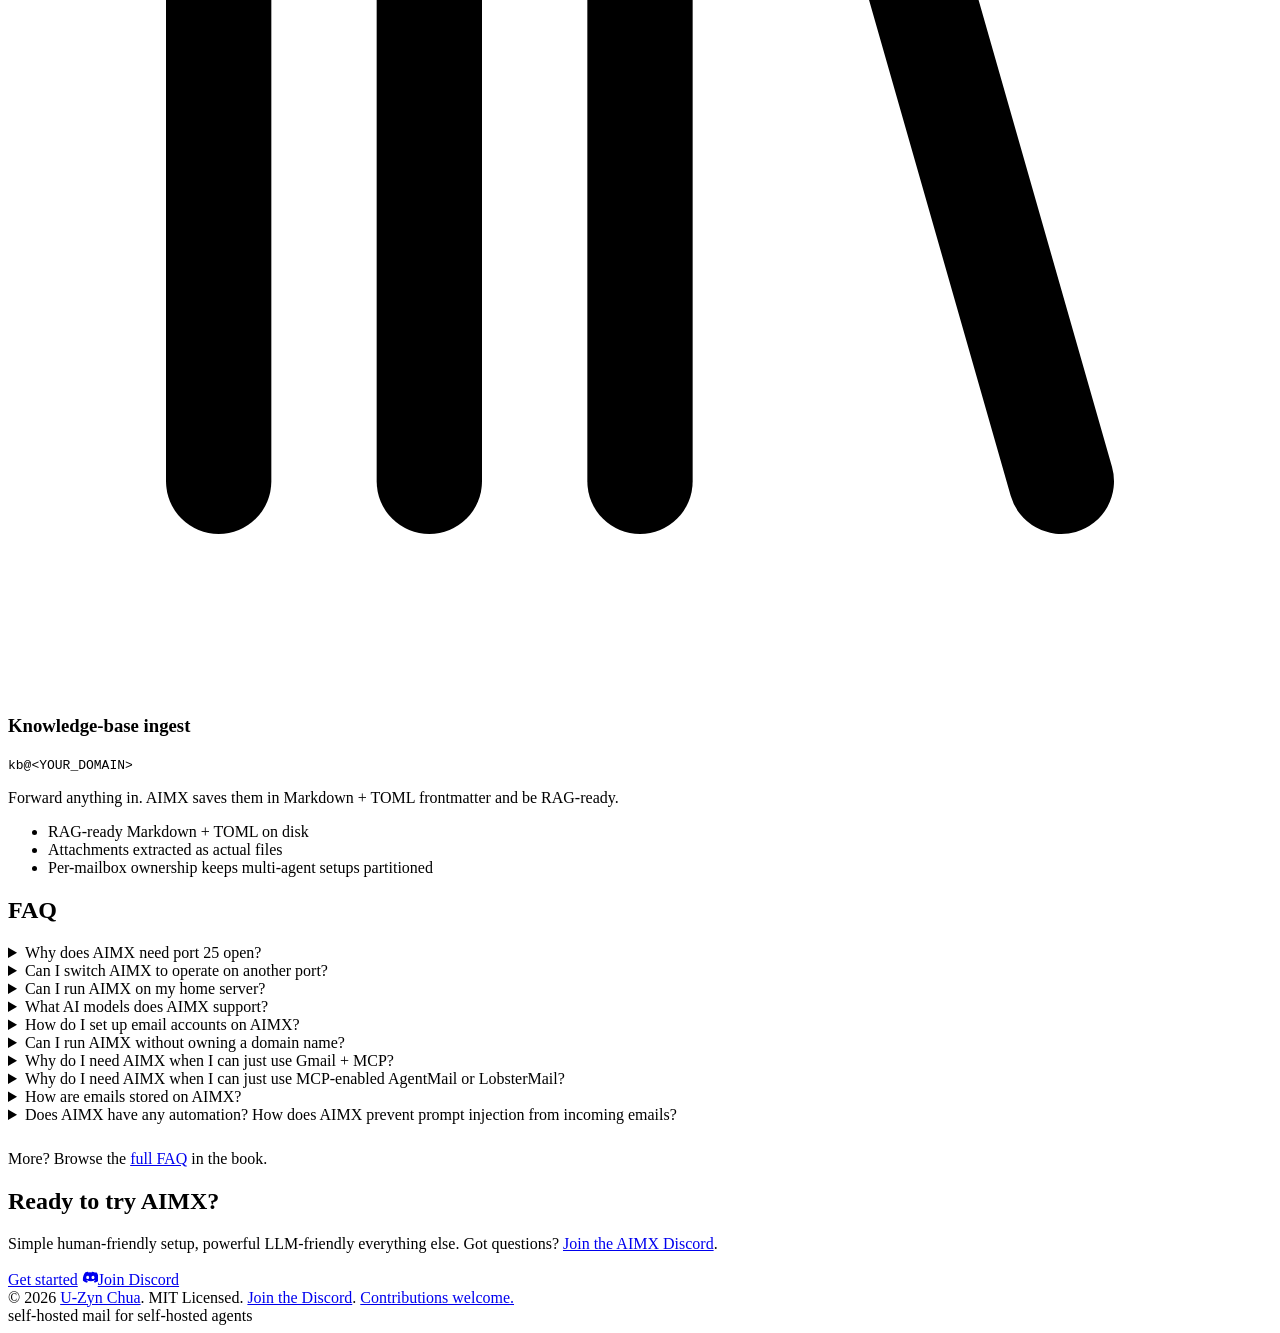
==== commit 815a1728: "Web flow" ====
--- a/website/public/index.html
+++ b/website/public/index.html
@@ -55,13 +55,13 @@
     },
     {
       "@type": "Question",
+      "name": "Can I switch AIMX to operate on another port?",
+      "acceptedAnswer": { "@type": "Answer", "text": "No. SMTP operates strictly on port 25 as defined and set in RFC 821 since 1982. Other mail servers will only deliver to you on 25." }
+    },
+    {
+      "@type": "Question",
       "name": "Can I run AIMX on my home server?",
-      "acceptedAnswer": { "@type": "Answer", "text": "Usually not. Home ISPs typically block port 25. To check if port 25 is open without installing AIMX, run: curl -fsSL https://aimx.email/portcheck.sh | sh" }
-    },
-    {
-      "@type": "Question",
-      "name": "Can I switch AIMX to operate on another port?",
-      "acceptedAnswer": { "@type": "Answer", "text": "No. SMTP is strictly port 25 as defined and set in RFC 821 since 1982. Other mail servers will only deliver to you on 25." }
+      "acceptedAnswer": { "@type": "Answer", "text": "Yes, as long as you have globally accessible port 25. Home ISPs typically block port 25. To check if port 25 is open without installing AIMX, run: curl -fsSL https://aimx.email/portcheck.sh | sh" }
     },
     {
       "@type": "Question",
@@ -76,7 +76,7 @@
     {
       "@type": "Question",
       "name": "Can I run AIMX without owning a domain name?",
-      "acceptedAnswer": { "@type": "Answer", "text": "No. You need a domain to define how emails are delivered to you (MX record) and verified (DKIM TXT record). Email specifications (RFC 5321 §5.1) require the MX record to point to a domain name, not an IP." }
+      "acceptedAnswer": { "@type": "Answer", "text": "No. You need a domain to define how emails are delivered to you (MX record) and verified (DKIM TXT record). Email specifications (RFC 5321 §5.1) require the MX record to point to a domain name, not an IP. Subdomain is fine too." }
     },
     {
       "@type": "Question",
@@ -344,12 +344,12 @@
         <li>No IMAP or POP3</li>
         <li>No webmail</li>
         <li>No SMTP AUTH</li>
-        <li>No retry queues — <code>send</code> either delivers or fails immediately so the agent can react in real time</li>
+        <li>No retry queues — send either delivers or fails immediately so the agent can react in real time</li>
         <li>No bounces (no DSNs)</li>
         <li>No indexing or search — bring your own RAG</li>
       </ul>
       <p class="prose" style="margin-top: 1.4em;">
-        Subject to change. For now, intentionally single-operator and single-domain.
+        Subject to future improvements. Single-operator is key to the core design philosophy..
       </p>
     </section>
 
@@ -494,12 +494,12 @@
         <p class="faq-body">AIMX is your mail server. SMTP runs on port 25. It has been defined and set in <a href="https://www.rfc-editor.org/rfc/rfc821" target="_blank" rel="noopener">RFC 821</a> since 1982. AIMX speaks SMTP directly to other mail servers, no third-party relays involved. Your mail stays truly private and secure.</p>
       </details>
       <details>
+        <summary>Can I switch AIMX to operate on another port?</summary>
+        <p class="faq-body">No. SMTP operates strictly on port 25 as defined and set in <a href="https://www.rfc-editor.org/rfc/rfc821" target="_blank" rel="noopener">RFC 821</a> since 1982. Other mail servers will only deliver to you on 25.</p>
+      </details>
+      <details>
         <summary>Can I run AIMX on my home server?</summary>
-        <p class="faq-body">Usually not. Home ISPs typically block port 25. To check if port 25 is open without installing AIMX, run <code>curl -fsSL https://aimx.email/portcheck.sh | sh</code>.</p>
-      </details>
-      <details>
-        <summary>Can I switch AIMX to operate on another port?</summary>
-        <p class="faq-body">No. SMTP is strictly port 25 as defined and set in <a href="https://www.rfc-editor.org/rfc/rfc821" target="_blank" rel="noopener">RFC 821</a> since 1982. Other mail servers will only deliver to you on 25.</p>
+        <p class="faq-body">Yes, as long as you have globally accessible port 25. Home ISPs typically block port 25. To check if port 25 is open without installing AIMX, run <code>curl -fsSL https://aimx.email/portcheck.sh | sh</code>.</p>
       </details>
       <details>
         <summary>What AI models does AIMX support?</summary>
@@ -511,7 +511,7 @@
       </details>
       <details>
         <summary>Can I run AIMX without owning a domain name?</summary>
-        <p class="faq-body">No. You need a domain to define how emails are delivered to you (<code>MX</code> record) and verified (<code>DKIM</code> TXT record). Email specifications (<a href="https://datatracker.ietf.org/doc/html/rfc5321#section-5.1" target="_blank" rel="noopener">RFC 5321 §5.1</a>) require the MX record to point to a domain name, not an IP.</p>
+        <p class="faq-body">No. You need a domain to define how emails are delivered to you (<code>MX</code> record) and verified (<code>DKIM</code> TXT record). Email specifications (<a href="https://datatracker.ietf.org/doc/html/rfc5321#section-5.1" target="_blank" rel="noopener">RFC 5321 §5.1</a>) require the MX record to point to a domain name, not an IP. Subdomain is fine too.</p>
       </details>
       <details>
         <summary>Why do I need AIMX when I can just use Gmail + MCP?</summary>
@@ -519,7 +519,7 @@
       </details>
       <details>
         <summary>Why do I need AIMX when I can just use MCP-enabled AgentMail or LobsterMail?</summary>
-        <p class="faq-body">You can, if you do not mind paying and do not mind your emails being stored and accessible on third-party servers.</p>
+        <p class="faq-body">You can, if you do not mind your emails being stored and accessible on third-party servers. Besides, credit card is required.</p>
       </details>
       <details>
         <summary>How are emails stored on AIMX?</summary>
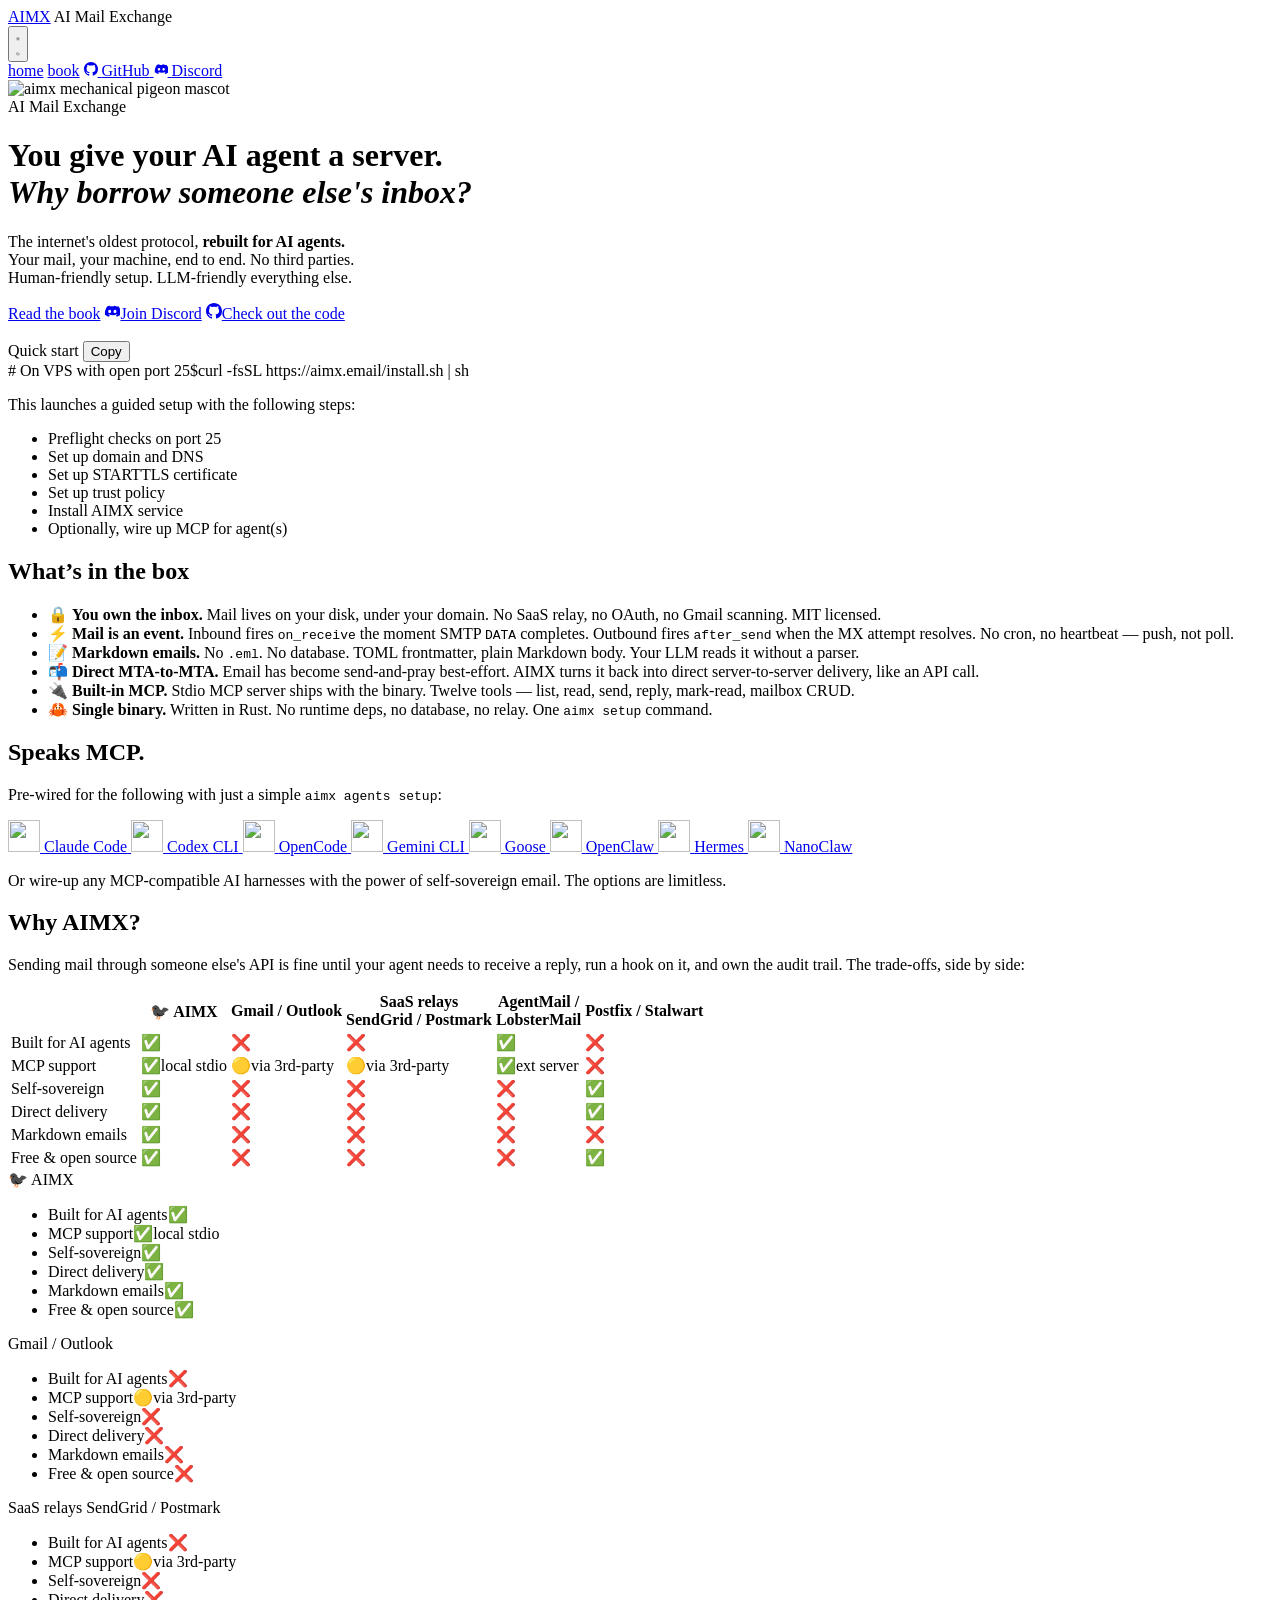
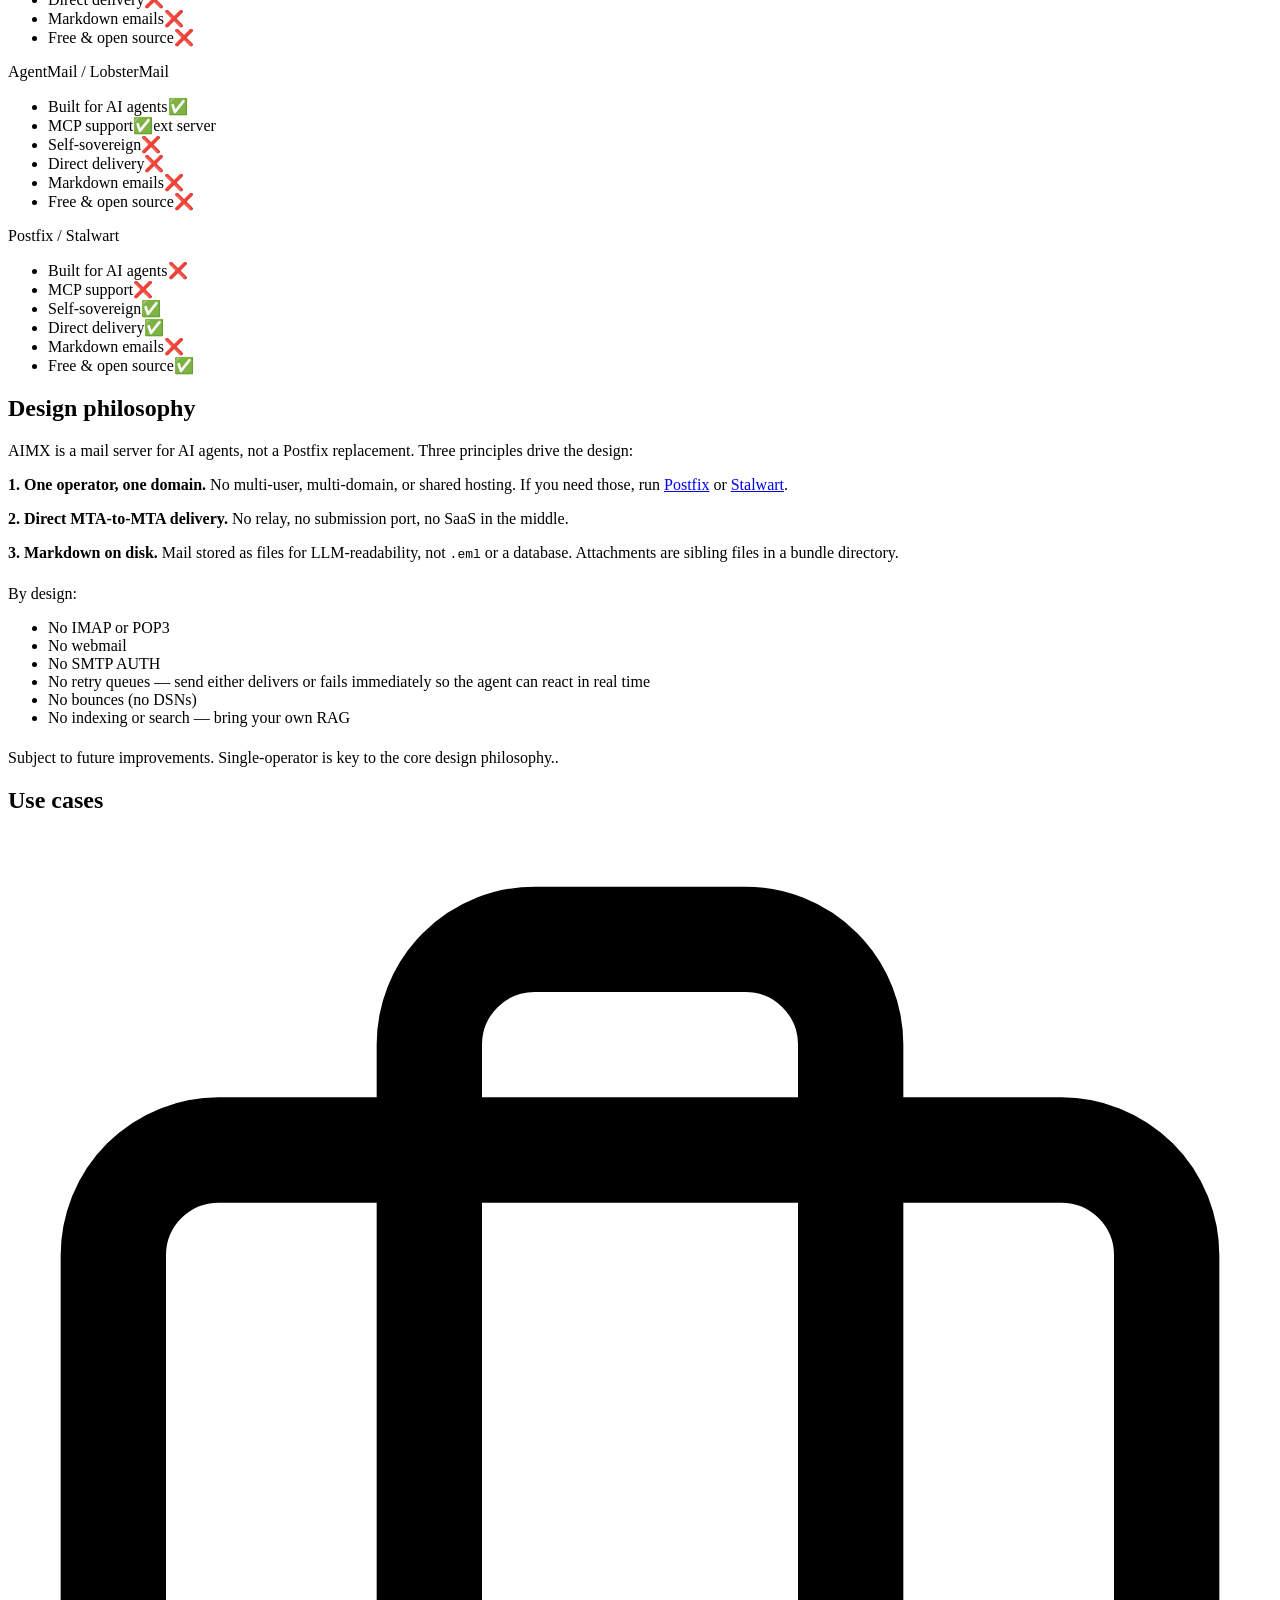
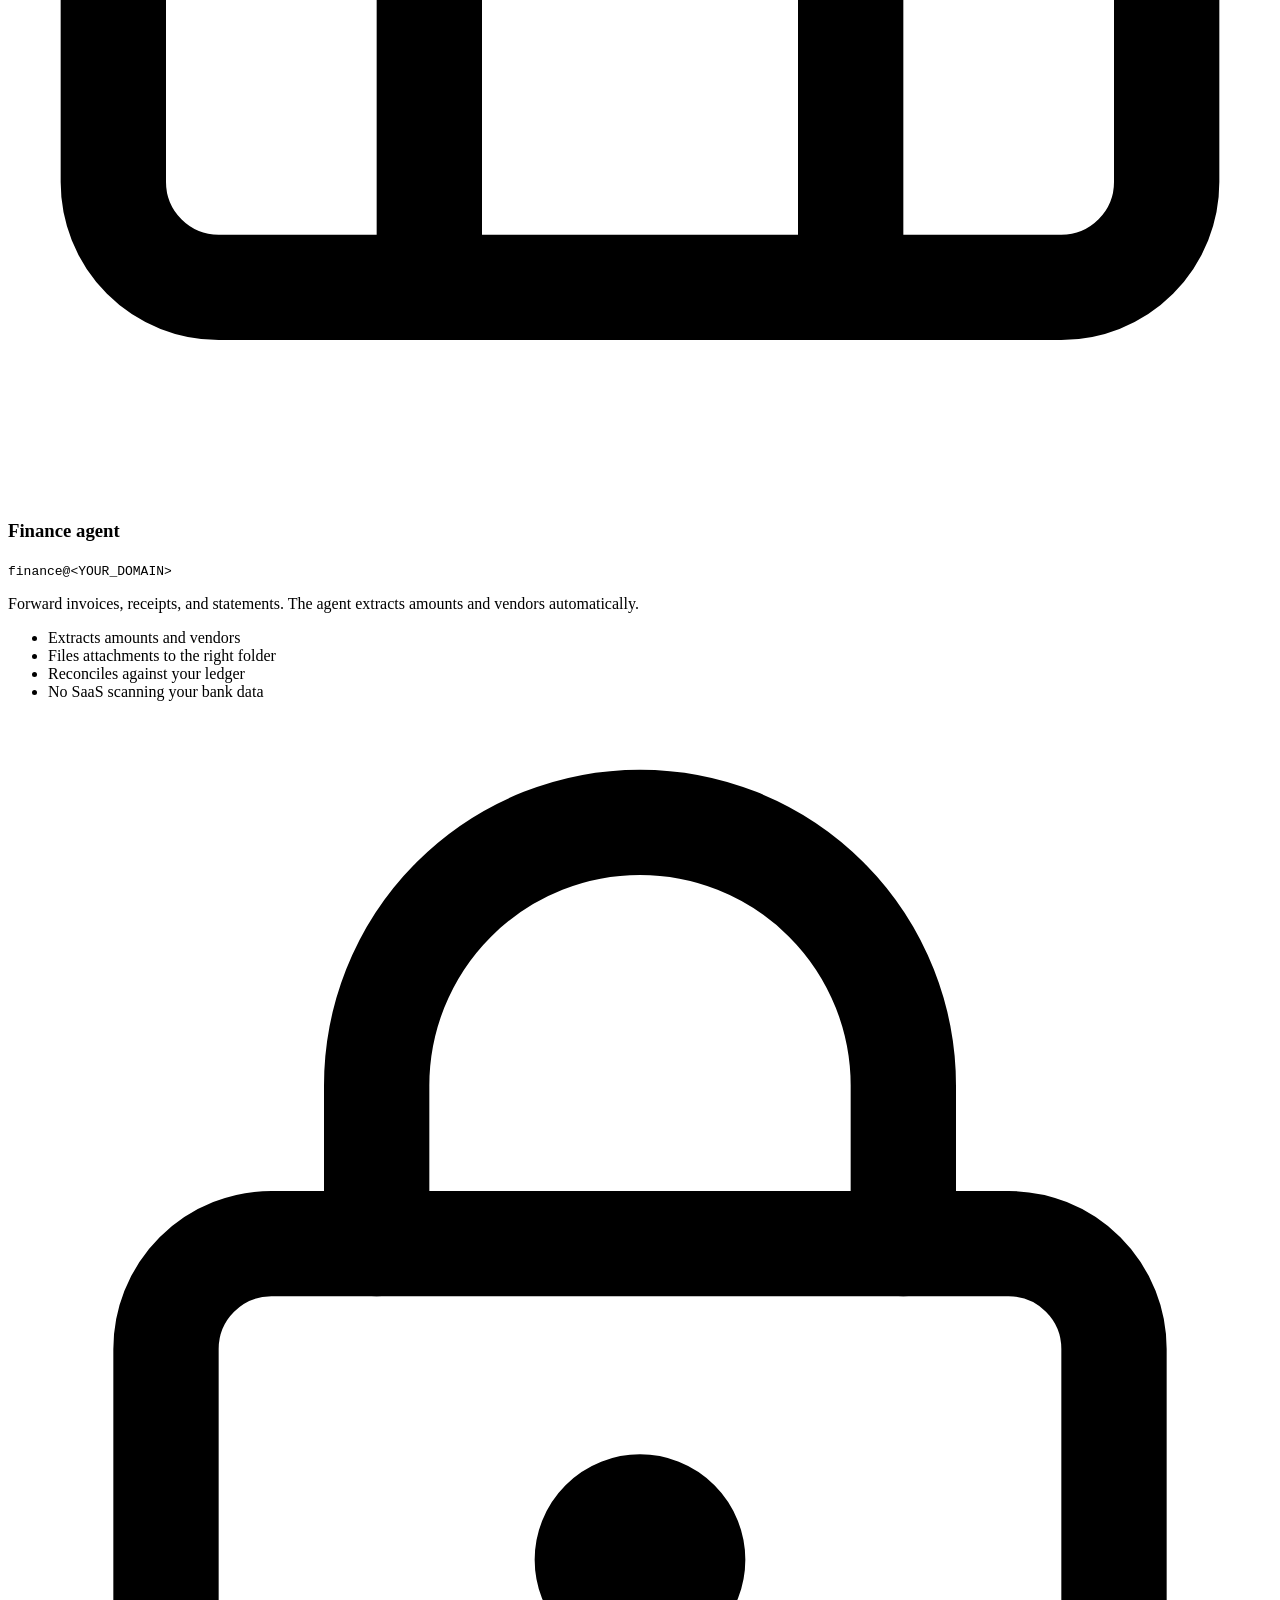
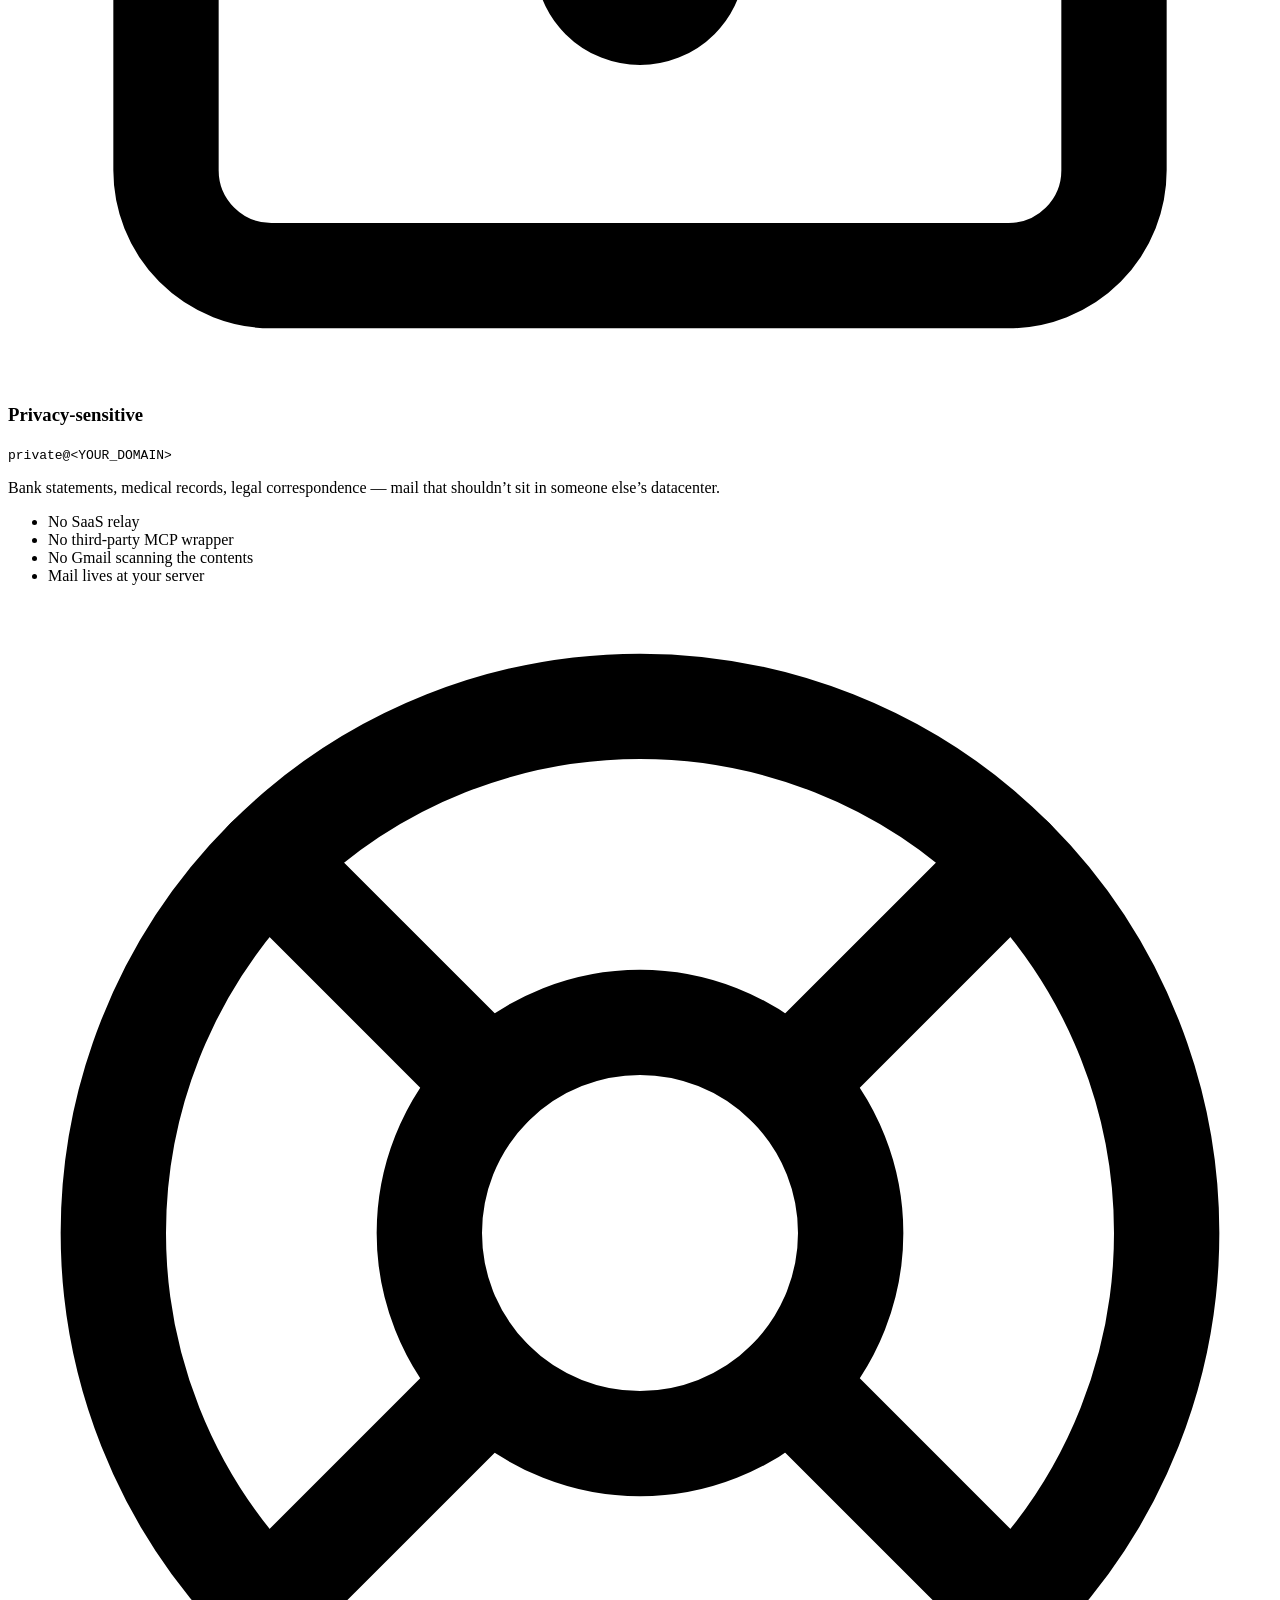
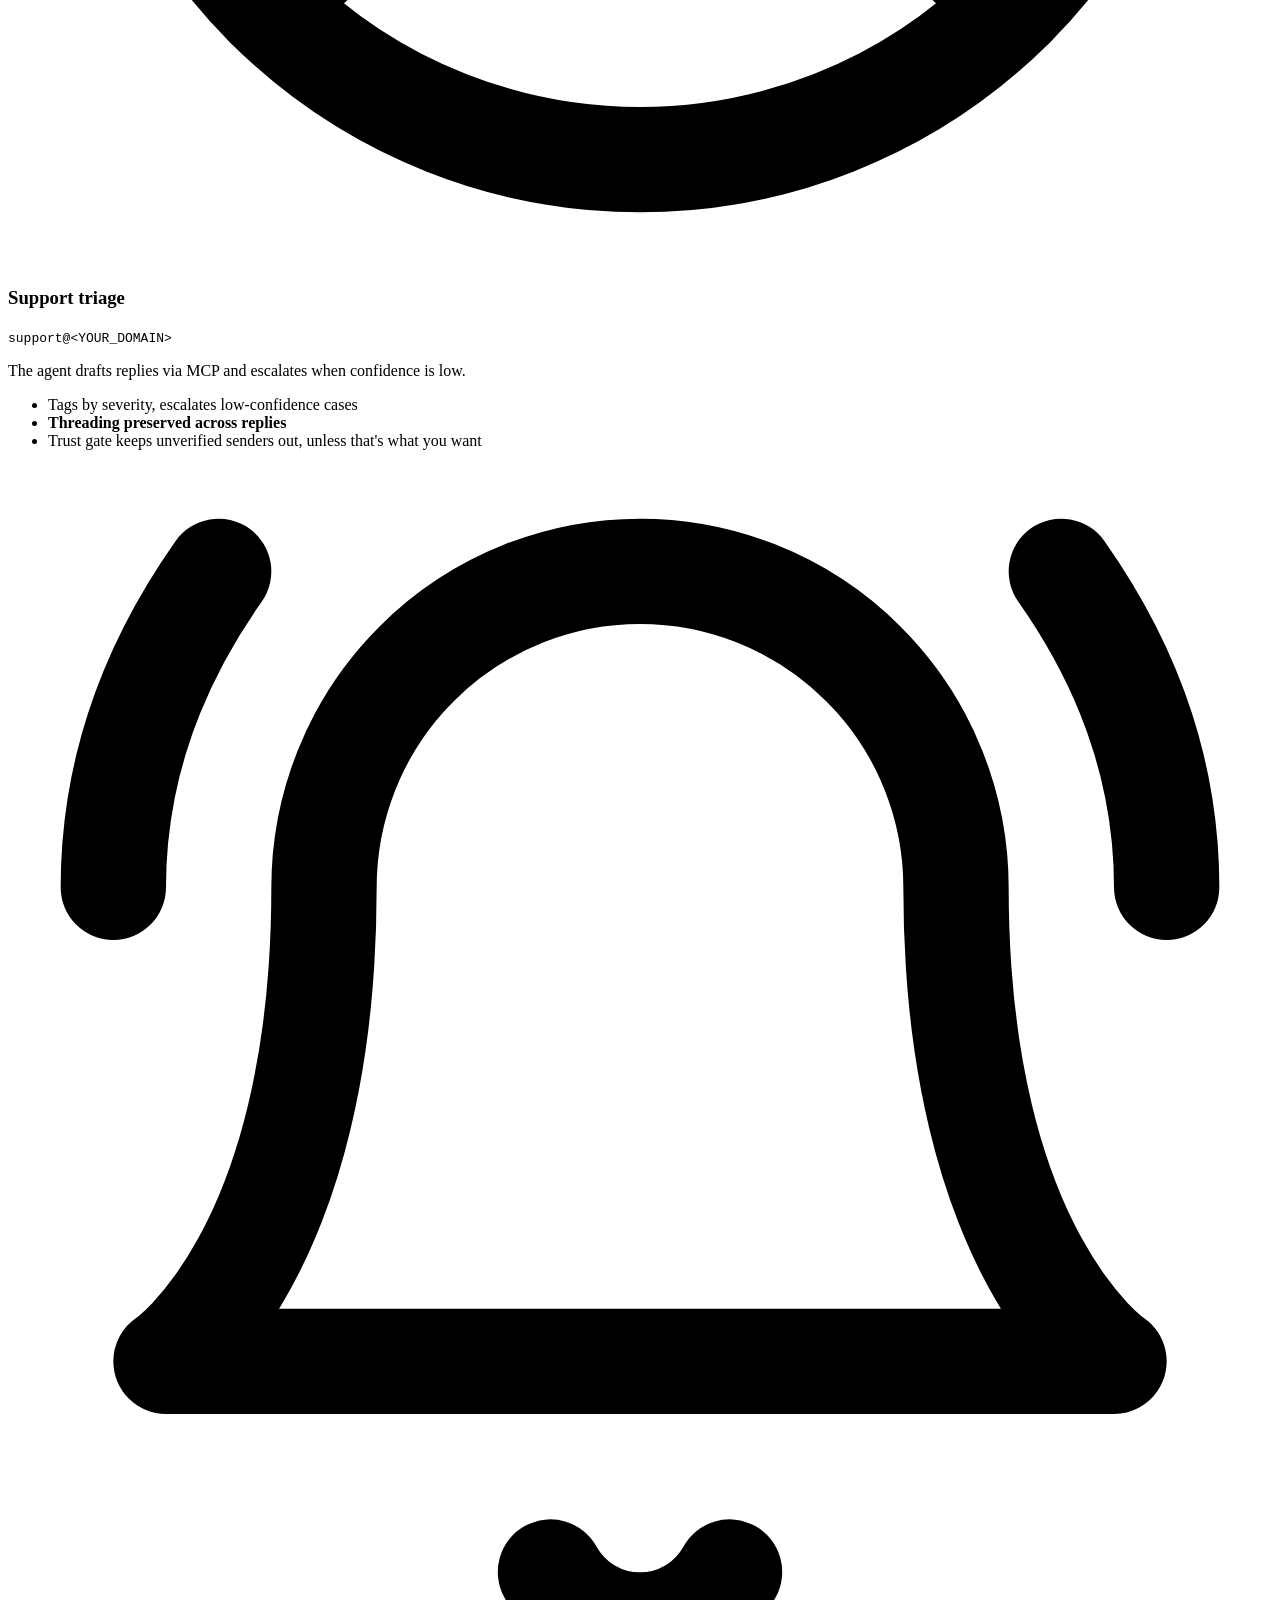
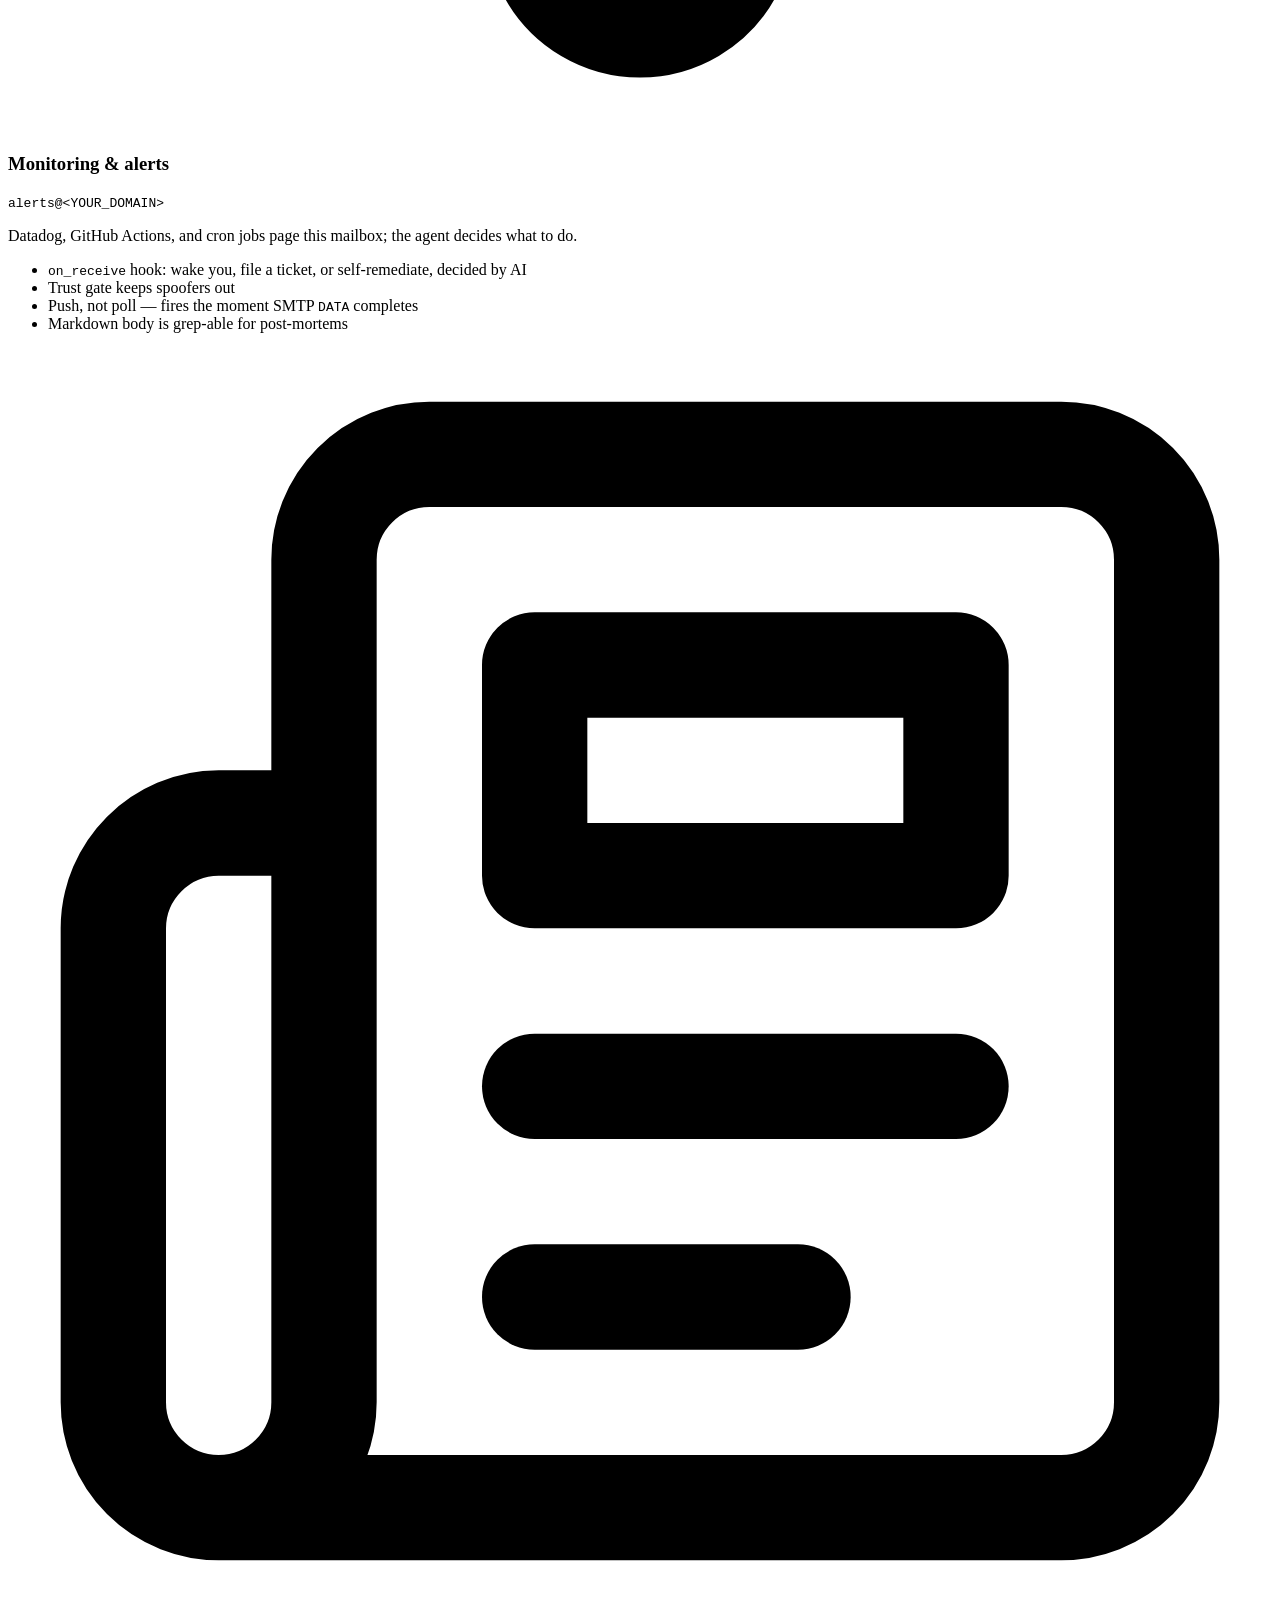
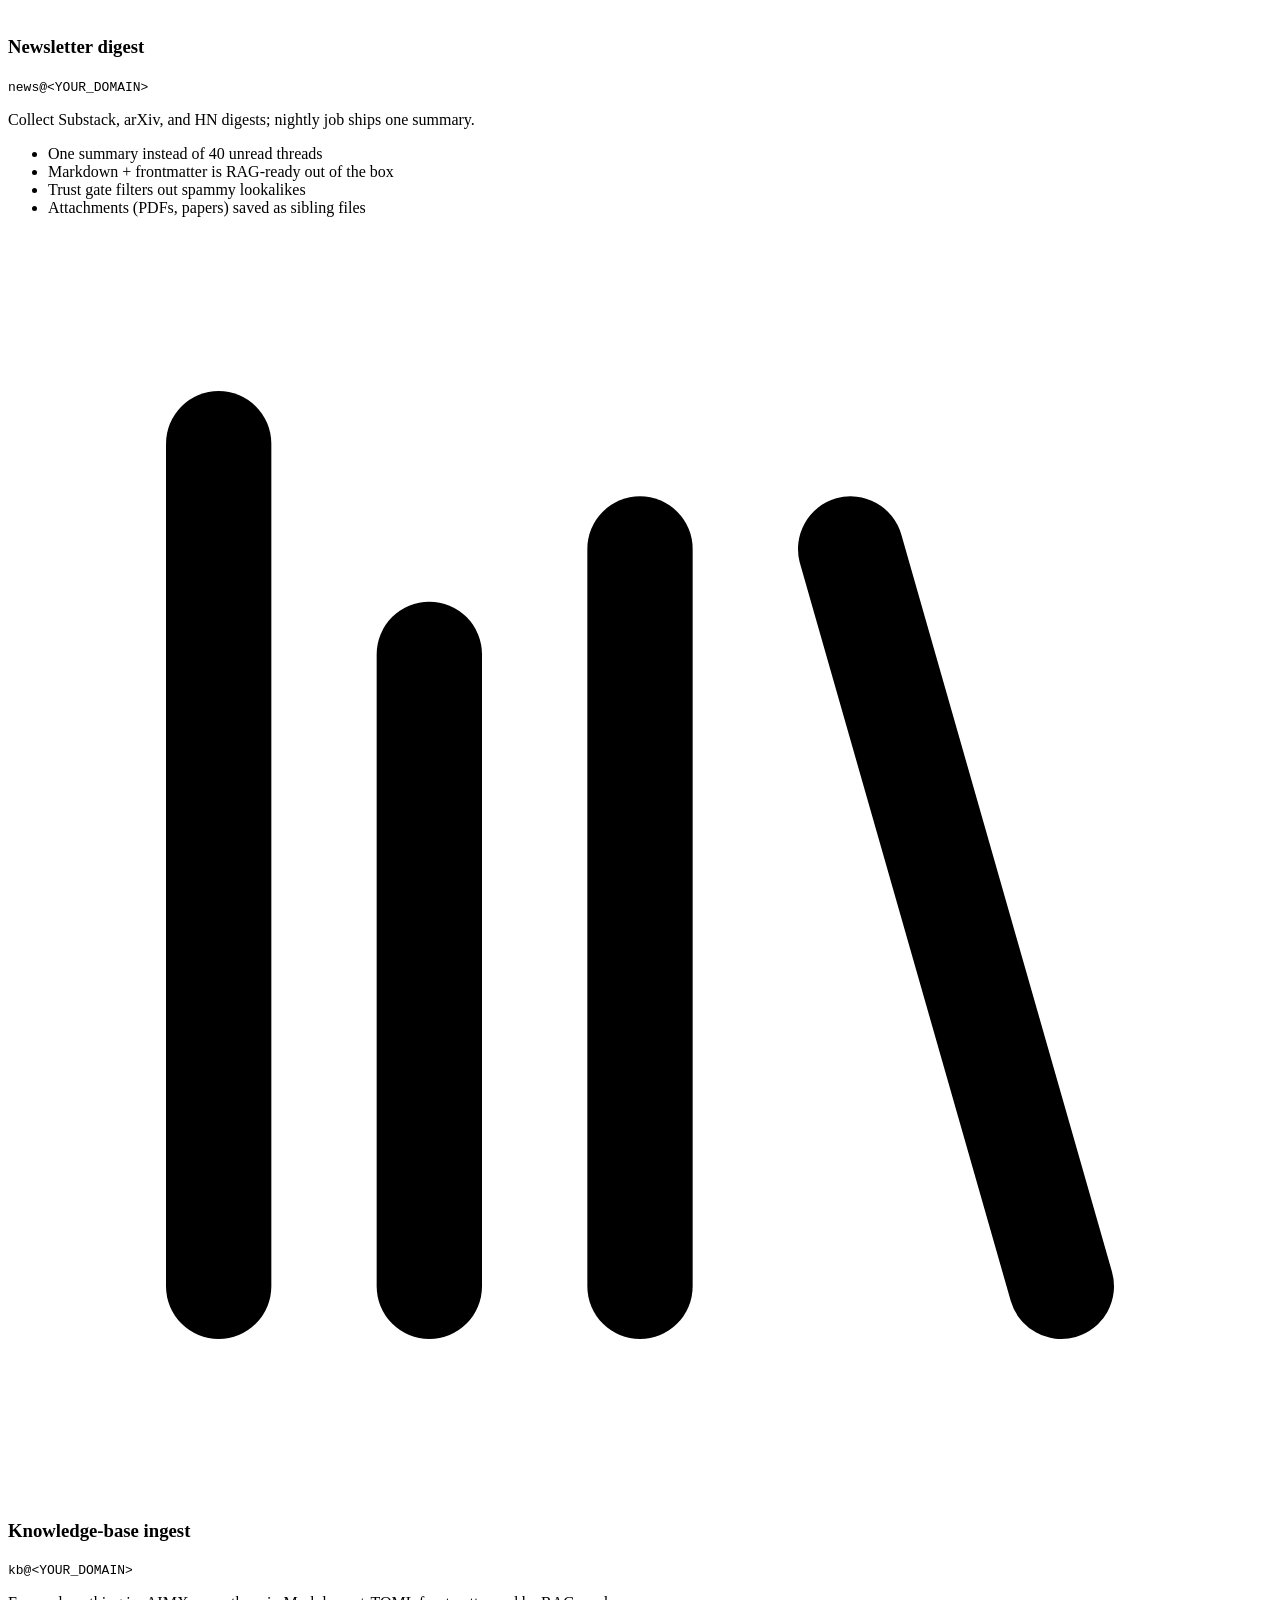
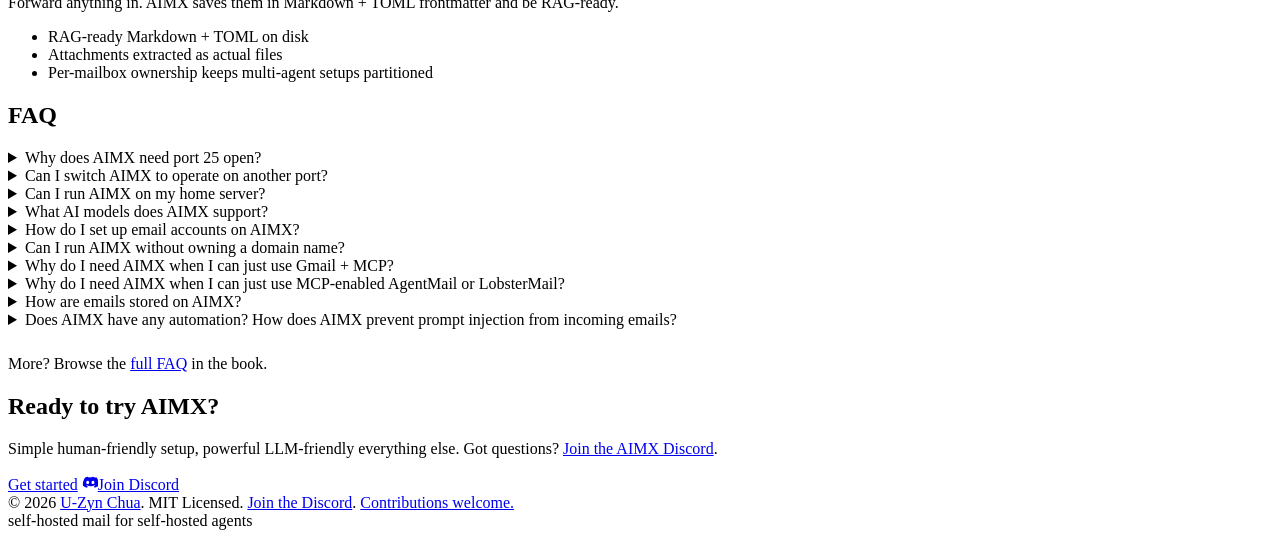
==== commit adeb9dff: "layout fix" ====
--- a/website/public/index.html
+++ b/website/public/index.html
@@ -119,38 +119,36 @@
 <div class="wrap">
   <header>
     <div class="header-left">
-      <a class="brand" href="/">AIMX</a> <span class="small">AI Mail Exchange</span>
+      <a class="brand" href="/">AIMX</a> <span class="small brand-sub">AI Mail Exchange</span>
     </div>
-    <div class="header-right">
-      <nav class="topnav" aria-label="Primary">
-        <a href="/" class="active">home</a>
-        <a href="/book/">book</a>
-        <a href="https://github.com/uzyn/aimx" class="github-pill" target="_blank" rel="noopener" aria-label="AIMX on GitHub">
-          <svg viewBox="0 0 16 16" width="14" height="14" fill="currentColor" aria-hidden="true"><path d="M8 0C3.58 0 0 3.58 0 8c0 3.54 2.29 6.53 5.47 7.59.4.07.55-.17.55-.38 0-.19-.01-.82-.01-1.49-2.01.37-2.53-.49-2.69-.94-.09-.23-.48-.94-.82-1.13-.28-.15-.68-.52-.01-.53.63-.01 1.08.58 1.23.82.72 1.21 1.87.87 2.33.66.07-.52.28-.87.51-1.07-1.78-.2-3.64-.89-3.64-3.95 0-.87.31-1.59.82-2.15-.08-.2-.36-1.02.08-2.12 0 0 .67-.21 2.2.82.64-.18 1.32-.27 2-.27.68 0 1.36.09 2 .27 1.53-1.04 2.2-.82 2.2-.82.44 1.1.16 1.92.08 2.12.51.56.82 1.27.82 2.15 0 3.07-1.87 3.75-3.65 3.95.29.25.54.73.54 1.48 0 1.07-.01 1.93-.01 2.2 0 .21.15.46.55.38A8.013 8.013 0 0 0 16 8c0-4.42-3.58-8-8-8z"/></svg>
-          GitHub
-        </a>
-        <a href="https://discord.gg/esWwA3YfK8" class="discord-pill" target="_blank" rel="noopener" aria-label="Join the AIMX Discord">
-          <svg viewBox="0 0 24 24" width="14" height="14" fill="currentColor" aria-hidden="true"><path d="M19.27 5.33C17.94 4.71 16.5 4.26 15 4a.09.09 0 0 0-.07.03c-.18.33-.39.76-.53 1.09a16.09 16.09 0 0 0-4.8 0c-.14-.34-.35-.76-.54-1.09a.09.09 0 0 0-.07-.03c-1.5.26-2.93.71-4.27 1.33a.08.08 0 0 0-.04.03C1.83 9.46 1.05 13.45 1.43 17.39a.1.1 0 0 0 .04.07 19.78 19.78 0 0 0 5.97 3.03.08.08 0 0 0 .09-.03c.46-.63.87-1.29 1.22-1.99a.08.08 0 0 0-.04-.11c-.65-.25-1.27-.55-1.87-.89a.08.08 0 0 1 0-.14c.13-.09.25-.19.37-.29a.08.08 0 0 1 .08-.01c3.93 1.79 8.18 1.79 12.06 0a.08.08 0 0 1 .08.01c.12.1.24.2.37.29a.08.08 0 0 1 0 .14c-.6.35-1.22.64-1.87.89a.08.08 0 0 0-.04.11c.36.7.77 1.36 1.22 1.99a.08.08 0 0 0 .09.03 19.72 19.72 0 0 0 5.98-3.03.08.08 0 0 0 .04-.07c.45-4.55-.76-8.51-3.21-12.03a.06.06 0 0 0-.03-.03zM8.52 14.99c-1.18 0-2.16-1.08-2.16-2.41 0-1.33.96-2.41 2.16-2.41 1.21 0 2.18 1.09 2.16 2.41 0 1.33-.96 2.41-2.16 2.41zm7.97 0c-1.18 0-2.16-1.08-2.16-2.41 0-1.33.96-2.41 2.16-2.41 1.21 0 2.18 1.09 2.16 2.41 0 1.33-.95 2.41-2.16 2.41z"/></svg>
-          Discord
-        </a>
-      </nav>
-      <button class="theme-toggle" type="button" aria-label="Toggle light or dark theme" title="Toggle theme">
-        <svg class="icon-sun" viewBox="0 0 24 24" fill="none" stroke="currentColor" stroke-width="1.8" stroke-linecap="round" stroke-linejoin="round" aria-hidden="true">
-          <circle cx="12" cy="12" r="4"/>
-          <path d="M12 2v2"/>
-          <path d="M12 20v2"/>
-          <path d="m4.93 4.93 1.41 1.41"/>
-          <path d="m17.66 17.66 1.41 1.41"/>
-          <path d="M2 12h2"/>
-          <path d="M20 12h2"/>
-          <path d="m6.34 17.66-1.41 1.41"/>
-          <path d="m19.07 4.93-1.41 1.41"/>
-        </svg>
-        <svg class="icon-moon" viewBox="0 0 24 24" fill="none" stroke="currentColor" stroke-width="1.8" stroke-linecap="round" stroke-linejoin="round" aria-hidden="true">
-          <path d="M21 12.79A9 9 0 1 1 11.21 3 7 7 0 0 0 21 12.79z"/>
-        </svg>
-      </button>
-    </div>
+    <button class="theme-toggle" type="button" aria-label="Toggle light or dark theme" title="Toggle theme">
+      <svg class="icon-sun" viewBox="0 0 24 24" fill="none" stroke="currentColor" stroke-width="1.8" stroke-linecap="round" stroke-linejoin="round" aria-hidden="true">
+        <circle cx="12" cy="12" r="4"/>
+        <path d="M12 2v2"/>
+        <path d="M12 20v2"/>
+        <path d="m4.93 4.93 1.41 1.41"/>
+        <path d="m17.66 17.66 1.41 1.41"/>
+        <path d="M2 12h2"/>
+        <path d="M20 12h2"/>
+        <path d="m6.34 17.66-1.41 1.41"/>
+        <path d="m19.07 4.93-1.41 1.41"/>
+      </svg>
+      <svg class="icon-moon" viewBox="0 0 24 24" fill="none" stroke="currentColor" stroke-width="1.8" stroke-linecap="round" stroke-linejoin="round" aria-hidden="true">
+        <path d="M21 12.79A9 9 0 1 1 11.21 3 7 7 0 0 0 21 12.79z"/>
+      </svg>
+    </button>
+    <nav class="topnav" aria-label="Primary">
+      <a href="/" class="active">home</a>
+      <a href="/book/">book</a>
+      <a href="https://github.com/uzyn/aimx" class="github-pill" target="_blank" rel="noopener" aria-label="AIMX on GitHub">
+        <svg viewBox="0 0 16 16" width="14" height="14" fill="currentColor" aria-hidden="true"><path d="M8 0C3.58 0 0 3.58 0 8c0 3.54 2.29 6.53 5.47 7.59.4.07.55-.17.55-.38 0-.19-.01-.82-.01-1.49-2.01.37-2.53-.49-2.69-.94-.09-.23-.48-.94-.82-1.13-.28-.15-.68-.52-.01-.53.63-.01 1.08.58 1.23.82.72 1.21 1.87.87 2.33.66.07-.52.28-.87.51-1.07-1.78-.2-3.64-.89-3.64-3.95 0-.87.31-1.59.82-2.15-.08-.2-.36-1.02.08-2.12 0 0 .67-.21 2.2.82.64-.18 1.32-.27 2-.27.68 0 1.36.09 2 .27 1.53-1.04 2.2-.82 2.2-.82.44 1.1.16 1.92.08 2.12.51.56.82 1.27.82 2.15 0 3.07-1.87 3.75-3.65 3.95.29.25.54.73.54 1.48 0 1.07-.01 1.93-.01 2.2 0 .21.15.46.55.38A8.013 8.013 0 0 0 16 8c0-4.42-3.58-8-8-8z"/></svg>
+        <span class="pill-label">GitHub</span>
+      </a>
+      <a href="https://discord.gg/esWwA3YfK8" class="discord-pill" target="_blank" rel="noopener" aria-label="Join the AIMX Discord">
+        <svg viewBox="0 0 24 24" width="14" height="14" fill="currentColor" aria-hidden="true"><path d="M19.27 5.33C17.94 4.71 16.5 4.26 15 4a.09.09 0 0 0-.07.03c-.18.33-.39.76-.53 1.09a16.09 16.09 0 0 0-4.8 0c-.14-.34-.35-.76-.54-1.09a.09.09 0 0 0-.07-.03c-1.5.26-2.93.71-4.27 1.33a.08.08 0 0 0-.04.03C1.83 9.46 1.05 13.45 1.43 17.39a.1.1 0 0 0 .04.07 19.78 19.78 0 0 0 5.97 3.03.08.08 0 0 0 .09-.03c.46-.63.87-1.29 1.22-1.99a.08.08 0 0 0-.04-.11c-.65-.25-1.27-.55-1.87-.89a.08.08 0 0 1 0-.14c.13-.09.25-.19.37-.29a.08.08 0 0 1 .08-.01c3.93 1.79 8.18 1.79 12.06 0a.08.08 0 0 1 .08.01c.12.1.24.2.37.29a.08.08 0 0 1 0 .14c-.6.35-1.22.64-1.87.89a.08.08 0 0 0-.04.11c.36.7.77 1.36 1.22 1.99a.08.08 0 0 0 .09.03 19.72 19.72 0 0 0 5.98-3.03.08.08 0 0 0 .04-.07c.45-4.55-.76-8.51-3.21-12.03a.06.06 0 0 0-.03-.03zM8.52 14.99c-1.18 0-2.16-1.08-2.16-2.41 0-1.33.96-2.41 2.16-2.41 1.21 0 2.18 1.09 2.16 2.41 0 1.33-.96 2.41-2.16 2.41zm7.97 0c-1.18 0-2.16-1.08-2.16-2.41 0-1.33.96-2.41 2.16-2.41 1.21 0 2.18 1.09 2.16 2.41 0 1.33-.95 2.41-2.16 2.41z"/></svg>
+        <span class="pill-label">Discord</span>
+      </a>
+    </nav>
   </header>
 
   <main>
@@ -264,64 +262,121 @@
           <thead>
             <tr>
               <th></th>
+              <th class="aimx-col">🐦‍⬛&nbsp;AIMX</th>
               <th>Gmail / Outlook</th>
               <th>SaaS relays<br><span class="compare-sub">SendGrid / Postmark</span></th>
               <th>AgentMail / <br>LobsterMail</th>
               <th>Postfix / Stalwart</th>
-              <th class="aimx-col">🐦‍⬛&nbsp;AIMX</th>
             </tr>
           </thead>
           <tbody>
             <tr>
               <td>Built for AI agents</td>
+              <td class="aimx-col cell-yes">✅</td>
               <td class="cell-no">❌</td>
               <td class="cell-no">❌</td>
               <td class="cell-yes">✅</td>
               <td class="cell-no">❌</td>
-              <td class="aimx-col cell-yes">✅</td>
             </tr>
             <tr>
               <td>MCP support</td>
+              <td class="aimx-col cell-yes">✅<span class="compare-note">local stdio</span></td>
               <td class="cell-meh">🟡<span class="compare-note">via 3rd-party</span></td>
               <td class="cell-meh">🟡<span class="compare-note">via 3rd-party</span></td>
               <td class="cell-yes">✅<span class="compare-note">ext server</span></td>
               <td class="cell-no">❌</td>
-              <td class="aimx-col cell-yes">✅<span class="compare-note">local stdio</span></td>
             </tr>
             <tr>
               <td>Self-sovereign</td>
+              <td class="aimx-col cell-yes">✅</td>
               <td class="cell-no">❌</td>
               <td class="cell-no">❌</td>
               <td class="cell-no">❌</td>
               <td class="cell-yes">✅</td>
-              <td class="aimx-col cell-yes">✅</td>
             </tr>
             <tr>
               <td>Direct delivery</td>
+              <td class="aimx-col cell-yes">✅</td>
               <td class="cell-no">❌</td>
               <td class="cell-no">❌</td>
               <td class="cell-no">❌</td>
               <td class="cell-yes">✅</td>
-              <td class="aimx-col cell-yes">✅</td>
             </tr>
             <tr>
               <td>Markdown emails</td>
-              <td class="cell-no">❌</td>
-              <td class="cell-no">❌</td>
-              <td class="cell-no">❌</td>
-              <td class="cell-no">❌</td>
               <td class="aimx-col cell-yes">✅</td>
+              <td class="cell-no">❌</td>
+              <td class="cell-no">❌</td>
+              <td class="cell-no">❌</td>
+              <td class="cell-no">❌</td>
             </tr>
             <tr>
               <td>Free &amp; open source</td>
+              <td class="aimx-col cell-yes">✅</td>
               <td class="cell-no">❌</td>
               <td class="cell-no">❌</td>
               <td class="cell-no">❌</td>
               <td class="cell-yes">✅</td>
-              <td class="aimx-col cell-yes">✅</td>
             </tr>
           </tbody>
         </table>
+      </div>
+      <div class="compare-cards" aria-hidden="true">
+        <article class="compare-card aimx">
+          <span class="compare-card-title">🐦‍⬛ AIMX</span>
+          <ul>
+            <li><span>Built for AI agents</span><span class="cell-yes">✅</span></li>
+            <li><span>MCP support</span><span class="cell-yes">✅<span class="compare-note">local stdio</span></span></li>
+            <li><span>Self-sovereign</span><span class="cell-yes">✅</span></li>
+            <li><span>Direct delivery</span><span class="cell-yes">✅</span></li>
+            <li><span>Markdown emails</span><span class="cell-yes">✅</span></li>
+            <li><span>Free &amp; open source</span><span class="cell-yes">✅</span></li>
+          </ul>
+        </article>
+        <article class="compare-card">
+          <span class="compare-card-title">Gmail / Outlook</span>
+          <ul>
+            <li><span>Built for AI agents</span><span class="cell-no">❌</span></li>
+            <li><span>MCP support</span><span class="cell-meh">🟡<span class="compare-note">via 3rd-party</span></span></li>
+            <li><span>Self-sovereign</span><span class="cell-no">❌</span></li>
+            <li><span>Direct delivery</span><span class="cell-no">❌</span></li>
+            <li><span>Markdown emails</span><span class="cell-no">❌</span></li>
+            <li><span>Free &amp; open source</span><span class="cell-no">❌</span></li>
+          </ul>
+        </article>
+        <article class="compare-card">
+          <span class="compare-card-title">SaaS relays <span class="compare-card-sub">SendGrid / Postmark</span></span>
+          <ul>
+            <li><span>Built for AI agents</span><span class="cell-no">❌</span></li>
+            <li><span>MCP support</span><span class="cell-meh">🟡<span class="compare-note">via 3rd-party</span></span></li>
+            <li><span>Self-sovereign</span><span class="cell-no">❌</span></li>
+            <li><span>Direct delivery</span><span class="cell-no">❌</span></li>
+            <li><span>Markdown emails</span><span class="cell-no">❌</span></li>
+            <li><span>Free &amp; open source</span><span class="cell-no">❌</span></li>
+          </ul>
+        </article>
+        <article class="compare-card">
+          <span class="compare-card-title">AgentMail / LobsterMail</span>
+          <ul>
+            <li><span>Built for AI agents</span><span class="cell-yes">✅</span></li>
+            <li><span>MCP support</span><span class="cell-yes">✅<span class="compare-note">ext server</span></span></li>
+            <li><span>Self-sovereign</span><span class="cell-no">❌</span></li>
+            <li><span>Direct delivery</span><span class="cell-no">❌</span></li>
+            <li><span>Markdown emails</span><span class="cell-no">❌</span></li>
+            <li><span>Free &amp; open source</span><span class="cell-no">❌</span></li>
+          </ul>
+        </article>
+        <article class="compare-card">
+          <span class="compare-card-title">Postfix / Stalwart</span>
+          <ul>
+            <li><span>Built for AI agents</span><span class="cell-no">❌</span></li>
+            <li><span>MCP support</span><span class="cell-no">❌</span></li>
+            <li><span>Self-sovereign</span><span class="cell-yes">✅</span></li>
+            <li><span>Direct delivery</span><span class="cell-yes">✅</span></li>
+            <li><span>Markdown emails</span><span class="cell-no">❌</span></li>
+            <li><span>Free &amp; open source</span><span class="cell-yes">✅</span></li>
+          </ul>
+        </article>
       </div>
     </section>
 
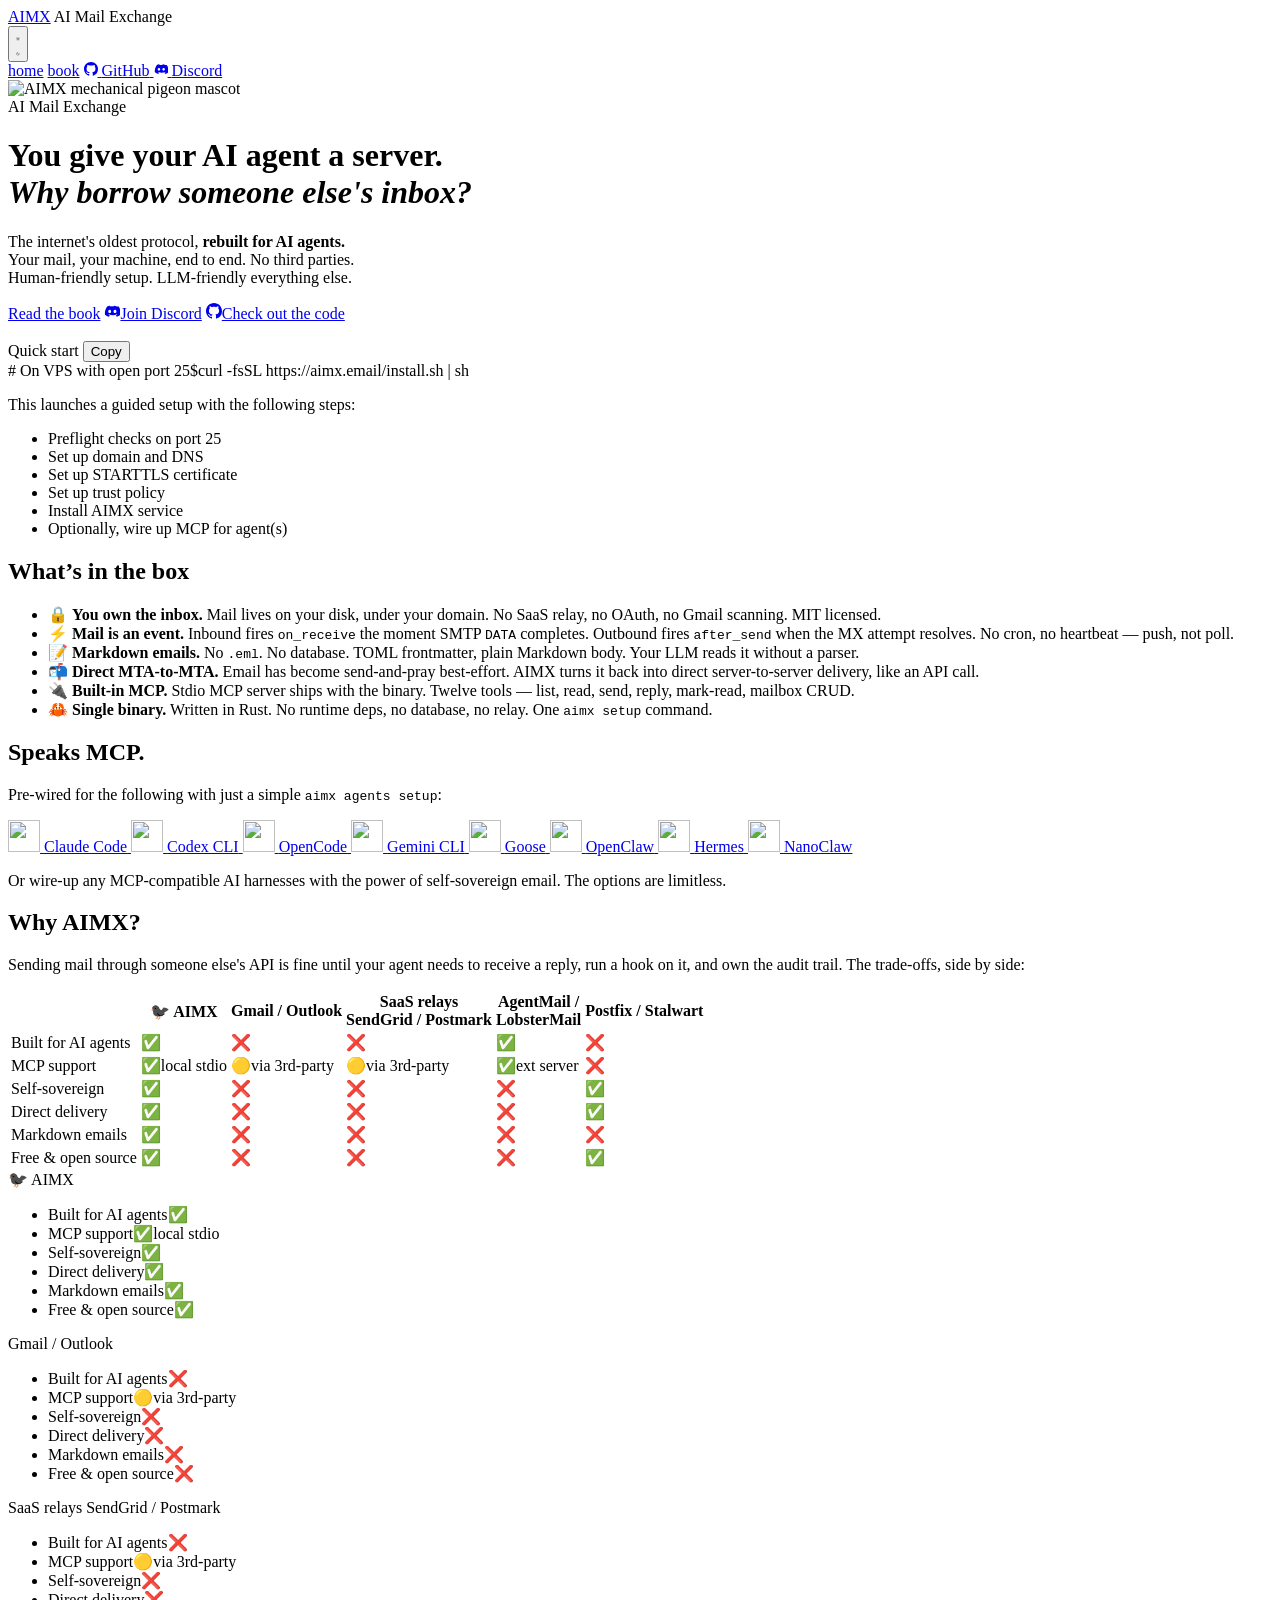
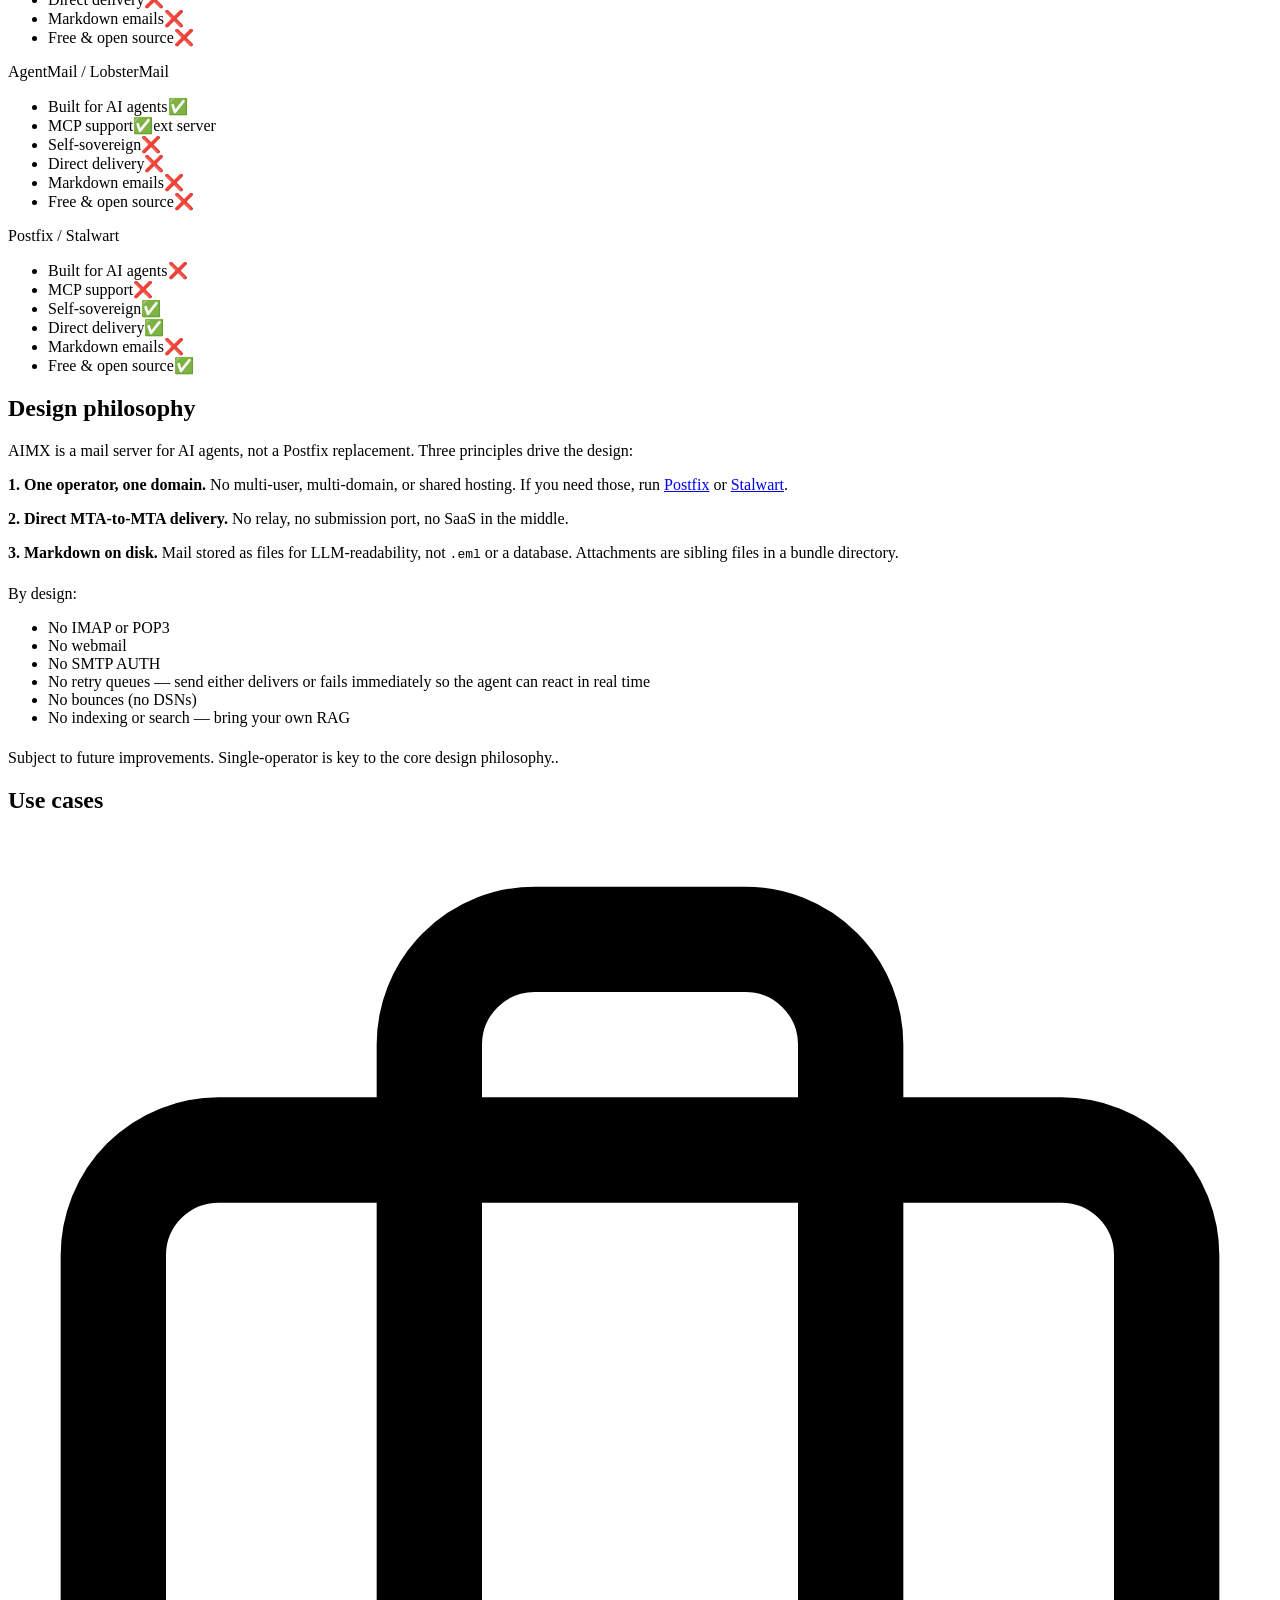
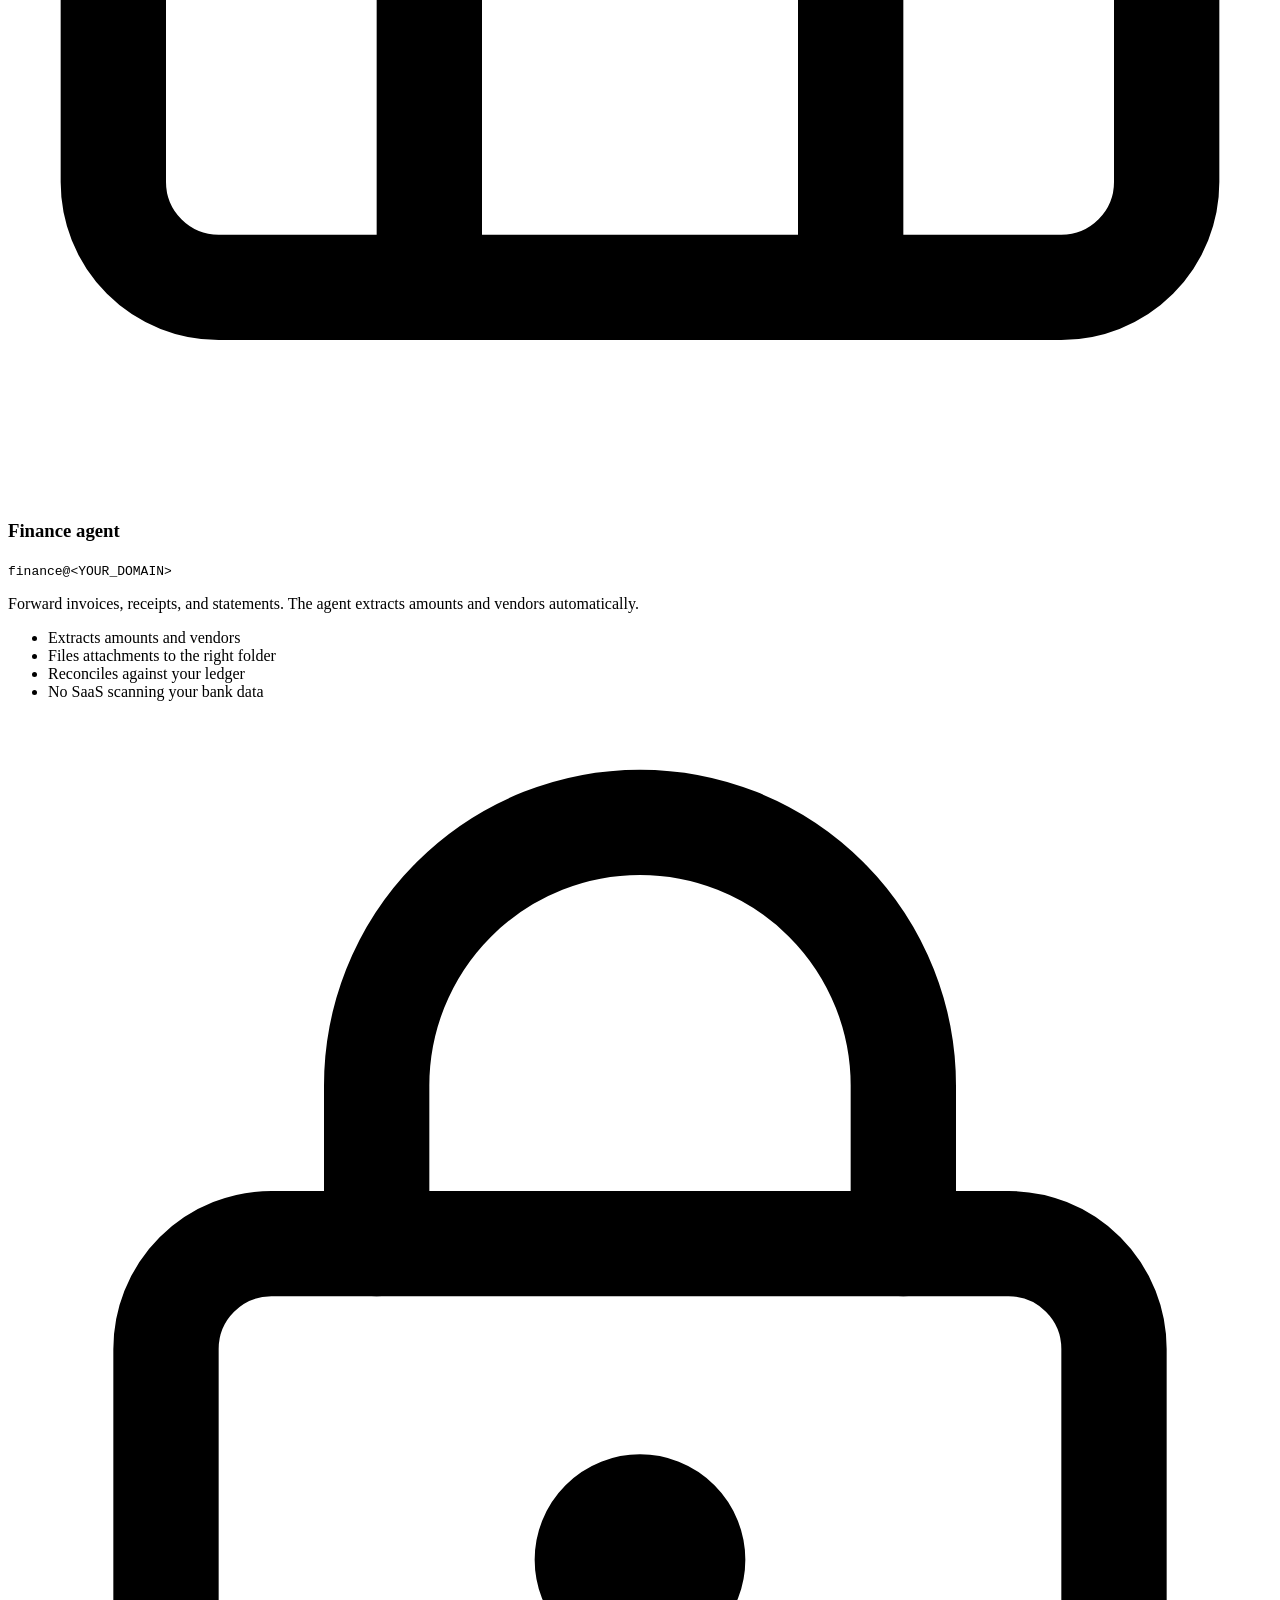
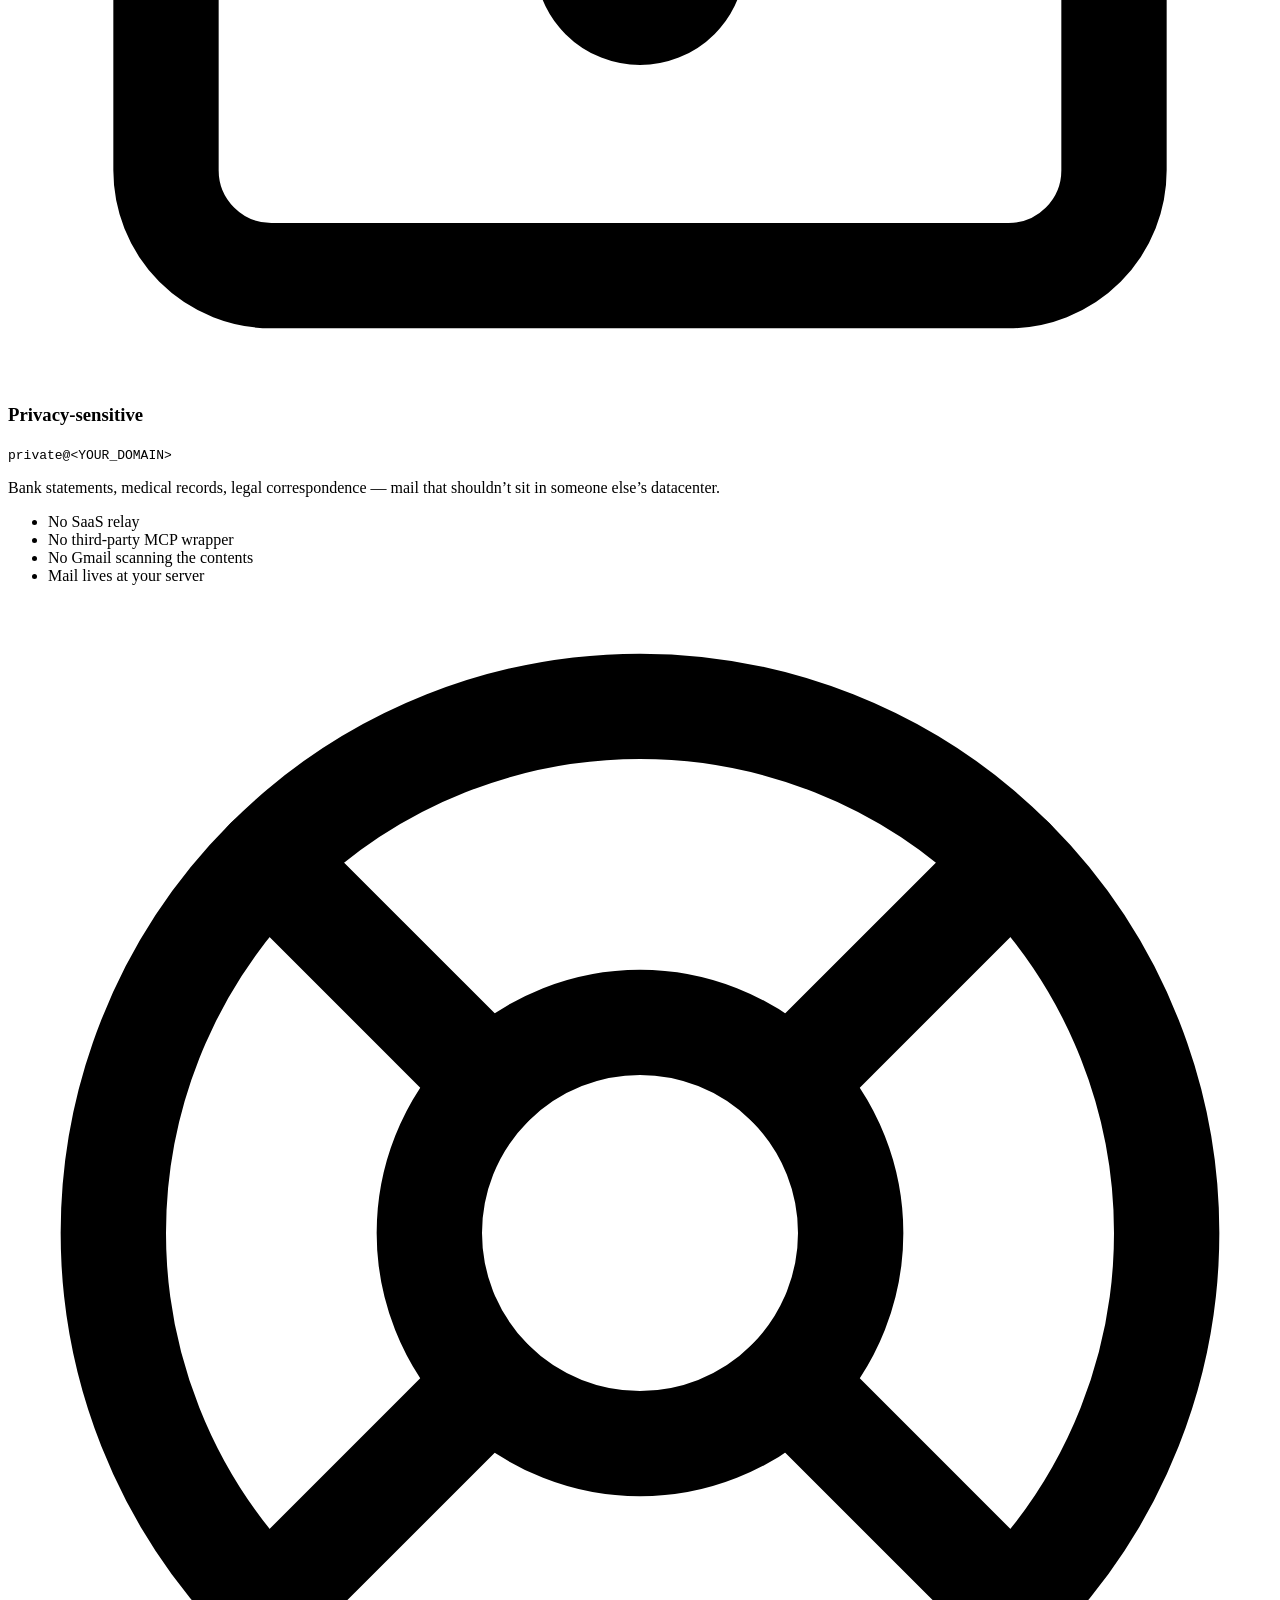
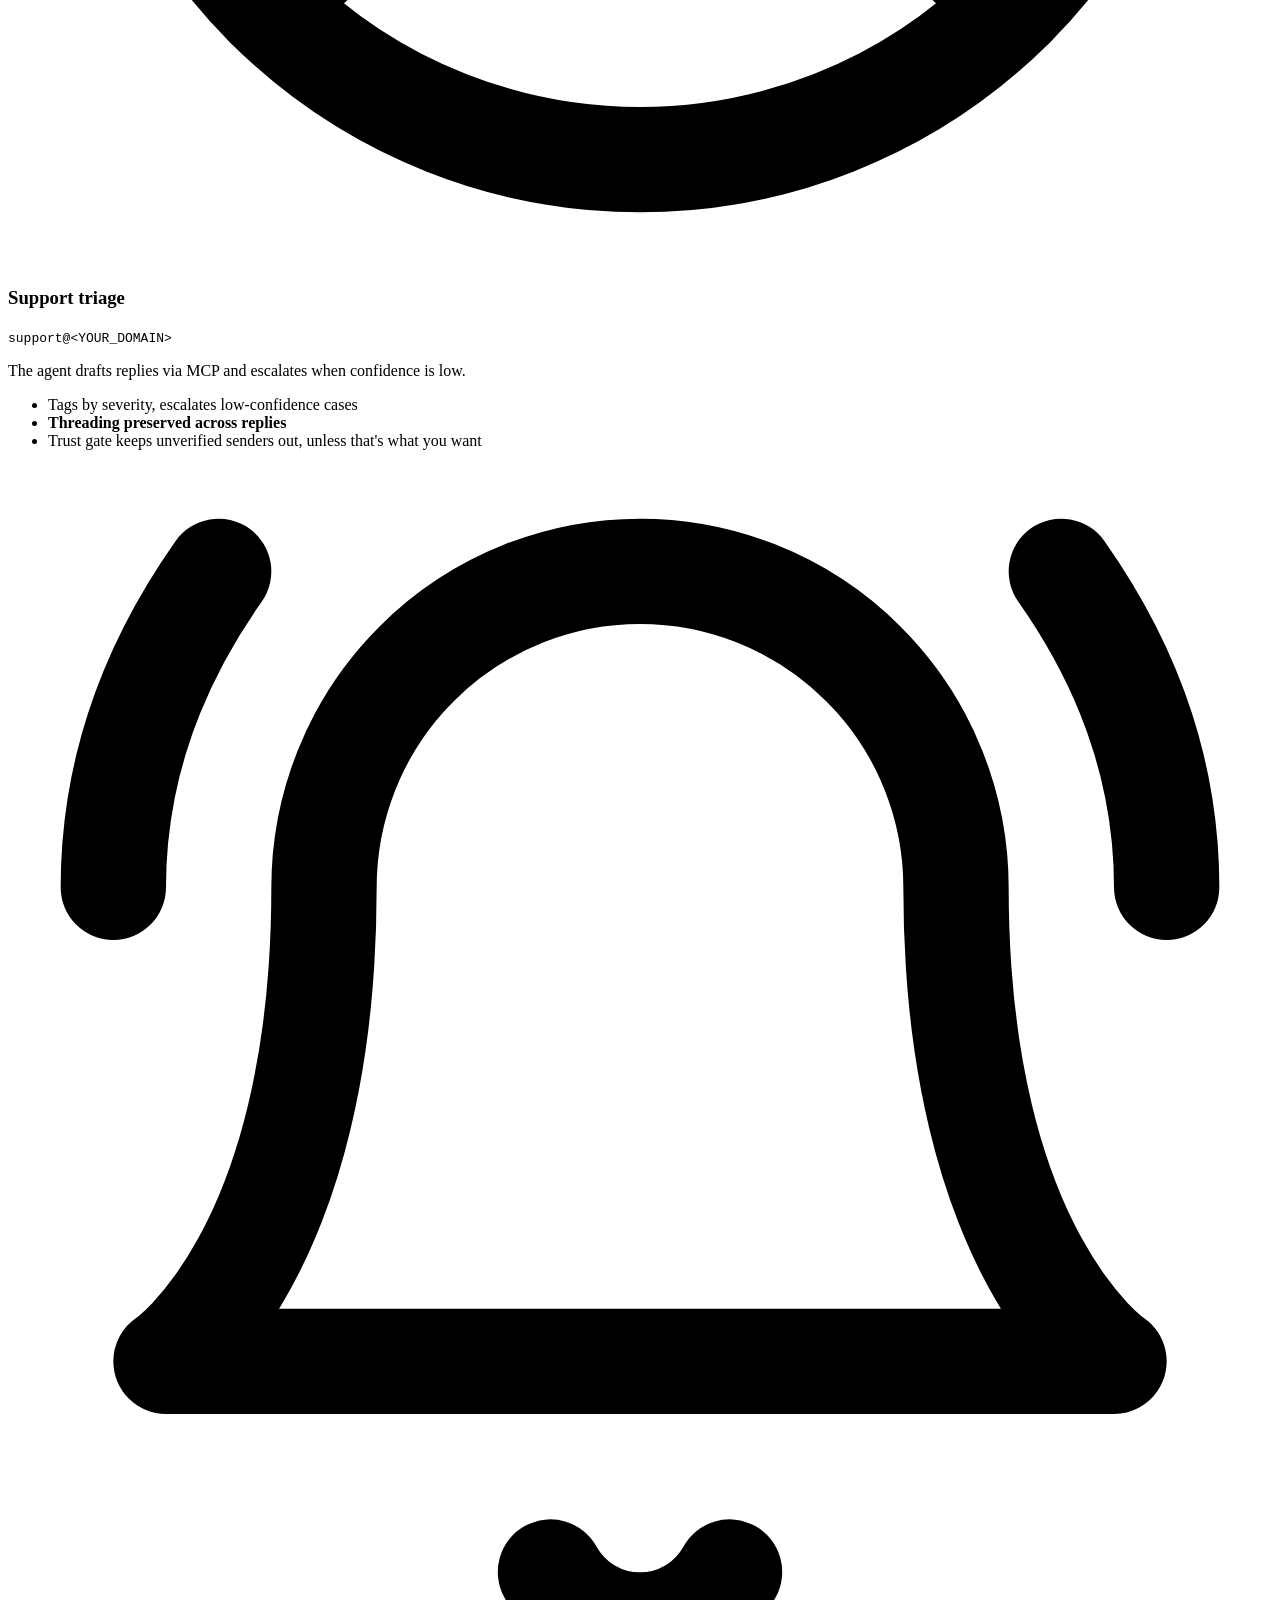
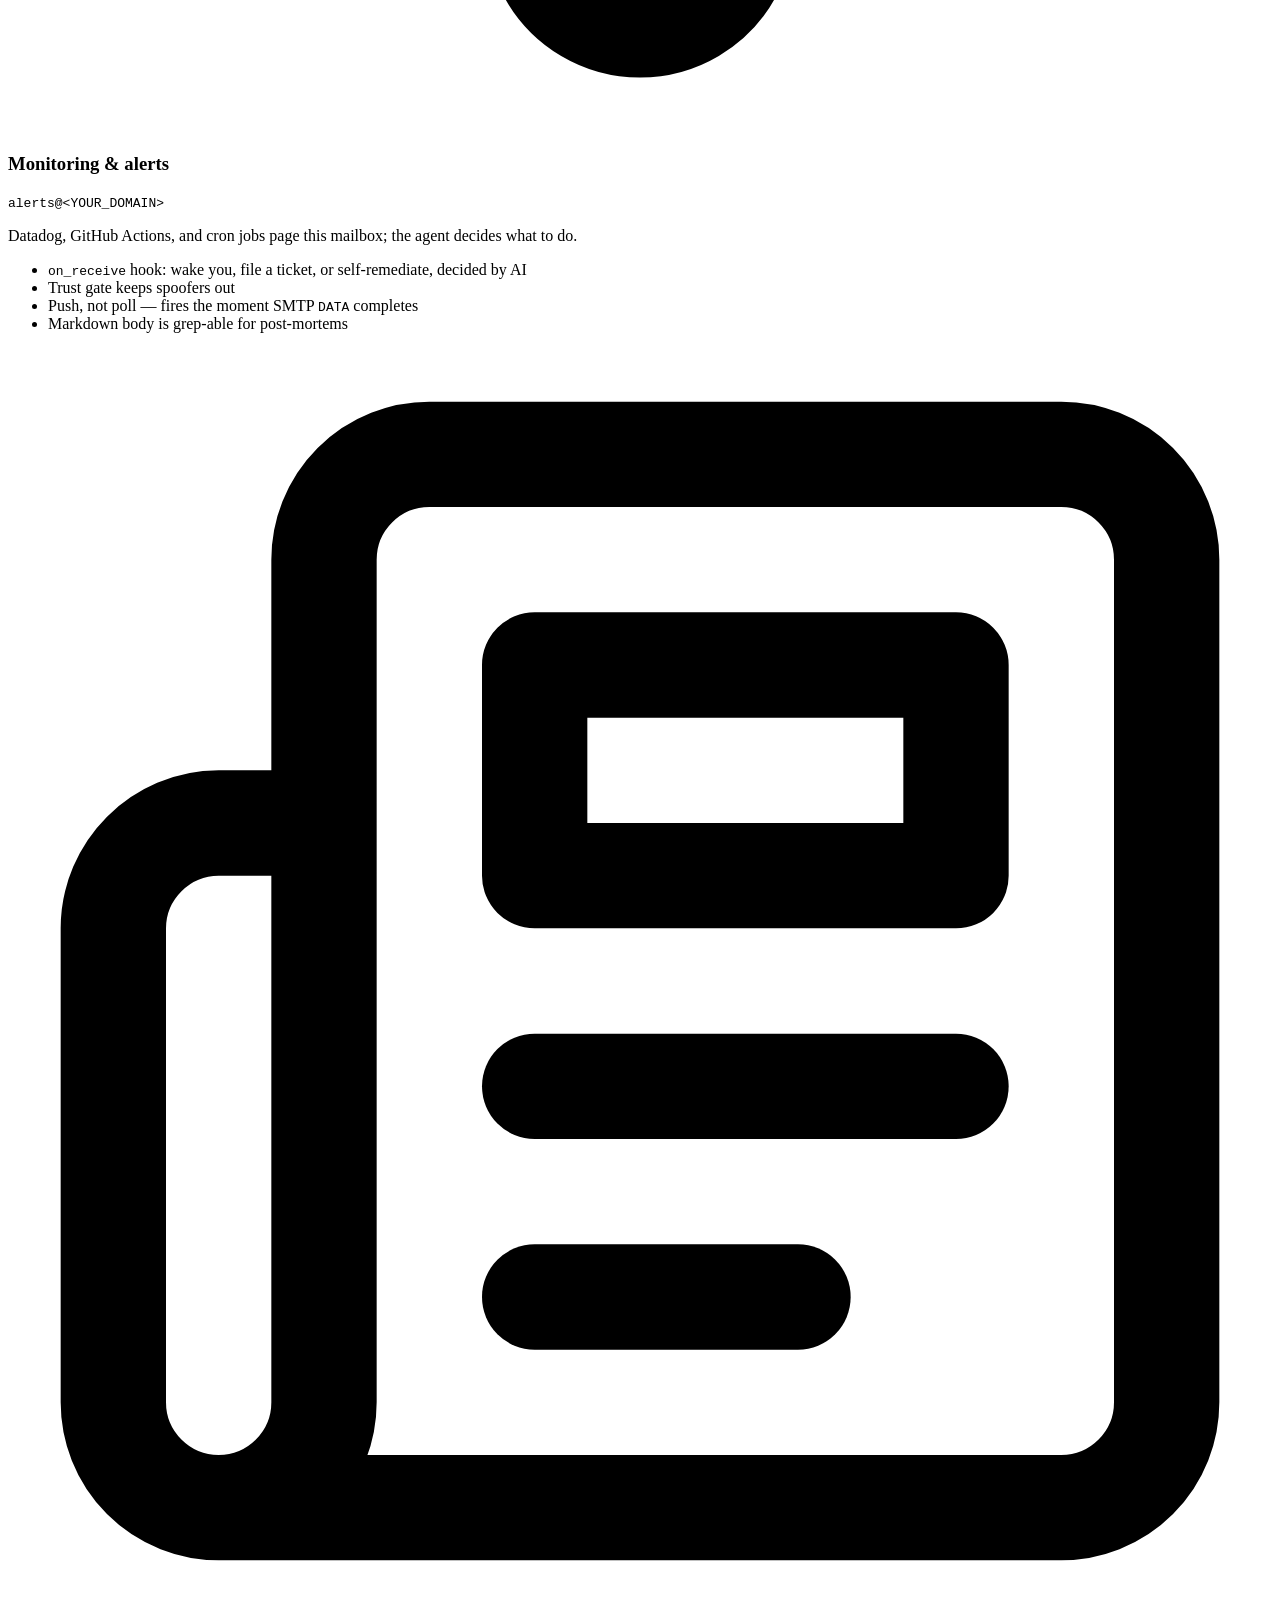
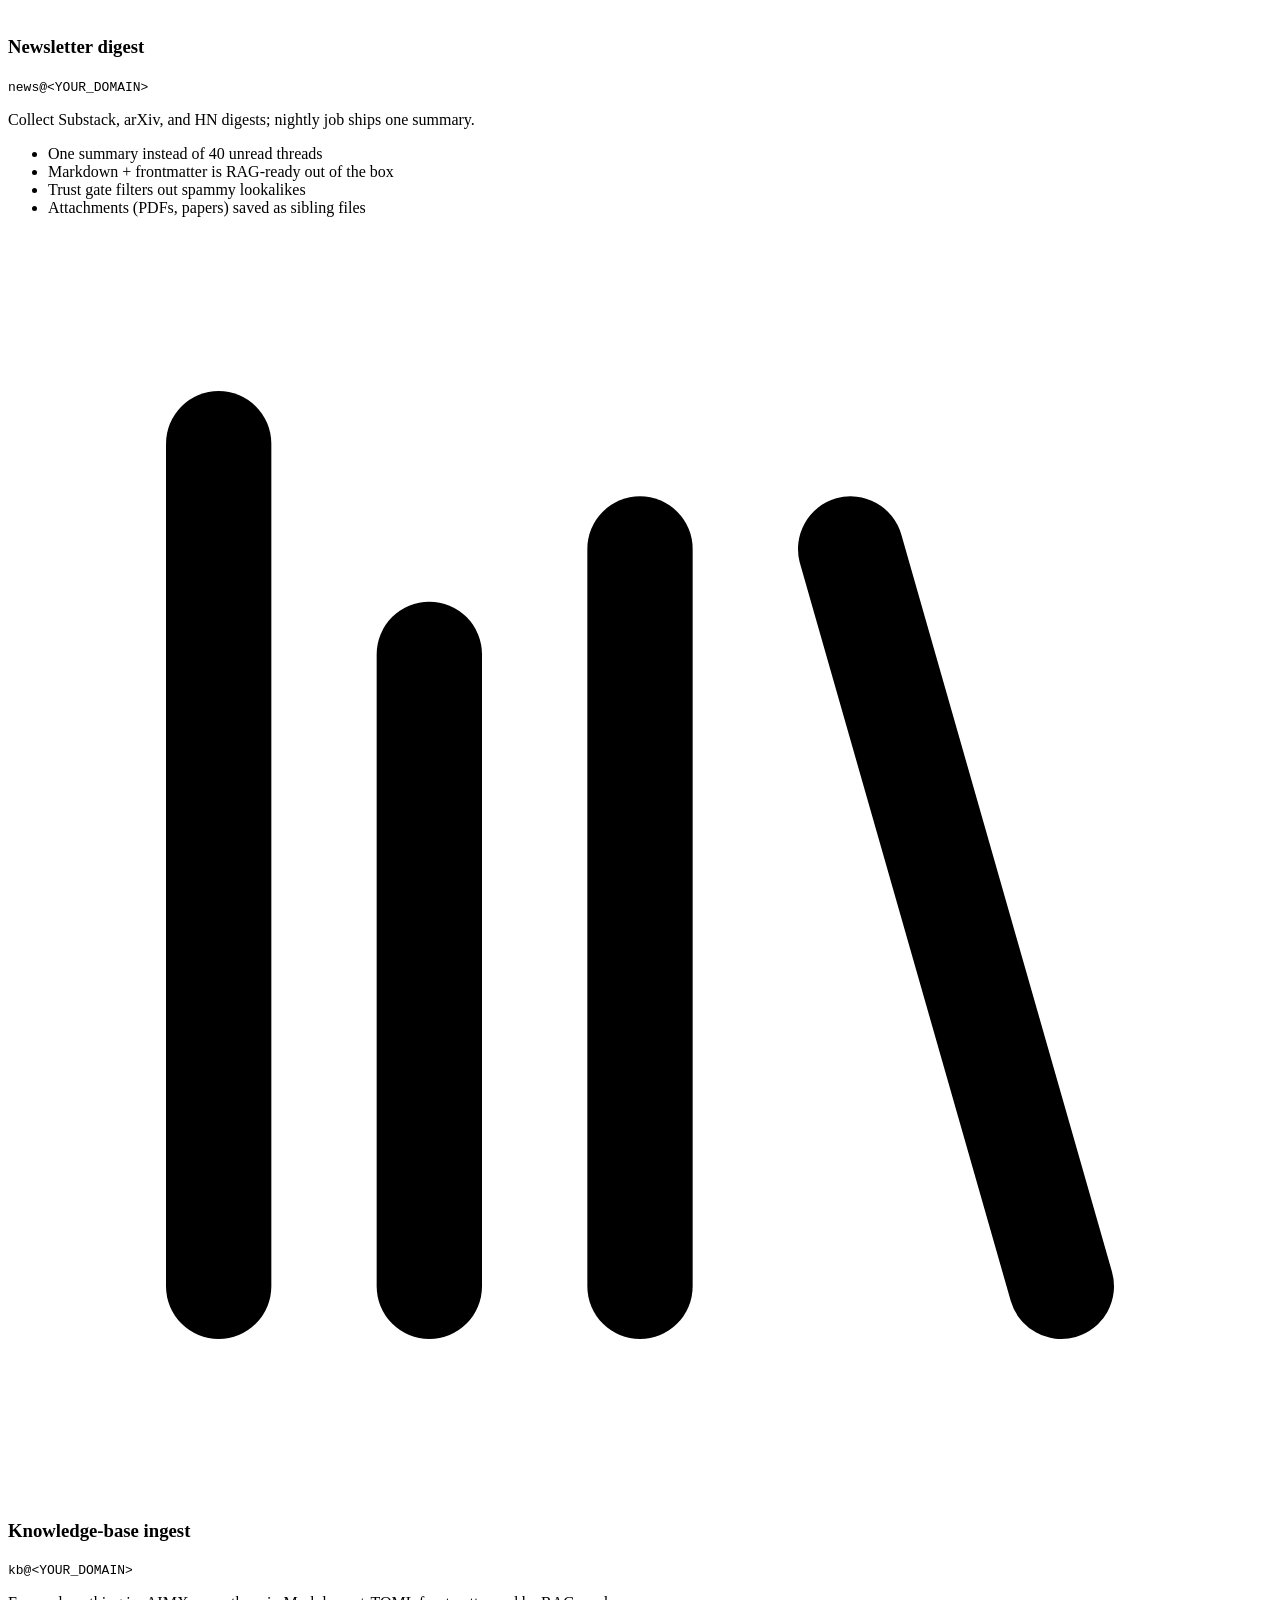
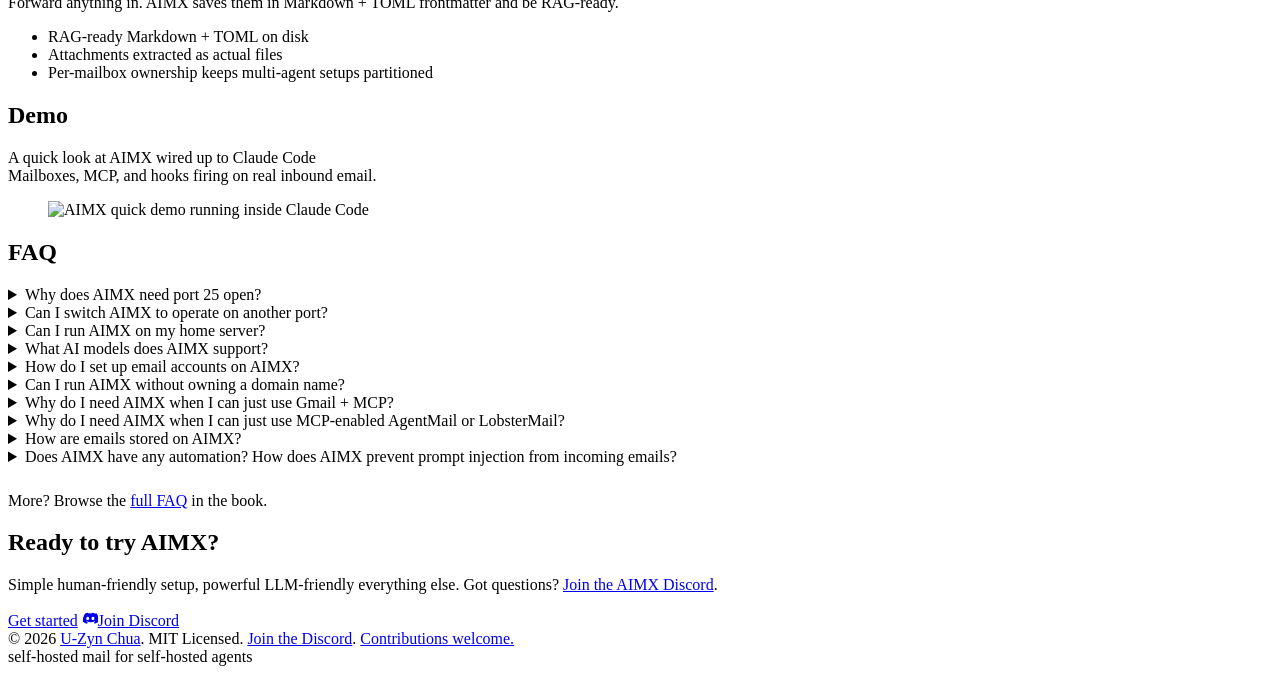
==== commit 596ab038: "Style demo section" ====
--- a/website/public/index.html
+++ b/website/public/index.html
@@ -152,7 +152,7 @@
   </header>
 
   <main>
-    <img class="mascot" src="/assets/aimx-pigeon.svg" alt="aimx mechanical pigeon mascot" width="260" height="260">
+    <img class="mascot" src="/assets/aimx-pigeon.svg" alt="AIMX mechanical pigeon mascot" width="260" height="260">
 
     <div class="eyebrow">AI Mail Exchange</div>
 
@@ -542,6 +542,14 @@
       </div>
     </section>
 
+    <section class="block demo-block">
+      <h2 class="section-label">Demo</h2>
+      <p class="prose demo-caption">A quick look at AIMX wired up to Claude Code<br> Mailboxes, MCP, and hooks firing on real inbound email.</p>
+      <figure class="demo-figure">
+        <img class="demo" src="/assets/aimx-claude-demo-op.gif" alt="AIMX quick demo running inside Claude Code" loading="lazy">
+      </figure>
+    </section>
+
     <section class="block faq">
       <h2 class="section-label">FAQ</h2>
       <details>
